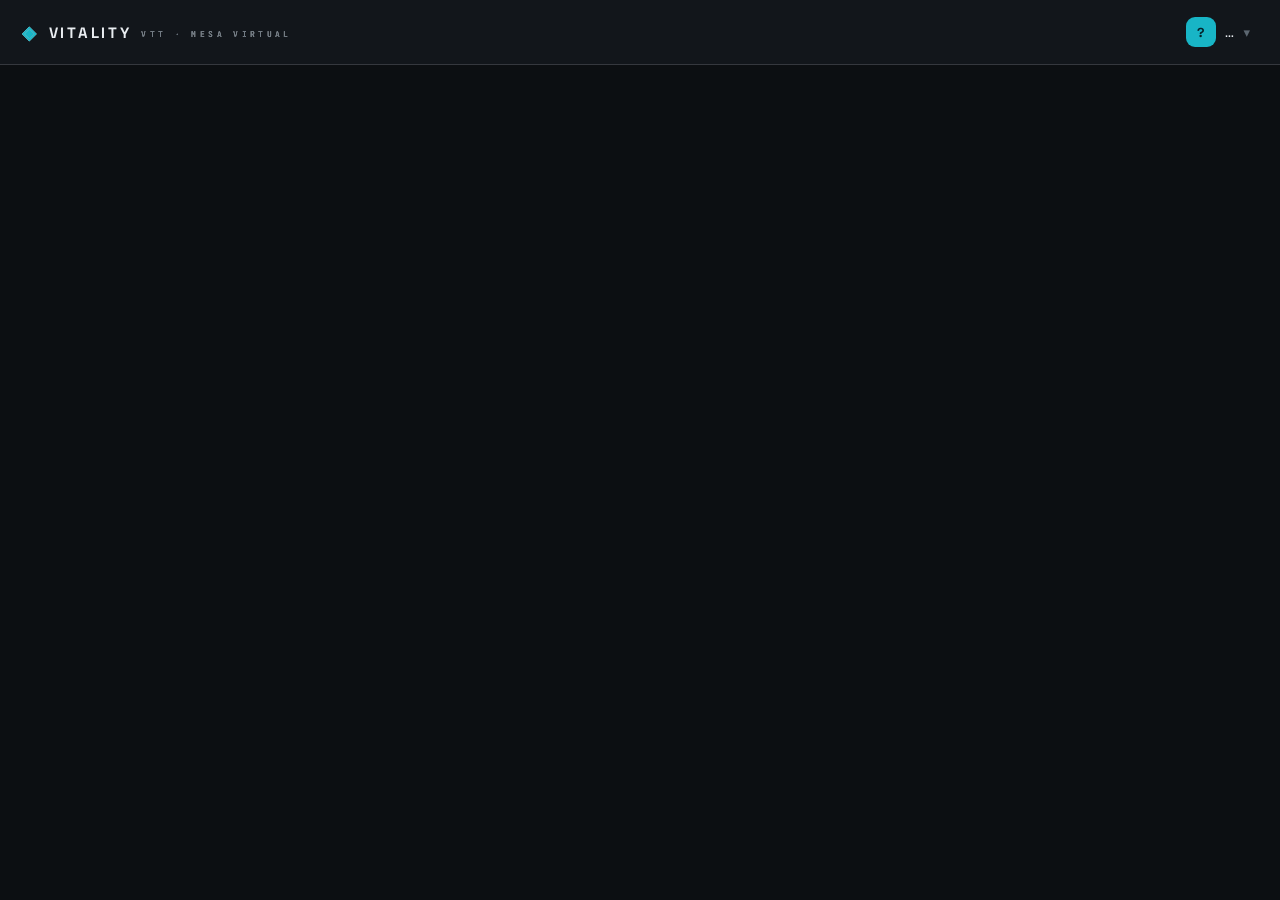
==== app.html @ e2b0008f "Versão inicial do Vitality VTT Mesa virtual de RPG com construtor de sistema completo: status/recurs" ====
<!DOCTYPE html>
<html lang="pt-BR">
<head>
<script>try{document.documentElement.dataset.theme=localStorage.getItem("vt_theme")||"dark"}catch(e){}</script>
<meta charset="utf-8">
<meta name="viewport" content="width=device-width, initial-scale=1, viewport-fit=cover">
<title>Vitality · Plataforma</title>
<link rel="preconnect" href="https://fonts.googleapis.com">
<link rel="preconnect" href="https://fonts.gstatic.com" crossorigin>
<link href="https://fonts.googleapis.com/css2?family=Space+Grotesk:wght@500;600;700&family=Hanken+Grotesk:wght@400;500;600;700&family=JetBrains+Mono:wght@400;500;700&display=swap" rel="stylesheet">
<link rel="stylesheet" href="lib/theme.css?v=9">
</head>
<body class="home-page"> 
<div id="fallback" class="solid"></div>

<!-- Barra superior -->
<header class="nav">
  <div class="brand"><span class="mark">◈</span> VITALITY<small>VTT · MESA VIRTUAL</small></div>
  <div class="spacer"></div>
  <div class="nav-user" id="nav-user">
    <button type="button" class="chip" id="nav-user-btn" aria-haspopup="menu" aria-expanded="false" onclick="toggleUserMenu()">
      <span class="av" id="nav-av">?</span><b id="nav-name">…</b><span style="color:var(--ink-faint)">▾</span>
    </button>
    <div class="drop glass" role="menu">
      <button role="menuitem" onclick="openProfile()"><span class="ic"><svg viewBox="0 0 24 24" fill="none" stroke="currentColor" stroke-width="1.6" stroke-linecap="round" stroke-linejoin="round" aria-hidden="true"><circle cx="12" cy="8" r="3.6"/><path d="M4.5 20c.8-4 3.6-6.5 7.5-6.5s6.7 2.5 7.5 6.5"/></svg></span>Meu perfil</button>
      <button role="menuitem" onclick="openSettings()"><span class="ic"><svg viewBox="0 0 24 24" fill="none" stroke="currentColor" stroke-width="1.6" stroke-linecap="round" stroke-linejoin="round" aria-hidden="true"><circle cx="12" cy="12" r="3.2"/><path d="M12 3.5v2.6M12 17.9v2.6M20.5 12h-2.6M6.1 12H3.5M17.7 6.3l-1.8 1.8M8.1 15.9l-1.8 1.8M17.7 17.7l-1.8-1.8M8.1 8.1 6.3 6.3"/></svg></span>Configurações</button>
      <button role="menuitem" onclick="openHelp()"><span class="ic"><svg viewBox="0 0 24 24" fill="none" stroke="currentColor" stroke-width="1.6" stroke-linecap="round" stroke-linejoin="round" aria-hidden="true"><circle cx="12" cy="12" r="9"/><path d="M9.2 9.3a2.8 2.8 0 1 1 4 2.6c-.9.5-1.7 1-1.7 2.1"/><circle cx="12" cy="17.2" r=".4" fill="currentColor" stroke="none"/></svg></span>Ajuda ou suporte</button>
      <button role="menuitem" id="theme-menu-item" onclick="doToggleTheme()"><span class="ic" id="theme-menu-icon"><svg viewBox="0 0 24 24" fill="none" stroke="currentColor" stroke-width="1.6" stroke-linecap="round" stroke-linejoin="round" aria-hidden="true"><path d="M20 14.5A8.5 8.5 0 1 1 9.5 4a7 7 0 0 0 10.5 10.5Z"/></svg></span><span id="theme-menu-label">Tema</span></button>
      <div class="divider"></div>
      <button role="menuitem" onclick="doLogout()"><span class="ic"><svg viewBox="0 0 24 24" fill="none" stroke="currentColor" stroke-width="1.6" stroke-linecap="round" stroke-linejoin="round" aria-hidden="true"><path d="M9 21H5a2 2 0 0 1-2-2V5a2 2 0 0 1 2-2h4"/><path d="M16 17l5-5-5-5"/><path d="M21 12H9"/></svg></span>Sair</button>
    </div>
  </div>
</header>

<main class="home" id="home" style="visibility:hidden">
  <div class="home-head">
    <h1 id="greet">Bem-vindo</h1>
    <p>Crie uma mesa, entre na de um Mestre pelo código, ou monte sua biblioteca de itens. Dúvidas? Clique no <b style="color:var(--brass)">?</b> no canto da tela.</p>
  </div>

  <div id="onboard"></div>

  <nav class="home-tabs">
    <button data-sec="mesas" class="on" onclick="showSec('mesas')"><span class="ic"><svg viewBox="0 0 24 24" fill="none" stroke="currentColor" stroke-width="1.6" stroke-linejoin="round" stroke-linecap="round" aria-hidden="true"><rect x="6" y="6" width="12" height="12" rx="2.5" transform="rotate(45 12 12)"/><circle cx="12" cy="9.2" r="1" fill="currentColor" stroke="none"/><circle cx="9.2" cy="12" r="1" fill="currentColor" stroke="none"/><circle cx="14.8" cy="12" r="1" fill="currentColor" stroke="none"/><circle cx="12" cy="14.8" r="1" fill="currentColor" stroke="none"/></svg></span>Mesas</button>
    <button data-sec="sistemas" onclick="showSec('sistemas')"><span class="ic"><svg viewBox="0 0 24 24" fill="none" stroke="currentColor" stroke-width="1.6" stroke-linejoin="round" stroke-linecap="round" aria-hidden="true"><circle cx="12" cy="12" r="3.2"/><path d="M12 3.5v2.6M12 17.9v2.6M20.5 12h-2.6M6.1 12H3.5M17.7 6.3l-1.8 1.8M8.1 15.9l-1.8 1.8M17.7 17.7l-1.8-1.8M8.1 8.1 6.3 6.3"/></svg></span>Sistemas</button>
    <button data-sec="itens" onclick="showSec('itens')"><span class="ic"><svg viewBox="0 0 24 24" fill="none" stroke="currentColor" stroke-width="1.6" stroke-linejoin="round" stroke-linecap="round" aria-hidden="true"><path d="M8 8c0-2.8 1.8-5 4-5s4 2.2 4 5"/><path d="M6 8h12l1.4 11.2a2 2 0 0 1-2 2.3H6.6a2 2 0 0 1-2-2.3L6 8Z"/></svg></span>Itens</button>
  </nav>

  <div id="msg" class="msg" role="status" aria-live="polite"></div>

  <!-- ===================== MESAS ===================== -->
  <section id="sec-mesas">
    <div class="action-row">
      <div class="action-card">
        <h4>Criar mesa</h4>
        <p>Escolha o sistema que a mesa vai usar — ela puxa os status, classes, árvores e itens dele. Você vira o Mestre e recebe um código de convite.</p>
        <form onsubmit="return doCreate(event)">
          <div class="fld"><label>Sistema da campanha</label><select id="new-system" class="fld-input"></select></div>
          <div class="inline-form">
            <input id="new-name" placeholder="Nome da mesa" required maxlength="60">
            <button class="btn go auto" type="submit"><span class="spin"></span>Criar</button>
          </div>
        </form>
      </div>
      <div class="action-card">
        <h4>Entrar em mesa</h4>
        <p>Recebeu um código de um Mestre? Entre como Jogador.</p>
        <form class="inline-form" onsubmit="return doJoin(event)">
          <input id="join-code" placeholder="Código (ex.: A1B2C3)" required maxlength="12" style="text-transform:uppercase">
          <button class="btn auto" type="submit"><span class="spin"></span>Entrar</button>
        </form>
      </div>
    </div>
    <div class="section-title">Minhas mesas</div>
    <div id="mesas"><div class="empty">Carregando…</div></div>
  </section>

  <!-- ===================== SISTEMAS ===================== -->
  <section id="sec-sistemas" style="display:none">
    <div class="seg glass sys-subtabs" role="tablist">
      <button role="tab" data-sub="loja" class="on" aria-selected="true" onclick="showSysSub('loja')">Loja</button>
      <button role="tab" data-sub="favoritos" aria-selected="false" onclick="showSysSub('favoritos')">Favoritos</button>
      <button role="tab" data-sub="criar" aria-selected="false" onclick="showSysSub('criar')">Criar</button>
    </div>

    <!-- ---------- LOJA (sistemas publicados por outros criadores) ---------- -->
    <div id="sys-loja">
      <div class="section-title">Sistemas publicados por outros criadores</div>
      <div id="store-systems" class="grid"><div class="empty">Carregando…</div></div>
    </div>

    <!-- ---------- FAVORITOS ---------- -->
    <div id="sys-favoritos" style="display:none">
      <div class="section-title">Sistemas favoritados</div>
      <div id="fav-systems" class="grid"><div class="empty">Carregando…</div></div>
    </div>

    <!-- ---------- CRIAR (sistemas do próprio usuário) ---------- -->
    <div id="sys-criar" style="display:none">
      <div class="action-row">
        <div class="action-card" style="flex:1">
          <h4>Criar sistema de RPG</h4>
          <p>Monte seu próprio sistema: status, fórmulas, classes, subclasses, árvores e itens — pra usar nas suas mesas.</p>
          <form class="inline-form" onsubmit="return doCreateSystem(event)">
            <input id="sys-name" placeholder="Nome do sistema (ex.: Meu Sistema de RPG)" required maxlength="60">
            <button class="btn go auto" type="submit"><span class="spin"></span>Criar e abrir</button>
          </form>
        </div>
      </div>
      <div class="section-title">Meus sistemas</div>
      <div id="systems" class="grid"><div class="empty">Carregando…</div></div>
    </div>
  </section>

  <!-- ===================== ITENS ===================== -->
  <section id="sec-itens" style="display:none">
    <div class="seg glass item-subtabs" role="tablist">
      <button role="tab" data-sub="loja" class="on" aria-selected="true" onclick="showItemSub('loja')">Loja</button>
      <button role="tab" data-sub="favoritos" aria-selected="false" onclick="showItemSub('favoritos')">Favoritos</button>
      <button role="tab" data-sub="criar" aria-selected="false" onclick="showItemSub('criar')">Criar</button>
    </div>

    <!-- ---------- LOJA (itens de outros criadores) ---------- -->
    <div id="itens-loja">
      <div class="toolbar">
        <div class="search-field">
          <svg viewBox="0 0 24 24" fill="none" stroke="currentColor" stroke-width="1.8" stroke-linecap="round" aria-hidden="true"><circle cx="10.5" cy="10.5" r="6.5"/><path d="M20 20l-5.2-5.2"/></svg>
          <input id="store-q" placeholder="Buscar na loja por nome ou descrição..." oninput="paintStore()">
        </div>
        <select id="store-cat-f" class="fld-input" onchange="paintStore()"></select>
      </div>
      <div id="store-items" class="item-grid"><div class="empty">Carregando…</div></div>
    </div>

    <!-- ---------- FAVORITOS ---------- -->
    <div id="itens-favoritos" style="display:none">
      <div class="toolbar">
        <div class="search-field">
          <svg viewBox="0 0 24 24" fill="none" stroke="currentColor" stroke-width="1.8" stroke-linecap="round" aria-hidden="true"><circle cx="10.5" cy="10.5" r="6.5"/><path d="M20 20l-5.2-5.2"/></svg>
          <input id="fav-q" placeholder="Buscar nos favoritos..." oninput="paintFavorites()">
        </div>
        <select id="fav-cat-f" class="fld-input" onchange="paintFavorites()"></select>
      </div>
      <div id="fav-items" class="item-grid"><div class="empty">Carregando…</div></div>
    </div>

    <!-- ---------- CRIAR (biblioteca do próprio usuário) ---------- -->
    <div id="itens-criar" style="display:none">
      <div style="display:flex;align-items:center;justify-content:space-between;margin-bottom:14px">
        <div class="section-title" style="margin:0">Sua biblioteca de itens</div>
        <button class="btn go auto sm" onclick="openItemForm()">+ Criar item</button>
      </div>

      <div class="toolbar">
        <div class="search-field">
          <svg viewBox="0 0 24 24" fill="none" stroke="currentColor" stroke-width="1.8" stroke-linecap="round" aria-hidden="true"><circle cx="10.5" cy="10.5" r="6.5"/><path d="M20 20l-5.2-5.2"/></svg>
          <input id="item-q" placeholder="Buscar item por nome ou descrição..." oninput="paintItems()">
        </div>
        <select id="item-cat-f" class="fld-input" onchange="paintItems()"></select>
      </div>

      <div id="item-editor" class="surface" style="display:none;margin-bottom:20px">
        <h4 style="font-family:var(--disp);font-size:17px;color:var(--bone);margin:0 0 16px" id="item-editor-title">Novo item</h4>
        <form id="item-form" class="item-form" onsubmit="return saveItem(event)">
          <div class="fld"><label>Nome</label><input id="it-name" required maxlength="80" placeholder="Ex.: Lâmina de Escarlate"></div>
          <div class="fld"><label>Categoria</label><select id="it-cat" class="fld-input" onchange="updateItemCategoryFields()"></select></div>
          <div class="fld"><label>Raridade</label><select id="it-rar" class="fld-input"></select></div>

          <div class="fld" id="it-damage-fld" style="display:none">
            <label>Dano <span style="text-transform:none;letter-spacing:0;color:var(--ink-faint)">(fórmula, ex.: 1d8+2)</span></label>
            <input id="it-damage" placeholder="Ex.: 1d8+2" aria-describedby="it-damage-err">
            <div class="fld-err" id="it-damage-err"></div>
          </div>
          <div class="fld" id="it-protection-fld" style="display:none">
            <label>Proteção</label>
            <input id="it-protection" type="number" min="0" step="1" placeholder="Ex.: 5" aria-describedby="it-protection-err">
            <div class="fld-err" id="it-protection-err"></div>
          </div>

          <div class="fld full"><label>Descrição</label>
            <textarea id="it-desc" placeholder="O que o item é, o que faz, sua história..."
              style="width:100%;min-height:84px;background:var(--field);border:1px solid var(--line2);border-radius:10px;color:var(--ink);font-family:var(--serif);font-size:14px;padding:11px 12px;line-height:1.55"></textarea></div>
          <div class="fld full"><label>Imagem do item <span style="text-transform:none;letter-spacing:0;color:var(--ink-faint)">(opcional — PNG/JPG/WebP, até 3 MB)</span></label>
            <div class="img-picker">
              <img id="it-img-prev" class="img-thumb" alt="" style="display:none">
              <div class="img-actions">
                <input type="file" id="it-img-file" accept="image/*" style="display:none" onchange="onItemImg(this)">
                <button type="button" class="btn auto sm" onclick="document.getElementById('it-img-file').click()">Escolher imagem</button>
                <button type="button" class="btn auto sm" id="it-img-rm" style="display:none" onclick="clearItemImg()">Remover</button>
              </div>
            </div></div>
          <div class="fld full"><label>Modificadores de status <span id="it-mods-hint" style="text-transform:none;letter-spacing:0;color:var(--ink-faint)">(o que o item adiciona — opcional)</span></label>
            <div id="mod-list"></div>
            <button type="button" class="btn auto sm" id="it-mods-add" onclick="addModRow()">+ Adicionar modificador</button>
            <div class="fld-err" id="it-mods-err"></div>
          </div>
          <div class="fld full">
            <label class="check-row" for="it-published">
              <input type="checkbox" id="it-published">
              <span>Publicar na loja — outros usuários podem ver e adicionar este item aos próprios sistemas</span>
            </label>
          </div>
          <div class="full actions">
            <button type="button" class="btn" onclick="closeItemForm()">Cancelar</button>
            <button type="submit" class="btn go"><span class="spin"></span>Salvar item</button>
          </div>
        </form>
      </div>

      <div id="items" class="item-grid"><div class="empty">Carregando…</div></div>
    </div>
  </section>
</main>

<script type="module">
import * as db from './lib/db.js?v=24';
import { mountHelp, mountThemeToggle, openHelpGuide, openProfileModal, openSettingsModal, toggleTheme, getTheme } from './lib/ui.js?v=3';

mountHelp('home');
mountThemeToggle();
const ICON_SUN = '<svg viewBox="0 0 24 24" fill="none" stroke="currentColor" stroke-width="1.6" stroke-linecap="round" stroke-linejoin="round" aria-hidden="true"><circle cx="12" cy="12" r="4.2"/><path d="M12 2.5v2.4M12 19.1v2.4M4.6 4.6l1.7 1.7M17.7 17.7l1.7 1.7M2.5 12h2.4M19.1 12h2.4M4.6 19.4l1.7-1.7M17.7 6.3l1.7-1.7"/></svg>';
const ICON_MOON = '<svg viewBox="0 0 24 24" fill="none" stroke="currentColor" stroke-width="1.6" stroke-linecap="round" stroke-linejoin="round" aria-hidden="true"><path d="M20 14.5A8.5 8.5 0 1 1 9.5 4a7 7 0 0 0 10.5 10.5Z"/></svg>';
function paintThemeMenuItem() {
  const icon = document.getElementById('theme-menu-icon'), label = document.getElementById('theme-menu-label');
  if (!icon || !label) return;
  const light = getTheme() === 'light';
  icon.innerHTML = light ? ICON_SUN : ICON_MOON;
  label.textContent = light ? 'Tema: claro' : 'Tema: escuro';
}
paintThemeMenuItem();
const $ = (id) => document.getElementById(id);
const esc = (s) => (s == null ? '' : String(s)).replace(/[&<>"]/g, (c) => ({ '&':'&amp;','<':'&lt;','>':'&gt;','"':'&quot;' }[c]));
const emptyState = (icon, title, desc, cta) => `<div class="empty-cta"><div class="ec-icon">${icon}</div>
  <div class="ec-title">${title}</div><div class="ec-desc">${desc}</div>${cta || ''}</div>`;

// ícones geométricos (linha do wordmark ◈) — substituem emoji em estados vazios/onboarding
const ICON = {
  dice: '<svg viewBox="0 0 24 24" fill="none" stroke="currentColor" stroke-width="1.6" stroke-linejoin="round" stroke-linecap="round" aria-hidden="true"><rect x="6" y="6" width="12" height="12" rx="2.5" transform="rotate(45 12 12)"/><circle cx="12" cy="9.2" r="1" fill="currentColor" stroke="none"/><circle cx="9.2" cy="12" r="1" fill="currentColor" stroke="none"/><circle cx="14.8" cy="12" r="1" fill="currentColor" stroke="none"/><circle cx="12" cy="14.8" r="1" fill="currentColor" stroke="none"/></svg>',
  gear: '<svg viewBox="0 0 24 24" fill="none" stroke="currentColor" stroke-width="1.6" stroke-linejoin="round" stroke-linecap="round" aria-hidden="true"><circle cx="12" cy="12" r="3.2"/><path d="M12 3.5v2.6M12 17.9v2.6M20.5 12h-2.6M6.1 12H3.5M17.7 6.3l-1.8 1.8M8.1 15.9l-1.8 1.8M17.7 17.7l-1.8-1.8M8.1 8.1 6.3 6.3"/></svg>',
  pouch: '<svg viewBox="0 0 24 24" fill="none" stroke="currentColor" stroke-width="1.6" stroke-linejoin="round" stroke-linecap="round" aria-hidden="true"><path d="M8 8c0-2.8 1.8-5 4-5s4 2.2 4 5"/><path d="M6 8h12l1.4 11.2a2 2 0 0 1-2 2.3H6.6a2 2 0 0 1-2-2.3L6 8Z"/></svg>',
  spark: '<svg viewBox="0 0 24 24" fill="none" stroke="currentColor" stroke-width="1.6" stroke-linejoin="round" stroke-linecap="round" aria-hidden="true"><path d="M12 3v4.5M12 16.5V21M3 12h4.5M16.5 12H21M6.3 6.3l2.4 2.4M15.3 15.3l2.4 2.4M17.7 6.3l-2.4 2.4M8.7 15.3l-2.4 2.4"/></svg>',
  search: '<svg viewBox="0 0 24 24" fill="none" stroke="currentColor" stroke-width="1.8" stroke-linecap="round" aria-hidden="true"><circle cx="10.5" cy="10.5" r="6.5"/><path d="M20 20l-5.2-5.2"/></svg>',
};

// mapeia erros crus do backend pra mensagens em PT; a causa exata vai só pro console
function friendlyError(e) {
  const raw = (e && e.message) || '';
  if (raw) console.error('[erro]', raw);
  const map = [
    [/duplicate key|already exists/i, 'já existe um registro com esse nome.'],
    [/join_code|invalid.*code|c[oó]digo.*inv[aá]lid/i, 'código inválido ou expirado.'],
    [/permission denied|not authorized|rls/i, 'você não tem permissão para fazer isso.'],
    [/network|fetch failed|failed to fetch/i, 'sem conexão com o servidor — verifique sua internet.'],
    [/jwt|session|not authenticated/i, 'sua sessão expirou — recarregue a página.'],
  ];
  for (const [re, msg] of map) if (re.test(raw)) return msg;
  return 'algo deu errado — tente de novo em instantes.';
}

// modal de confirmação estilizado (mesmo padrão visual do guia) — substitui confirm() nativo
function confirmModal({ title, desc, confirmLabel = 'Confirmar', danger = true } = {}) {
  return new Promise((resolve) => {
    const trigger = document.activeElement;
    const w = document.createElement('div');
    w.className = 'ui-modal';
    w.setAttribute('role', 'alertdialog');
    w.setAttribute('aria-modal', 'true');
    w.setAttribute('aria-labelledby', 'confirm-title');
    w.innerHTML = `<div class="box guide">
      <div class="ghead"><h3 id="confirm-title">${esc(title)}</h3><button class="x" aria-label="Fechar">×</button></div>
      <p class="gintro">${esc(desc)}</p>
      <div style="display:flex;gap:10px;justify-content:flex-end;margin-top:6px">
        <button class="btn auto" id="cm-cancel">Cancelar</button>
        <button class="btn auto ${danger ? 'danger' : 'go'}" id="cm-ok">${esc(confirmLabel)}</button>
      </div>
    </div>`;
    const finish = (result) => { w.remove(); document.removeEventListener('keydown', onEsc); if (trigger && trigger.focus) trigger.focus(); resolve(result); };
    const onEsc = (e) => { if (e.key === 'Escape') finish(false); };
    w.addEventListener('click', (e) => { if (e.target === w) finish(false); });
    w.querySelector('.x').onclick = () => finish(false);
    w.querySelector('#cm-cancel').onclick = () => finish(false);
    w.querySelector('#cm-ok').onclick = () => finish(true);
    document.addEventListener('keydown', onEsc);
    document.body.appendChild(w);
    w.querySelector('#cm-ok').focus();
  });
}

const CATEGORIES = ['Arma', 'Armadura', 'Escudo', 'Ferramenta', 'Consumível', 'Acessório', 'Artefato', 'Material', 'Outro'];
const RARITIES = ['Comum', 'Incomum', 'Raro', 'Épico', 'Lendário', 'Único'];
let profileName = '';
let myEmail = null;
let editingItemId = null;
let itemImageUrl = null;   // URL já salva (edição) ou definida por upload
let itemImageFile = null;  // arquivo novo escolhido, ainda não enviado
let myUserId = null;
let _favIds = new Set();      // ids favoritados pelo usuário atual
const _itemById = new Map();  // cache de todo item já visto (loja/favoritos/criar), pra abrir o modal de detalhe por id

function showMsg(t, kind) { const m = $('msg'); m.textContent = t; m.className = 'msg show ' + (kind || 'err'); setTimeout(() => { if (m.textContent === t) m.className = 'msg'; }, 4000); }
function busy(form, on) { const b = form.querySelector('button[type=submit]'); if (b) { b.classList.toggle('loading', on); b.disabled = on; } }
function cacheItems(list) { (list || []).forEach((it) => _itemById.set(it.id, it)); return list; }

/* ---------- boot: sessão ---------- */
(async () => {
  // popula selects
  $('it-cat').innerHTML = CATEGORIES.map((c) => `<option>${c}</option>`).join('');
  $('it-rar').innerHTML = RARITIES.map((r) => `<option>${r}</option>`).join('');
  const catOptions = '<option value="">Todas as categorias</option>' + CATEGORIES.map((c) => `<option>${c}</option>`).join('');
  $('item-cat-f').innerHTML = catOptions;
  $('store-cat-f').innerHTML = catOptions;
  $('fav-cat-f').innerHTML = catOptions;

  const session = await db.requireSession();
  if (!session) return;
  await startHome();
})();

async function startHome() {
  const [profile, user] = await Promise.all([db.getMyProfile(), db.getUser()]);
  profileName = profile?.display_name || 'Aventureiro';
  myUserId = user?.id || null;
  myEmail = user?.email || null;
  $('nav-name').textContent = profileName;
  $('nav-av').textContent = profileName.charAt(0).toUpperCase();
  $('greet').textContent = 'Bem-vindo, ' + profileName;
  $('home').style.visibility = 'visible';
  renderMesas();
  renderSystems();
  try { _favIds = await db.listFavoriteItemIds(); } catch (e) { console.error('[favoritos]', e); }
  renderItems();
  renderStore();
  renderFavorites();
  try { _favSysIds = await db.listFavoriteSystemIds(); } catch (e) { console.error('[favoritos]', e); }
  renderStoreSystems();
  renderFavSystems();
}

/* ---------- nav / nome ---------- */
function closeUserMenu() { $('nav-user').classList.remove('open'); $('nav-user-btn')?.setAttribute('aria-expanded', 'false'); }
window.toggleUserMenu = () => {
  const open = $('nav-user').classList.toggle('open');
  $('nav-user-btn')?.setAttribute('aria-expanded', String(open));
  if (open) $('nav-user').querySelector('.drop button')?.focus();
};
document.addEventListener('click', (e) => { if (!e.target.closest('#nav-user')) closeUserMenu(); });
document.addEventListener('keydown', (e) => { if (e.key === 'Escape' && $('nav-user').classList.contains('open')) { closeUserMenu(); $('nav-user-btn')?.focus(); } });
window.openProfile = () => {
  closeUserMenu();
  openProfileModal({
    email: myEmail,
    displayName: profileName,
    onSave: async (name) => {
      try { await db.updateDisplayName(name); } catch (e) { throw new Error(friendlyError(e)); }
      profileName = name;
      $('nav-name').textContent = profileName; $('nav-av').textContent = profileName.charAt(0).toUpperCase();
      $('greet').textContent = 'Bem-vindo, ' + profileName;
      showMsg('Nome atualizado.', 'ok');
    },
  });
};
window.openSettings = () => {
  closeUserMenu();
  openSettingsModal({
    onChangePassword: async (pw) => {
      try { await db.updatePassword(pw); } catch (e) { throw new Error(friendlyError(e)); }
      showMsg('Senha atualizada.', 'ok');
    },
  });
};
window.openHelp = () => { closeUserMenu(); openHelpGuide('home'); };
window.doToggleTheme = () => { toggleTheme(); paintThemeMenuItem(); };
window.doLogout = async () => {
  closeUserMenu();
  await db.signOut();
  location.href = 'login.html';
};

/* ---------- seções ---------- */
window.showSec = (sec) => {
  document.querySelectorAll('.home-tabs button').forEach((b) => b.classList.toggle('on', b.dataset.sec === sec));
  $('sec-mesas').style.display = sec === 'mesas' ? '' : 'none';
  $('sec-sistemas').style.display = sec === 'sistemas' ? '' : 'none';
  $('sec-itens').style.display = sec === 'itens' ? '' : 'none';
};
window.showItemSub = (sub) => {
  document.querySelectorAll('.item-subtabs button').forEach((b) => {
    const on = b.dataset.sub === sub;
    b.classList.toggle('on', on); b.setAttribute('aria-selected', String(on));
  });
  $('itens-loja').style.display = sub === 'loja' ? '' : 'none';
  $('itens-favoritos').style.display = sub === 'favoritos' ? '' : 'none';
  $('itens-criar').style.display = sub === 'criar' ? '' : 'none';
};

/* ---------- sistemas ---------- */
let _favSysIds = new Set();
const _systemById = new Map();
function cacheSystems(list) { (list || []).forEach((s) => _systemById.set(s.id, s)); return list; }

window.showSysSub = (sub) => {
  document.querySelectorAll('.sys-subtabs button').forEach((b) => {
    const on = b.dataset.sub === sub;
    b.classList.toggle('on', on); b.setAttribute('aria-selected', String(on));
  });
  $('sys-loja').style.display = sub === 'loja' ? '' : 'none';
  $('sys-favoritos').style.display = sub === 'favoritos' ? '' : 'none';
  $('sys-criar').style.display = sub === 'criar' ? '' : 'none';
};

async function renderSystems() {
  const box = $('systems');
  try {
    const systems = cacheSystems(await db.listSystems());
    _sysCount = systems.length; renderOnboard();
    fillSystemPicker(systems);   // alimenta o seletor de sistema do "Criar mesa"
    if (!systems.length) { box.className = ''; box.innerHTML = emptyState(ICON.gear, 'Nenhum sistema ainda',
      'O sistema é o coração do seu RPG: status, fórmulas, classes, árvores e itens. Crie o primeiro no campo acima ↑'); return; }
    box.className = 'grid';
    box.innerHTML = systems.map((s) => `
      <a class="card-tile" href="sistema.html?id=${s.id}">
        <h3>${esc(s.name)}</h3>
        <div class="meta">${s.is_published ? 'Publicado na loja · ' : ''}Abrir construtor →</div>
      </a>`).join('');
  } catch (e) { box.className = ''; box.innerHTML = '<div class="empty">Erro: ' + esc(friendlyError(e)) + '</div>'; }
}
window.doCreateSystem = (ev) => { ev.preventDefault(); const name = $('sys-name').value.trim(); if (!name) return false; busy(ev.target, true);
  db.createSystem(name).then((s) => { location.href = 'sistema.html?id=' + s.id; }).catch((e) => { showMsg('Não deu pra criar o sistema: ' + friendlyError(e)); busy(ev.target, false); }); return false; };

/* ---------- card de sistema (Loja/Favoritos — não navega, abre modal de detalhe) ---------- */
function systemCardHtml(s) {
  const isFav = _favSysIds.has(s.id);
  return `
    <div class="card-tile" onclick='openSystemDetail("${s.id}")' tabindex="0" role="button" aria-label="Ver detalhes de ${esc(s.name)}">
      <button class="poster-fav ${isFav ? 'on' : ''}" style="position:absolute;top:10px;right:10px" onclick='event.stopPropagation();toggleFavoriteSystem("${s.id}")' aria-label="${isFav ? 'Remover dos favoritos' : 'Favoritar'}" aria-pressed="${isFav}">${HEART_ICON}</button>
      <h3 style="padding-right:26px">${esc(s.name)}</h3>
      ${s.description ? `<p class="meta" style="white-space:normal;-webkit-line-clamp:3;display:-webkit-box;-webkit-box-orient:vertical;overflow:hidden;margin:2px 0">${esc(s.description)}</p>` : ''}
      <div class="meta">por ${esc(s.creator_name || '—')}</div>
    </div>`;
}
async function renderStoreSystems() {
  const box = $('store-systems');
  try {
    const systems = cacheSystems(await db.listStoreSystems());
    if (!systems.length) { box.className = ''; box.innerHTML = emptyState(ICON.gear, 'A loja ainda está vazia',
      'Quando outros criadores publicarem sistemas, eles aparecem aqui pra você explorar.'); return; }
    box.className = 'grid';
    box.innerHTML = systems.map(systemCardHtml).join('');
  } catch (e) { box.className = ''; box.innerHTML = '<div class="empty">Erro: ' + esc(friendlyError(e)) + '</div>'; }
}
async function renderFavSystems() {
  const box = $('fav-systems');
  try {
    const systems = cacheSystems(await db.listFavoriteSystems());
    if (!systems.length) { box.className = ''; box.innerHTML = emptyState(HEART_ICON, 'Nenhum sistema favoritado',
      'Clique no coração de um sistema na loja pra guardá-lo aqui.'); return; }
    box.className = 'grid';
    box.innerHTML = systems.map(systemCardHtml).join('');
  } catch (e) { box.className = ''; box.innerHTML = '<div class="empty">Erro: ' + esc(friendlyError(e)) + '</div>'; }
}
window.toggleFavoriteSystem = async (id) => {
  const wasFav = _favSysIds.has(id);
  try {
    if (wasFav) { await db.removeFavoriteSystem(id); _favSysIds.delete(id); }
    else { await db.addFavoriteSystem(id); _favSysIds.add(id); }
  } catch (e) { showMsg('Não foi possível favoritar: ' + friendlyError(e)); return; }
  renderStoreSystems(); renderFavSystems();
};
window.openSystemDetail = (id) => {
  const s = _systemById.get(id);
  if (!s) return;
  const isOwner = !!myUserId && s.owner_id === myUserId;
  const isFav = _favSysIds.has(id);
  const trigger = document.activeElement;
  const w = document.createElement('div');
  w.className = 'ui-modal';
  w.setAttribute('role', 'dialog'); w.setAttribute('aria-modal', 'true'); w.setAttribute('aria-labelledby', 'sdet-title');
  w.innerHTML = `<div class="box guide item-detail">
    <div class="ghead"><h3 id="sdet-title">${esc(s.name)}</h3><button class="x" aria-label="Fechar">×</button></div>
    <div class="idet-badges">${isOwner ? `<span class="badge ${s.is_published ? 'mod' : 'cat'}">${s.is_published ? 'Publicado na loja' : 'Privado'}</span>` : ''}</div>
    ${s.description ? `<p class="gintro">${esc(s.description)}</p>` : `<p class="gintro" style="color:var(--ink-faint)">Sem descrição.</p>`}
    <div class="idet-creator">Criado por ${esc(s.creator_name || '—')}</div>
    <div class="idet-actions">
      <button class="btn auto ${isFav ? 'on' : ''}" id="sdet-fav">${isFav ? HEART_ICON + ' Remover dos favoritos' : HEART_ICON + ' Favoritar'}</button>
      ${isOwner ? `<a class="btn go auto" href="sistema.html?id=${s.id}">Abrir no construtor</a>` : ''}
    </div>
  </div>`;
  const close = () => { w.remove(); document.removeEventListener('keydown', onEsc); if (trigger && trigger.focus) trigger.focus(); };
  const onEsc = (e) => { if (e.key === 'Escape') close(); };
  w.addEventListener('click', (e) => { if (e.target === w) close(); });
  w.querySelector('.x').onclick = close;
  w.querySelector('#sdet-fav').onclick = () => { toggleFavoriteSystem(id); close(); };
  document.addEventListener('keydown', onEsc);
  document.body.appendChild(w);
  w.querySelector('.x').focus();
};

/* ---------- mesas ---------- */
let _mesaCount = null, _sysCount = null;
function renderOnboard() {
  const box = $('onboard');
  if (!box || _mesaCount === null || _sysCount === null) return;
  if (localStorage.getItem('vt_onboard_hide') === '1' || (_sysCount > 0 && _mesaCount > 0)) { box.innerHTML = ''; return; }
  const step = (n, done, title, desc, action) => `
    <div class="ostep ${done ? 'done' : ''}"><div class="n">${done ? '<svg viewBox="0 0 24 24" width="13" height="13" fill="none" stroke="currentColor" stroke-width="2.2" stroke-linecap="round" stroke-linejoin="round" aria-hidden="true"><path d="M5 12.5l4.5 4.5L19 7"/></svg>' : n}</div>
      <div><b>${title}</b><p>${desc}</p>${(!done && action) ? action : ''}</div></div>`;
  box.innerHTML = `<div class="onboard">
    <div class="ohead"><h3><span class="ic" style="vertical-align:-2px">${ICON.spark}</span>Primeiros passos</h3><button class="x" title="Dispensar" onclick="hideOnboard()">×</button></div>
    <div class="steps">
      ${step(1, _sysCount > 0, 'Crie seu sistema', 'Status, fórmulas, classes, árvores e itens do seu RPG.',
        `<button class="btn sm auto" onclick="showSec('sistemas')">Ir para Sistemas</button>`)}
      ${step(2, _mesaCount > 0, 'Crie uma mesa', 'Escolha o sistema, dê um nome e ganhe um código de convite.',
        `<button class="btn sm auto" onclick="showSec('mesas');document.getElementById('new-name').focus()">Criar mesa</button>`)}
      ${step(3, false, 'Convide os jogadores', 'Compartilhe o código da mesa — cada um entra como Jogador e monta a ficha.', '')}
    </div></div>`;
}
window.hideOnboard = () => { localStorage.setItem('vt_onboard_hide', '1'); $('onboard').innerHTML = ''; };

async function renderMesas() {
  const box = $('mesas');
  try {
    const mesas = await db.listMyCampaigns();
    _mesaCount = mesas.length; renderOnboard();
    if (!mesas.length) { box.className = ''; box.innerHTML = emptyState(ICON.dice, 'Nenhuma mesa ainda',
      'Crie a sua no card acima escolhendo um sistema, ou entre na mesa de um Mestre com o código de convite.'); return; }
    box.className = 'grid';
    box.innerHTML = mesas.map((m) => `
      <a class="card-tile" href="mesa.html?id=${m.id}">
        <div class="tile-head">
          ${m.image_url
            ? `<img class="mesa-av" src="${esc(m.image_url)}" alt="">`
            : `<span class="mesa-av">${esc((m.name || '?').trim().charAt(0).toUpperCase() || '?')}</span>`}
          <div class="grow" style="min-width:0">
            <span class="role ${m.role}">${m.role === 'gm' ? 'Mestre' : 'Jogador'}</span>
            <h3 style="margin:6px 0 0">${esc(m.name)}</h3>
          </div>
        </div>
        <div class="meta">${m.role === 'gm' ? 'Código: ' + esc(m.join_code) : 'Entrar na mesa →'}</div>
      </a>`).join('');
  } catch (e) { box.className = ''; box.innerHTML = '<div class="empty">Erro: ' + esc(friendlyError(e)) + '</div>'; }
}
window.doCreate = (ev) => { ev.preventDefault(); const name = $('new-name').value.trim(); const systemId = $('new-system').value;
  if (!name) return false;
  if (!systemId) { showMsg('Crie um sistema primeiro (aba Sistemas) para usar na mesa.'); showSec('sistemas'); return false; }
  busy(ev.target, true);
  db.createCampaign(name, systemId).then((c) => { location.href = 'mesa.html?id=' + c.id; }).catch((e) => { showMsg('Não deu pra criar a mesa: ' + friendlyError(e)); busy(ev.target, false); }); return false; };
function fillSystemPicker(systems) {
  const sel = $('new-system'); if (!sel) return;
  if (!systems.length) { sel.innerHTML = '<option value="">— nenhum sistema ainda —</option>'; sel.disabled = true; return; }
  sel.disabled = false;
  sel.innerHTML = systems.map((s) => `<option value="${s.id}">${esc(s.name)}</option>`).join('');
}
window.doJoin = (ev) => { ev.preventDefault(); const code = $('join-code').value.trim().toUpperCase(); if (!code) return false; busy(ev.target, true);
  db.joinCampaignByCode(code).then((c) => { location.href = 'mesa.html?id=' + c.id; }).catch((e) => { showMsg('Não deu pra entrar na mesa: ' + friendlyError(e)); busy(ev.target, false); }); return false; };

/* ---------- itens ---------- */
function addModRow(name = '', value = '') {
  const row = document.createElement('div');
  row.className = 'mod-row';
  row.innerHTML = `<input class="mn" placeholder="Status (ex.: Vida)" value="${esc(name)}">
    <input class="mv" placeholder="+/-" value="${esc(value)}">
    <button type="button" onclick="this.parentElement.remove()"><svg viewBox="0 0 24 24" width="12" height="12" fill="none" stroke="currentColor" stroke-width="2" stroke-linecap="round" aria-hidden="true"><path d="M6 6l12 12M18 6 6 18"/></svg></button>`;
  $('mod-list').appendChild(row);
}
window.addModRow = () => addModRow();

// mostra/esconde os campos obrigatórios da categoria escolhida (Arma / Armadura·Escudo / Acessório·Artefato)
window.updateItemCategoryFields = () => {
  const cat = $('it-cat').value;
  const isWeapon = cat === 'Arma';
  const isProtective = cat === 'Armadura' || cat === 'Escudo';
  const needsModifier = cat === 'Acessório' || cat === 'Artefato';
  $('it-damage-fld').style.display = isWeapon ? '' : 'none';
  $('it-protection-fld').style.display = isProtective ? '' : 'none';
  $('it-mods-hint').textContent = needsModifier
    ? '(obrigatório nesta categoria — adicione pelo menos 1)'
    : '(o que o item adiciona — opcional)';
  if (!isWeapon) { $('it-damage').value = ''; }
  if (!isProtective) { $('it-protection').value = ''; }
};
function setItemFieldError(fieldId, errId, msg) {
  const el = $(fieldId);
  if (el && (el.tagName === 'INPUT' || el.tagName === 'SELECT')) { el.classList.add('invalid'); el.setAttribute('aria-invalid', 'true'); }
  const err = $(errId);
  if (err) { err.textContent = msg; err.classList.add('show'); }
}
function clearItemFieldErrors() {
  $('item-form').querySelectorAll('.invalid').forEach((el) => { el.classList.remove('invalid'); el.removeAttribute('aria-invalid'); });
  $('item-form').querySelectorAll('.fld-err.show').forEach((el) => el.classList.remove('show'));
}

function setItemImgPreview(url) {
  const img = $('it-img-prev'); const rm = $('it-img-rm');
  if (url) { img.src = url; img.style.display = ''; rm.style.display = ''; }
  else { img.removeAttribute('src'); img.style.display = 'none'; rm.style.display = 'none'; }
}
window.onItemImg = (input) => {
  const file = input.files && input.files[0];
  if (!file) return;
  if (!file.type.startsWith('image/')) { showMsg('Selecione um arquivo de imagem.'); input.value = ''; return; }
  if (file.size > 3 * 1024 * 1024) { showMsg('Imagem muito grande (máx. 3 MB).'); input.value = ''; return; }
  itemImageFile = file;
  setItemImgPreview(URL.createObjectURL(file));
};
window.clearItemImg = () => { itemImageFile = null; itemImageUrl = null; $('it-img-file').value = ''; setItemImgPreview(null); };

window.openItemForm = (item = null) => {
  editingItemId = item?.id || null;
  $('item-editor-title').textContent = item ? 'Editar item' : 'Novo item';
  $('it-name').value = item?.name || '';
  $('it-cat').value = item?.category || 'Outro';
  $('it-rar').value = item?.rarity || 'Comum';
  $('it-desc').value = item?.description || '';
  $('it-damage').value = item?.weapon_damage || '';
  $('it-protection').value = item?.protection ?? '';
  $('it-published').checked = !!item?.is_published;
  itemImageUrl = item?.image_url || null; itemImageFile = null;
  $('it-img-file').value = ''; setItemImgPreview(itemImageUrl);
  $('mod-list').innerHTML = '';
  (item?.modifiers || []).forEach((m) => addModRow(m.name, m.value));
  clearItemFieldErrors();
  updateItemCategoryFields();
  $('item-editor').style.display = '';
  $('it-name').focus();
};
window.closeItemForm = () => { $('item-editor').style.display = 'none'; editingItemId = null; itemImageFile = null; itemImageUrl = null; };

window.saveItem = (ev) => {
  ev.preventDefault();
  clearItemFieldErrors();
  const modifiers = [...document.querySelectorAll('#mod-list .mod-row')]
    .map((r) => ({ name: r.querySelector('.mn').value.trim(), value: r.querySelector('.mv').value.trim() }))
    .filter((m) => m.name);
  const name = $('it-name').value.trim();
  if (!name) return false;
  const category = $('it-cat').value;
  const weaponDamage = $('it-damage').value.trim();
  const protectionRaw = $('it-protection').value;
  let firstInvalid = null;
  if (category === 'Arma') {
    if (!weaponDamage) { setItemFieldError('it-damage', 'it-damage-err', 'Informe o dano (ex.: 1d8+2).'); firstInvalid = firstInvalid || 'it-damage'; }
  } else if (category === 'Armadura' || category === 'Escudo') {
    if (protectionRaw === '') { setItemFieldError('it-protection', 'it-protection-err', 'Informe o valor de proteção.'); firstInvalid = firstInvalid || 'it-protection'; }
  } else if (category === 'Acessório' || category === 'Artefato') {
    if (!modifiers.length) { $('it-mods-err').textContent = 'Adicione pelo menos 1 modificador pra esta categoria.'; $('it-mods-err').classList.add('show'); firstInvalid = firstInvalid || 'it-mods-add'; }
  }
  if (firstInvalid) { $(firstInvalid).focus(); return false; }
  busy(ev.target, true);
  (async () => {
    try {
      if (itemImageFile) itemImageUrl = await db.uploadImage(itemImageFile, 'items');
      const payload = {
        name,
        category,
        rarity: $('it-rar').value,
        description: $('it-desc').value.trim(),
        modifiers,
        weapon_damage: category === 'Arma' ? weaponDamage : null,
        protection: (category === 'Armadura' || category === 'Escudo') ? Number(protectionRaw) : null,
        image_url: itemImageUrl,
        is_published: $('it-published').checked,
      };
      await (editingItemId ? db.updateItem2(editingItemId, payload) : db.createItem(payload));
      busy(ev.target, false); closeItemForm(); renderItems(); showMsg('Item salvo.', 'ok');
    } catch (e) { busy(ev.target, false); showMsg('Não foi possível salvar o item: ' + friendlyError(e)); }
  })();
  return false;
};

/* ---------- card de item (pôster) — usado em Loja / Favoritos / Criar ---------- */
const HEART_ICON = '<svg viewBox="0 0 24 24" aria-hidden="true"><path d="M12 20.5s-7.5-4.8-9.8-9.3C.6 7.7 2.3 4.5 5.6 4a4.9 4.9 0 0 1 6.4 2 4.9 4.9 0 0 1 6.4-2c3.3.5 5 3.7 3.4 7.2C19.5 15.7 12 20.5 12 20.5Z" stroke-width="1.8" stroke-linejoin="round"/></svg>';
function itemCardHtml(it) {
  const isFav = _favIds.has(it.id);
  const isMine = !!myUserId && it.owner_id === myUserId;
  const rarityKey = 'r-' + esc((it.rarity || 'comum').toLowerCase());
  const initial = esc((it.name || '?').trim().charAt(0).toUpperCase() || '?');
  const bgStyle = it.image_url ? ` style="background-image:url('${esc(it.image_url)}')"` : '';
  return `
    <div class="poster-card ${it.image_url ? '' : 'ph ' + rarityKey}"${bgStyle} onclick='openItemDetail("${it.id}")' tabindex="0" role="button" aria-label="Ver detalhes de ${esc(it.name)}">
      ${!it.image_url ? `<span class="poster-initial">${initial}</span>` : ''}
      ${isMine ? `<span class="poster-pub ${it.is_published ? 'on' : ''}">${it.is_published ? 'Publicado' : 'Privado'}</span>` : ''}
      <button class="poster-fav ${isFav ? 'on' : ''}" onclick='event.stopPropagation();toggleFavorite("${it.id}")' aria-label="${isFav ? 'Remover dos favoritos' : 'Favoritar'}" aria-pressed="${isFav}">${HEART_ICON}</button>
      ${it.description ? `<div class="poster-hover"><p>${esc(it.description.slice(0, 90))}${it.description.length > 90 ? '…' : ''}</p></div>` : ''}
      <div class="poster-scrim">
        <div class="poster-badges">${it.rarity ? `<span class="badge ${rarityKey}">${esc(it.rarity)}</span>` : ''}</div>
        <h4 class="poster-name">${esc(it.name)}</h4>
        <div class="poster-meta">${esc(it.creator_name || '—')}</div>
      </div>
    </div>`;
}
function filterItems(items, qId, catId) {
  const q = ($(qId)?.value || '').trim().toLowerCase();
  const cat = $(catId)?.value || '';
  return items.filter((it) =>
    (!q || (it.name || '').toLowerCase().includes(q) || (it.description || '').toLowerCase().includes(q)) &&
    (!cat || it.category === cat));
}

/* ---------- Criar (biblioteca própria) ---------- */
async function renderItems() {
  const box = $('items');
  try {
    window._myItems = cacheItems(await db.listItems());
    paintItems();
  } catch (e) { box.className = ''; box.innerHTML = '<div class="empty">Erro: ' + esc(friendlyError(e)) + '</div>'; }
}
window.paintItems = () => {
  const box = $('items');
  const items = window._myItems || [];
  if (!items.length) { box.className = ''; box.innerHTML = emptyState(ICON.pouch, 'Sua biblioteca está vazia',
    'Crie itens reutilizáveis com modificadores de status, imagem e raridade — depois é só copiar pras suas mesas.',
    '<button class="btn go auto sm" onclick="openItemForm()">+ Criar meu primeiro item</button>'); return; }
  const filtered = filterItems(items, 'item-q', 'item-cat-f');
  if (!filtered.length) { box.className = ''; box.innerHTML = emptyState(ICON.search, 'Nada encontrado',
    'Nenhum item corresponde à busca ou ao filtro. Tente outro termo ou limpe o filtro.'); return; }
  box.className = 'item-grid';
  box.innerHTML = filtered.map(itemCardHtml).join('');
};

/* ---------- Loja (itens de outros criadores) ---------- */
async function renderStore() {
  const box = $('store-items');
  try {
    window._storeItems = cacheItems(await db.listStoreItems());
    paintStore();
  } catch (e) { box.className = ''; box.innerHTML = '<div class="empty">Erro: ' + esc(friendlyError(e)) + '</div>'; }
}
window.paintStore = () => {
  const box = $('store-items');
  const items = window._storeItems || [];
  if (!items.length) { box.className = ''; box.innerHTML = emptyState(ICON.dice, 'A loja ainda está vazia',
    'Quando outros criadores publicarem itens na própria biblioteca, eles aparecem aqui pra você explorar e adicionar aos seus sistemas.'); return; }
  const filtered = filterItems(items, 'store-q', 'store-cat-f');
  if (!filtered.length) { box.className = ''; box.innerHTML = emptyState(ICON.search, 'Nada encontrado',
    'Nenhum item corresponde à busca ou ao filtro. Tente outro termo ou limpe o filtro.'); return; }
  box.className = 'item-grid';
  box.innerHTML = filtered.map(itemCardHtml).join('');
};

/* ---------- Favoritos ---------- */
async function renderFavorites() {
  const box = $('fav-items');
  try {
    window._favItems = cacheItems(await db.listFavoriteItems());
    paintFavorites();
  } catch (e) { box.className = ''; box.innerHTML = '<div class="empty">Erro: ' + esc(friendlyError(e)) + '</div>'; }
}
window.paintFavorites = () => {
  const box = $('fav-items');
  const items = window._favItems || [];
  if (!items.length) { box.className = ''; box.innerHTML = emptyState(HEART_ICON, 'Nenhum favorito ainda',
    'Clique no coração de um item, na sua biblioteca ou na loja, pra guardá-lo aqui.'); return; }
  const filtered = filterItems(items, 'fav-q', 'fav-cat-f');
  if (!filtered.length) { box.className = ''; box.innerHTML = emptyState(ICON.search, 'Nada encontrado',
    'Nenhum item corresponde à busca ou ao filtro. Tente outro termo ou limpe o filtro.'); return; }
  box.className = 'item-grid';
  box.innerHTML = filtered.map(itemCardHtml).join('');
};

/* ---------- favoritar ---------- */
window.toggleFavorite = async (id) => {
  const wasFav = _favIds.has(id);
  try {
    if (wasFav) { await db.removeFavorite(id); _favIds.delete(id); }
    else { await db.addFavorite(id); _favIds.add(id); }
  } catch (e) { showMsg('Não foi possível favoritar: ' + friendlyError(e)); return; }
  paintItems(); paintStore();
  renderFavorites();
  syncDetailFavButton(id);
};

/* ---------- modal de detalhe (permissões: dono edita, visitante adiciona a um sistema) ---------- */
function syncDetailFavButton(id) {
  const btn = document.querySelector(`.ui-modal[data-item-id="${id}"] #idet-fav`);
  if (!btn) return;
  const isFav = _favIds.has(id);
  btn.classList.toggle('on', isFav);
  btn.innerHTML = (isFav ? HEART_ICON + ' Remover dos favoritos' : HEART_ICON + ' Favoritar');
}
window.openItemDetail = async (id) => {
  const it = _itemById.get(id);
  if (!it) return;
  const isOwner = !!myUserId && it.owner_id === myUserId;
  const isFav = _favIds.has(id);
  const trigger = document.activeElement;
  const w = document.createElement('div');
  w.className = 'ui-modal';
  w.dataset.itemId = id;
  w.setAttribute('role', 'dialog'); w.setAttribute('aria-modal', 'true'); w.setAttribute('aria-labelledby', 'idet-title');
  w.innerHTML = `<div class="box guide item-detail">
    <div class="ghead"><h3 id="idet-title">${esc(it.name)}</h3><button class="x" aria-label="Fechar">×</button></div>
    ${it.image_url ? `<img class="idet-img" src="${esc(it.image_url)}" alt="">` : ''}
    <div class="idet-badges">
      ${it.rarity ? `<span class="badge r-${esc((it.rarity || '').toLowerCase())}">${esc(it.rarity)}</span>` : ''}
      ${it.category ? `<span class="badge cat">${esc(it.category)}</span>` : ''}
      ${it.weapon_damage ? `<span class="badge mod">Dano ${esc(it.weapon_damage)}</span>` : ''}
      ${(it.protection != null && it.protection !== '') ? `<span class="badge mod">Proteção ${esc(String(it.protection))}</span>` : ''}
      ${isOwner ? `<span class="badge ${it.is_published ? 'mod' : 'cat'}">${it.is_published ? 'Publicado na loja' : 'Privado'}</span>` : ''}
    </div>
    ${it.description ? `<p class="gintro">${esc(it.description)}</p>` : ''}
    ${(it.modifiers && it.modifiers.length) ? `<div class="mods" style="margin-bottom:12px">${it.modifiers.map((m) => `<span class="badge mod">${esc(m.name)} ${esc(m.value)}</span>`).join('')}</div>` : ''}
    <div class="idet-creator">Criado por ${esc(it.creator_name || '—')}</div>
    <div class="idet-actions">
      <button class="btn auto ${isFav ? 'on' : ''}" id="idet-fav">${isFav ? HEART_ICON + ' Remover dos favoritos' : HEART_ICON + ' Favoritar'}</button>
      ${isOwner
        ? `<button class="btn auto" id="idet-edit">Editar</button><button class="btn danger auto" id="idet-del">Excluir</button>`
        : `<select id="idet-sys-pick" class="fld-input" style="max-width:200px"><option value="">Carregando sistemas…</option></select><button class="btn go auto" id="idet-add-sys">+ Adicionar a um sistema</button>`}
    </div>
  </div>`;
  const close = () => { w.remove(); document.removeEventListener('keydown', onEsc); if (trigger && trigger.focus) trigger.focus(); };
  const onEsc = (e) => { if (e.key === 'Escape') close(); };
  w.addEventListener('click', (e) => { if (e.target === w) close(); });
  w.querySelector('.x').onclick = close;
  w.querySelector('#idet-fav').onclick = () => toggleFavorite(id);
  if (isOwner) {
    w.querySelector('#idet-edit').onclick = () => { close(); showItemSub('criar'); openItemForm(it); };
    w.querySelector('#idet-del').onclick = () => { close(); delItem(id); };
  } else {
    const sel = w.querySelector('#idet-sys-pick');
    db.listSystems().then((systems) => {
      if (!systems.length) { sel.innerHTML = '<option value="">— crie um sistema primeiro —</option>'; sel.disabled = true; return; }
      sel.innerHTML = systems.map((s) => `<option value="${s.id}">${esc(s.name)}</option>`).join('');
    }).catch(() => { sel.innerHTML = '<option value="">Erro ao carregar sistemas</option>'; });
    w.querySelector('#idet-add-sys').onclick = async (ev) => {
      const systemId = sel.value;
      if (!systemId) { showMsg('Escolha um sistema.'); return; }
      const btn = ev.currentTarget; btn.disabled = true;
      try {
        await db.addSystemItemFromLibrary(systemId, id);
        showMsg('Item adicionado ao sistema.', 'ok');
        close();
      } catch (e) { showMsg('Não foi possível adicionar: ' + friendlyError(e)); btn.disabled = false; }
    };
  }
  document.addEventListener('keydown', onEsc);
  document.body.appendChild(w);
  w.querySelector('.x').focus();
};

window.editItem = (id) => { const it = _itemById.get(id); if (it) { showItemSub('criar'); openItemForm(it); } };
window.delItem = async (id) => {
  const it = _itemById.get(id);
  const ok = await confirmModal({
    title: 'Excluir item',
    desc: `Isto remove "${it?.name || 'este item'}" da sua biblioteca. Cópias já adicionadas em mesas ou sistemas não são afetadas. Esta ação não pode ser desfeita.`,
    confirmLabel: 'Excluir',
    danger: true,
  });
  if (!ok) return;
  db.deleteItem2(id).then(() => { renderItems(); showMsg('Item excluído.', 'ok'); }).catch((e) => showMsg('Não foi possível excluir: ' + friendlyError(e)));
};
</script>
</body>
</html>
---- lib/theme.css ----
/* ============================================================
   Tema Vitality — tokens visuais reaproveitados do protótipo
   (liquid glass, fundo cósmico, fontes, botões e campos).
   ============================================================ */
:root{
  color-scheme: dark;
  --bgA:138,104,214; --bgB:74,118,206; --bgC:196,132,224; --bgGlow:255,242,255; --bgDeep:#1b1536; --bgEdge:#080615;
  --maq:#35c6d4; --carne:#f2585e; --escarlate:#f2585e; --brass:#18b5c6; --good:#3ecf7e; --bone:#e9edf1;--on-primary:#04222a;
  --ink:#e9edf1; --ink-dim:#93a0ab; --ink-faint:#5c6771;
  --line:rgba(233,237,241,.09); --line2:rgba(233,237,241,.16);
  /* tokens de superfície (semânticos — trocam por tema) */
  --app-bg:#0c0f12;
  --field:#181d23; --field-2:#141820;
  --panel:#12161b; --surface:#12161b;
  --bar:#12161b;
  --title-grad:linear-gradient(90deg,var(--bone),var(--bone));
  --disp:'Space Grotesk',sans-serif; --serif:'Hanken Grotesk',system-ui,sans-serif; --mono:'JetBrains Mono',monospace;
  --glass:#12161b;
  --glass-rim:0 0 #0000;
  --glass-lift:0 8px 24px rgba(0,0,0,.42);
  /* movimento — curva "expo-out" (assentamento premium, tipo Linear/Vercel) */
  --ease:cubic-bezier(0.16,1,0.3,1); --ease-in:cubic-bezier(0.4,0,1,1);
  --dur-1:.12s; --dur-2:.2s; --dur-3:.34s;
}
/* ---------- TEMA CLARO ---------- */
:root[data-theme="light"]{
  color-scheme: light;
  --maq:#0e8f9c; --carne:#d43f45; --escarlate:#d43f45; --brass:#0f9aab; --good:#188a4e; --bone:#12161b;--on-primary:#ffffff;
  --ink:#1f242c; --ink-dim:#515c68; --ink-faint:#8a96a2;
  --line:rgba(20,28,45,.12); --line2:rgba(20,28,45,.18);
  --app-bg:#eef1f5;
  --field:#ffffff; --field-2:#f2f5f8;
  --panel:#ffffff; --surface:#ffffff;
  --bar:#ffffff;
  --title-grad:linear-gradient(90deg,var(--bone),var(--bone));
  --glass:#ffffff;
  --glass-rim:inset 1px 1px 0 rgba(255,255,255,.9), inset 0 0 0 1px rgba(20,28,45,.05);
  --glass-lift:0 10px 28px rgba(40,55,85,.12), 0 2px 6px rgba(40,55,85,.06);
  /* nebulosa de fundo pastel para o tema claro (mesa/sistema) */
  --bgA:150,120,220; --bgB:110,150,220; --bgC:210,160,230; --bgGlow:255,255,255;
  --bgDeep:#eef0f6; --bgEdge:#dde1ea;
}
:root[data-theme="light"] #fallback{opacity:.6}
*{box-sizing:border-box}
html,body{margin:0;min-height:100%;background:var(--app-bg)}
body{font-family:var(--serif);color:var(--ink);-webkit-font-smoothing:antialiased;-webkit-tap-highlight-color:transparent}

/* ---------- camadas de fundo ---------- */
#fallback{position:fixed;inset:0;pointer-events:none;z-index:-2;
  background:
   radial-gradient(1000px 760px at 30% 24%, rgba(var(--bgA),.26), transparent 60%),
   radial-gradient(1100px 860px at 74% 80%, rgba(var(--bgB),.22), transparent 62%),
   radial-gradient(760px 640px at 55% 52%, rgba(var(--bgC),.14), transparent 60%),
   radial-gradient(460px 380px at 50% 46%, rgba(var(--bgGlow),.10), transparent 60%),
   radial-gradient(1700px 1300px at 50% 44%, var(--bgDeep), var(--bgEdge) 82%)}
#fx{position:fixed;inset:0;width:100%;height:100%;pointer-events:none;z-index:-1}

/* ---------- vidro genérico ---------- */
.glass{background:var(--glass);-webkit-backdrop-filter:none;backdrop-filter:none;
  border:1px solid var(--line2);box-shadow:var(--glass-rim),var(--glass-lift)}

/* ---------- títulos ---------- */
.title{font-family:var(--disp);font-weight:700;letter-spacing:.2em;font-size:18px;
  background:var(--title-grad);-webkit-background-clip:text;background-clip:text;color:transparent;white-space:nowrap}
.title small{display:block;font-family:var(--mono);font-weight:400;font-size:9px;letter-spacing:.4em;color:var(--ink-faint);margin-top:5px}

/* ---------- campos ---------- */
.fld{margin-bottom:14px}
.fld label{display:block;font-family:var(--mono);font-size:10px;letter-spacing:.16em;text-transform:uppercase;color:var(--ink-faint);margin-bottom:6px}
.fld input{width:100%;background:var(--field);border:1px solid var(--line2);border-radius:10px;color:var(--ink);font-family:var(--serif);font-size:15px;padding:12px 13px}
.fld input::placeholder{color:var(--ink-faint)}
.fld input:focus{outline:none;border-color:var(--brass)}
/* estado de erro inline (formulários com campo obrigatório condicional) */
.fld-err{display:none;font-family:var(--mono);font-size:10px;color:var(--escarlate);margin-top:6px;line-height:1.4}
.fld-err.show{display:block}
.fld input.invalid,.fld select.invalid{border-color:var(--escarlate)}
.fld input.invalid:focus,.fld select.invalid:focus{border-color:var(--escarlate)}

/* ---------- botões ---------- */
.btn{width:100%;font-family:var(--mono);font-size:12px;letter-spacing:.1em;text-transform:uppercase;border-radius:11px;padding:13px;cursor:pointer;border:1px solid var(--line2);background:var(--field);color:var(--ink-dim);transition:.15s;display:flex;align-items:center;justify-content:center;gap:9px}
.btn:hover{color:var(--ink);border-color:var(--ink-faint)}
.btn:active{transform:scale(.97)}
.btn:disabled{opacity:.5;cursor:default;transform:none}
.btn.go{background:var(--brass);color:var(--on-primary);border:0;font-weight:700}
.btn.go:hover{filter:brightness(1.04)}
/* ações destrutivas — precisam LER como perigo (excluir, remover, apagar) */
.btn.danger{color:var(--escarlate);border-color:rgba(242,88,94,.32)}
.btn.danger:hover{color:#fff;background:var(--escarlate);border-color:var(--escarlate)}

/* ---------- segmented (entrar / criar conta) ---------- */
.seg{display:flex;border-radius:999px;overflow:hidden;padding:3px;margin-bottom:22px}
.seg button{flex:1;font-family:var(--mono);font-size:11px;letter-spacing:.1em;text-transform:uppercase;background:transparent;color:var(--ink-dim);border:0;padding:10px 14px;cursor:pointer;border-radius:999px;transition:.18s}
.seg button.on{color:var(--on-primary);background:var(--brass)}

/* ---------- divisor "ou" ---------- */
.divider{display:flex;align-items:center;gap:12px;margin:18px 0;color:var(--ink-faint);font-family:var(--mono);font-size:10px;letter-spacing:.3em;text-transform:uppercase}
.divider::before,.divider::after{content:"";flex:1;height:1px;background:var(--line)}

/* ---------- mensagens ---------- */
.msg{font-family:var(--mono);font-size:11px;letter-spacing:.02em;line-height:1.5;border-radius:10px;padding:11px 13px;margin-bottom:16px;display:none}
.msg.show{display:block}
/* fundo sólido (color-mix com --surface, opaco) em vez de um tom translúcido — o toast fica fixo
   por cima de qualquer tela, e com pouca opacidade dava pra ler o conteúdo por trás dele.
   Modelo padrão pra qualquer caixa de aviso nova: cor de destaque + var(--surface), nunca rgba(...,baixo%) sozinho. */
.msg.err{color:#ffd0c8;background:color-mix(in srgb,var(--escarlate) 30%,var(--surface));border:1px solid var(--escarlate)}
.msg.ok{color:#d6fff7;background:color-mix(in srgb,var(--maq) 30%,var(--surface));border:1px solid var(--maq)}

/* ---------- spinner ---------- */
.spin{width:15px;height:15px;border-radius:50%;border:2px solid rgba(8,22,26,.35);border-top-color:var(--on-primary);animation:rot .7s linear infinite;display:none}
.btn.loading .spin{display:inline-block}
@keyframes rot{to{transform:rotate(360deg)}}

:focus-visible{outline:2px solid var(--maq);outline-offset:2px}
@media (prefers-reduced-motion:reduce){.spin{animation:none}}

/* ============================================================
   App shell — lobby / mesa
   ============================================================ */
/* altura fixa (não mais "auto" via padding vertical) — mais fina, e dá um número definido pros
   filhos esticarem contra (align-self:stretch) sem precisar de margem negativa, que inflava a
   altura real do header em vez de encostar o sublinhado na borda de baixo dele */
.topbar{position:sticky;top:0;z-index:20;display:flex;align-items:center;gap:12px;
  height:52px;padding:0 18px;background:var(--bar);
  border-bottom:1px solid var(--line2);backdrop-filter:none;-webkit-backdrop-filter:none}
.topbar .title{font-size:15px}
.topbar .spacer{flex:1}
.user-chip{display:flex;align-items:center;gap:9px;font-family:var(--serif);font-size:13px;color:var(--ink-dim);
  border-radius:0;padding:0}
.user-chip b{color:var(--bone);font-weight:600}
.user-chip.glass{background:transparent;border:0;box-shadow:none;padding:0}
.topbar-brand{display:flex;align-items:center;gap:8px;font-family:var(--disp);font-weight:700;font-size:15px;letter-spacing:.12em;color:var(--bone);text-decoration:none;white-space:nowrap}
.topbar-brand .mark{color:var(--brass);font-size:17px}
.topbar-brand:hover{color:var(--brass)}
.iconbtn{width:30px;height:30px;border-radius:9px;border:1px solid var(--line2);background:var(--field);
  color:var(--ink-dim);font-family:var(--mono);font-size:12px;cursor:pointer;display:flex;align-items:center;justify-content:center}
.iconbtn:hover{color:var(--ink)}

.page{max-width:920px;margin:0 auto;padding:8px 18px 60px}
.section-title{font-family:var(--mono);font-size:10px;letter-spacing:.26em;text-transform:uppercase;color:var(--ink-faint);margin:26px 2px 12px}

/* botão auto (não estica 100%) */
.btn.auto{width:auto;display:inline-flex;padding:11px 18px}
.btn.sm{padding:8px 12px;font-size:10px}

/* grade de cards */
.grid{display:grid;grid-template-columns:repeat(auto-fit,minmax(240px,1fr));gap:14px}
.card-tile{position:relative;border-radius:16px;padding:18px;cursor:pointer;transition:transform var(--dur-2) var(--ease),border-color var(--dur-2) var(--ease),box-shadow var(--dur-2) var(--ease);border:1px solid var(--line2);
  background:var(--surface);
  display:flex;flex-direction:column;gap:10px;min-height:120px;text-decoration:none;color:inherit}
.card-tile:hover{border-color:var(--brass);transform:translateY(-2px)}
.card-tile h3{font-family:var(--disp);font-size:17px;font-weight:600;margin:0;color:var(--bone)}
.card-tile .role{font-family:var(--mono);font-size:9px;letter-spacing:.16em;text-transform:uppercase;padding:3px 8px;border-radius:6px;width:fit-content}
.role.gm{color:var(--on-primary);background:var(--brass)}
.role.player{color:var(--maq);border:1px solid rgba(53,198,212,.4)}
.card-tile .meta{font-family:var(--mono);font-size:10px;color:var(--ink-faint);letter-spacing:.04em;margin-top:auto}

/* card de ação (criar/entrar) */
.action-row{display:flex;gap:14px;flex-wrap:wrap}
.action-card{flex:1;min-width:260px;border-radius:16px;padding:18px;border:1px solid var(--line2);background:var(--surface)}
/* .glass em card-tile/action-card continua funcionando onde já era usado (ex.: tiles de mesa.html) —
   especificidade composta pra vencer o empate com a regra .glass sozinha, independente da ordem no arquivo */
.card-tile.glass,.action-card.glass{background:var(--glass);-webkit-backdrop-filter:none;backdrop-filter:none;
  border:1px solid var(--line2);box-shadow:var(--glass-rim),var(--glass-lift)}
.action-card h4{font-family:var(--disp);font-size:15px;font-weight:600;margin:0 0 4px;color:var(--bone)}
.action-card p{font-family:var(--mono);font-size:10px;color:var(--ink-faint);line-height:1.5;margin:0 0 14px}
.inline-form{display:flex;gap:8px}
.inline-form input{flex:1;background:var(--field);border:1px solid var(--line2);border-radius:10px;
  color:var(--ink);font-family:var(--serif);font-size:14px;padding:10px 12px}
.inline-form input:focus{outline:none;border-color:var(--brass)}

/* chip de código de convite */
.code-chip{display:inline-flex;align-items:center;gap:10px;font-family:var(--mono);border-radius:10px;padding:8px 12px;border:1px solid var(--line2)}
.code-chip .code{font-size:18px;letter-spacing:.22em;color:var(--brass);font-weight:700}
.code-chip button{background:transparent;border:0;color:var(--ink-faint);cursor:pointer;font-family:var(--mono);font-size:10px;letter-spacing:.1em;text-transform:uppercase}
.code-chip button:hover{color:var(--ink)}


/* listas (membros, itens, atributos) */
.list{display:flex;flex-direction:column;gap:8px}
.list-row{display:flex;align-items:center;gap:12px;border-radius:12px;padding:12px 14px;border:1px solid var(--line);transition:border-color .15s}
.list-row:hover{border-color:var(--line2)}
.list-row .grow{flex:1;min-width:0}
.list-row .nm{font-family:var(--serif);font-size:15px;color:var(--ink)}
.list-row .sub{font-family:var(--mono);font-size:10px;color:var(--ink-faint);letter-spacing:.04em;margin-top:2px}
.empty{font-family:var(--mono);font-size:11px;color:var(--ink-faint);text-align:center;padding:28px;border:1px dashed var(--line2);border-radius:14px;letter-spacing:.03em}
/* estado vazio com convite (ícone + título + descrição + CTA) — primeira impressão de cada seção */
.empty-cta{display:flex;flex-direction:column;align-items:center;text-align:center;gap:7px;padding:40px 26px;
  border:1px dashed var(--line2);border-radius:16px;background:var(--field-2);animation:fadeUp .3s var(--ease)}
.ec-icon{line-height:1;margin-bottom:3px;color:var(--ink-faint)}
.ec-icon svg{width:34px;height:34px;display:block}
.ec-title{font-family:var(--disp);font-size:16px;font-weight:600;color:var(--bone)}
.ec-desc{font-family:var(--mono);font-size:11px;color:var(--ink-faint);line-height:1.65;max-width:360px}
.empty-cta .btn{margin-top:8px}

/* campos inline menores p/ ficha */
.fld.row{display:flex;align-items:center;gap:12px;margin-bottom:10px}
.fld.row label{margin:0;flex:0 0 130px}
.fld.row input{flex:1}

/* ============================================================
   HOME — tela inicial (sólida + glass, estilo VTT)
   ============================================================ */
body.home-page{overflow-y:auto}
/* fundo totalmente uniforme — uma superfície só, sem degradê nem emenda */
#fallback.solid{background:var(--app-bg)}

/* navbar superior */
.nav{position:sticky;top:0;z-index:30;display:flex;align-items:center;gap:14px;padding:12px 22px;
  background:var(--bar);
  border-bottom:1px solid var(--line2);backdrop-filter:none;-webkit-backdrop-filter:none}
.brand{display:flex;align-items:center;gap:10px;font-family:var(--disp);font-weight:700;letter-spacing:.18em;font-size:15px;
  background:var(--title-grad);-webkit-background-clip:text;background-clip:text;color:transparent}
.brand .mark{font-size:18px;-webkit-text-fill-color:var(--brass);color:var(--brass)}
.brand small{display:block;font-family:var(--mono);font-weight:400;font-size:8px;letter-spacing:.42em;color:var(--ink-faint);-webkit-text-fill-color:var(--ink-faint);margin-top:3px}
.nav .spacer{flex:1}

/* menu do usuário (nome) */
.nav-user{position:relative}
.nav-user .chip{display:flex;align-items:center;gap:9px;cursor:pointer;border-radius:10px;padding:5px 8px 5px 6px;
  border:0;background:transparent;font-family:var(--serif);font-size:13px;color:var(--ink);
  appearance:none;-webkit-appearance:none;margin:0;text-align:left;transition:background .12s}
.nav-user .chip:focus-visible{outline:2px solid var(--maq);outline-offset:2px}
.nav-user .chip:hover{background:var(--field)}
.nav-user .chip .av{width:30px;height:30px;border-radius:9px;display:flex;align-items:center;justify-content:center;
  font-family:var(--disp);font-weight:700;font-size:13px;color:var(--on-primary);background:var(--brass)}
.nav-user .chip b{color:var(--bone);font-weight:600;letter-spacing:0}
/* fundo sólido (não só o .glass translúcido): backdrop-filter de um elemento aninhado dentro de outro que
   também tem backdrop-filter (o .topbar) não renderiza em Chromium — sem isso o menu fica ilegível sobre fotos */
.nav-user .drop{position:absolute;top:calc(100% + 8px);right:0;min-width:212px;display:none;flex-direction:column;gap:3px;
  padding:7px;border-radius:13px;z-index:40;background:var(--panel)}
.nav-user.open .drop{display:flex}
.nav-user .drop button{font-family:var(--mono);font-size:12px;color:var(--ink);background:transparent;border:0;border-radius:9px;
  padding:9px 11px;text-align:left;cursor:pointer}
.nav-user .drop button:hover{background:var(--field)}
.nav-user .drop a{display:block;font-family:var(--mono);font-size:12px;color:var(--ink);background:transparent;border:0;
  border-radius:9px;padding:9px 11px;text-align:left;cursor:pointer;text-decoration:none}
.nav-user .drop a:hover{background:var(--field)}
.nav-user .drop button.on{color:var(--brass)}
.nav-user .drop .divider{height:1px;background:var(--line);margin:5px 3px}

/* menu combinado da mesa (topbar, canto esquerdo): reaproveita .nav-user/.chip/.drop do menu de conta —
   mesmo componente, ancorado à esquerda em vez da direita, com hamburguer + avatar + nome no lugar do avatar+nome simples */
.mesa-menu .chip{padding:5px 10px 5px 6px;border-radius:10px}
.mesa-menu .hamburger{font-size:15px;line-height:1;color:var(--ink-dim)}
.mesa-menu .drop{left:0;right:auto;min-width:230px}

/* layout central */
.home{max-width:1040px;margin:0 auto;padding:26px 22px 70px}
.home-head{margin:6px 2px 20px}
.home-head h1{font-family:var(--disp);font-weight:600;font-size:26px;margin:0 0 6px;color:var(--bone)}
.home-head p{font-family:var(--mono);font-size:11px;letter-spacing:.04em;color:var(--ink-faint);margin:0}

/* abas de seção (Mesas / Itens) — sublinhado */
.home-tabs{display:flex;gap:6px;border-bottom:1px solid var(--line);margin-bottom:24px}
.home-tabs button{position:relative;font-family:var(--mono);font-size:12px;letter-spacing:.1em;text-transform:uppercase;
  color:var(--ink-faint);background:transparent;border:0;padding:12px 16px;cursor:pointer;transition:.15s}
.home-tabs button:hover{color:var(--ink-dim)}
.home-tabs button.on{color:var(--bone)}
.home-tabs button.on::after{content:"";position:absolute;left:12px;right:12px;bottom:-1px;height:2px;border-radius:2px;
  background:var(--brass)}

/* superfície sólida (aterra o conteúdo) */
.surface{background:var(--surface);border:1px solid var(--line);border-radius:18px;padding:20px}

/* selects no padrão dos inputs */
select.fld-input,.fld select{width:100%;background:var(--field);border:1px solid var(--line2);border-radius:10px;
  color:var(--ink);font-family:var(--serif);font-size:14px;padding:11px 12px;cursor:pointer}
select.fld-input:focus{outline:none;border-color:var(--brass)}
select option{background:var(--panel);color:var(--ink)}

/* criador de item */
.item-form{display:grid;grid-template-columns:1fr 1fr;gap:14px}
.item-form .full{grid-column:1 / -1}
.mod-row{display:flex;gap:8px;margin-bottom:8px}
.mod-row input{background:var(--field);border:1px solid var(--line2);border-radius:9px;color:var(--ink);
  font-family:var(--serif);font-size:14px;padding:9px 11px}
.mod-row .mn{flex:1}.mod-row .mv{width:90px}
.mod-row button{width:38px;border:1px solid var(--line2);background:var(--field);color:var(--ink-faint);border-radius:9px;cursor:pointer}
.mod-row button:hover{color:var(--escarlate);border-color:rgba(242,88,94,.4)}

.mods{display:flex;flex-wrap:wrap;gap:5px}

/* ============================================================
   Cards de item — pôster (Loja / Favoritos / Criar)
   ============================================================ */
.item-subtabs{max-width:340px}
.item-grid{display:grid;grid-template-columns:repeat(auto-fill,minmax(150px,1fr));gap:14px;margin-top:4px}
.poster-card{position:relative;aspect-ratio:3/4;border-radius:14px;overflow:hidden;cursor:pointer;
  border:1px solid var(--line2);background-size:cover;background-position:center;background-color:var(--field-2);
  transition:transform var(--dur-2) var(--ease),border-color var(--dur-2) var(--ease),box-shadow var(--dur-2) var(--ease)}
.poster-card:hover,.poster-card:focus-visible{transform:translateY(-3px);border-color:var(--brass);
  box-shadow:0 14px 34px rgba(0,0,0,.42),0 0 0 1px rgba(24,181,198,.25)}
.poster-card:focus-visible{outline:2px solid var(--maq);outline-offset:2px}
.poster-card.ph{display:flex;align-items:center;justify-content:center}
.poster-initial{font-family:var(--disp);font-size:44px;font-weight:700;color:var(--ink-faint);opacity:.55}
.poster-card.ph.r-comum{background-image:linear-gradient(135deg,rgba(185,194,198,.22),var(--field-2))}
.poster-card.ph.r-incomum{background-image:linear-gradient(135deg,rgba(143,230,160,.22),var(--field-2))}
.poster-card.ph.r-raro{background-image:linear-gradient(135deg,rgba(122,184,255,.22),var(--field-2))}
.poster-card.ph.r-épico{background-image:linear-gradient(135deg,rgba(199,156,255,.24),var(--field-2))}
.poster-card.ph.r-lendário{background-image:linear-gradient(135deg,rgba(24,181,198,.26),var(--field-2))}
.poster-card.ph.r-único{background-image:linear-gradient(135deg,rgba(242,88,94,.24),var(--field-2))}
.poster-fav{position:absolute;top:8px;right:8px;z-index:3;width:30px;height:30px;border-radius:50%;border:1px solid rgba(255,255,255,.24);
  background:rgba(10,12,18,.55);backdrop-filter:blur(4px);-webkit-backdrop-filter:blur(4px);color:#fff;
  display:flex;align-items:center;justify-content:center;cursor:pointer;opacity:.82;
  transition:opacity var(--dur-1) var(--ease),transform var(--dur-1) var(--ease),background var(--dur-1) var(--ease)}
.poster-fav svg{width:15px;height:15px;fill:none;stroke:currentColor}
.poster-fav:hover,.poster-fav:focus-visible{opacity:1;transform:scale(1.08)}
.poster-fav.on{opacity:1;background:rgba(10,12,18,.7)}
.poster-fav.on svg{fill:var(--escarlate);stroke:var(--escarlate)}
.poster-hover{position:absolute;inset:0;z-index:2;display:flex;align-items:flex-start;padding:34px 10px 0;
  background:rgba(6,8,13,.55);opacity:0;transition:opacity var(--dur-2) var(--ease);pointer-events:none}
.poster-card:hover .poster-hover,.poster-card:focus-visible .poster-hover{opacity:1}
.poster-hover p{font-family:var(--mono);font-size:10.5px;line-height:1.5;color:var(--ink-dim);margin:0}
.poster-scrim{position:absolute;left:0;right:0;bottom:0;z-index:1;padding:20px 9px 9px;
  background:linear-gradient(180deg,transparent,rgba(4,5,9,.86) 65%)}
.poster-badges{display:flex;gap:4px;margin-bottom:4px}
.poster-name{font-family:var(--disp);font-size:13.5px;font-weight:600;color:#fff;margin:0;line-height:1.25;
  text-shadow:0 1px 4px rgba(0,0,0,.6);display:-webkit-box;-webkit-line-clamp:2;-webkit-box-orient:vertical;overflow:hidden}
.poster-meta{font-family:var(--mono);font-size:9px;color:rgba(255,255,255,.7);margin-top:3px;text-shadow:0 1px 3px rgba(0,0,0,.5)}
/* selo de publicação — só aparece nos seus próprios itens/sistemas */
.poster-pub{position:absolute;top:8px;left:8px;z-index:3;font-family:var(--mono);font-size:8px;letter-spacing:.08em;text-transform:uppercase;
  padding:3px 7px;border-radius:6px;color:rgba(255,255,255,.85);background:rgba(10,12,18,.6);backdrop-filter:blur(4px);-webkit-backdrop-filter:blur(4px)}
.poster-pub.on{color:var(--maq)}
@media (prefers-reduced-motion:reduce){.poster-card:hover,.poster-card:focus-visible{transform:none}}

/* checkbox de publicar (item/sistema na loja) */
.check-row{display:flex;align-items:flex-start;gap:10px;cursor:pointer}
.check-row input[type=checkbox]{width:16px;height:16px;margin-top:2px;accent-color:var(--brass);cursor:pointer;flex:0 0 auto}
.check-row span{font-family:var(--serif);font-size:13px;color:var(--ink-dim);line-height:1.5}

/* modal de detalhe do item */
.item-detail .idet-img{width:100%;max-height:220px;object-fit:cover;border-radius:12px;margin-bottom:12px;background:var(--field-2)}
.item-detail .idet-badges{display:flex;gap:6px;flex-wrap:wrap;margin-bottom:10px}
.item-detail .idet-creator{font-family:var(--mono);font-size:10px;color:var(--ink-faint);margin:0 0 14px}
.item-detail .idet-actions{display:flex;gap:10px;flex-wrap:wrap;justify-content:flex-end}
.item-detail .idet-actions .btn.on{color:var(--escarlate);border-color:rgba(242,88,94,.4)}
.item-detail .idet-actions .btn svg{width:13px;height:13px;fill:none;stroke:currentColor;vertical-align:-2px;margin-right:5px}
.item-detail .idet-actions .btn.on svg{fill:var(--escarlate);stroke:var(--escarlate)}

.badge{font-family:var(--mono);font-size:9px;letter-spacing:.08em;text-transform:uppercase;padding:3px 8px;border-radius:6px;border:1px solid var(--line2);color:var(--ink-dim);white-space:nowrap}
.badge.mod{color:var(--maq);border-color:rgba(53,198,212,.35);text-transform:none;letter-spacing:.02em}
.badge.cat{color:var(--ink-dim)}
.badge.r-comum{color:#b9c2c6;border-color:rgba(185,194,198,.4)}
.badge.r-incomum{color:#8fe6a0;border-color:rgba(143,230,160,.4)}
.badge.r-raro{color:#7ab8ff;border-color:rgba(122,184,255,.4)}
.badge.r-épico{color:#c79cff;border-color:rgba(199,156,255,.45)}
.badge.r-lendário{color:var(--brass);border-color:rgba(24,181,198,.5)}
.badge.r-único{color:var(--escarlate);border-color:rgba(242,88,94,.5)}

@media (max-width:680px){ .item-form{grid-template-columns:1fr} .home{padding:20px 14px 60px} .nav{padding:11px 14px} }

/* ============================================================
   POLISH v2 — animações, toasts, guias, onboarding, filtros
   ============================================================ */
/* movimento */
@keyframes fadeIn{from{opacity:0}to{opacity:1}}
@keyframes fadeUp{from{opacity:0;transform:translateY(10px)}to{opacity:1;transform:none}}
@keyframes popIn{from{opacity:0;transform:scale(.97) translateY(8px)}to{opacity:1;transform:none}}
.page,.home{animation:fadeIn .25s var(--ease)}
.grid>*{animation:fadeUp .35s var(--ease) backwards}
.grid>*:nth-child(2){animation-delay:.04s}.grid>*:nth-child(3){animation-delay:.08s}
.grid>*:nth-child(4){animation-delay:.12s}.grid>*:nth-child(5){animation-delay:.16s}.grid>*:nth-child(6){animation-delay:.2s}
.list>*{animation:fadeUp .28s var(--ease) backwards}
.action-card{animation:fadeUp .3s var(--ease) backwards}
.btn{transition:transform var(--dur-1) var(--ease), box-shadow var(--dur-2) var(--ease), color var(--dur-1) var(--ease), border-color var(--dur-1) var(--ease), background var(--dur-1) var(--ease), filter var(--dur-1) var(--ease)}
.btn:hover{transform:translateY(-1px)}
.card-tile:active{transform:scale(.985)}
.btn.go{box-shadow:0 4px 16px rgba(24,181,198,.22)}
.btn.go:hover{box-shadow:0 6px 20px rgba(24,181,198,.32)}
.card-tile:hover{box-shadow:0 12px 32px rgba(0,0,0,.4), 0 0 0 1px rgba(24,181,198,.28)}
::selection{background:rgba(24,181,198,.35)}
*{scrollbar-width:thin;scrollbar-color:rgba(255,255,255,.16) transparent}
::-webkit-scrollbar{width:10px;height:10px}
::-webkit-scrollbar-thumb{background:rgba(255,255,255,.13);border-radius:8px;border:2px solid transparent;background-clip:content-box}
::-webkit-scrollbar-track{background:transparent}

/* ícones nas abas */
.ic{margin-right:7px;opacity:.95;display:inline-flex;vertical-align:-3px}
.ic svg{width:15px;height:15px}

/* campo de busca com ícone embutido */
.search-field{position:relative;flex:1;min-width:180px}
.search-field svg{position:absolute;left:11px;top:50%;transform:translateY(-50%);width:15px;height:15px;color:var(--ink-faint);pointer-events:none}
.search-field input{padding-left:34px}

/* toast — o antigo #msg agora flutua no topo */
.msg{position:fixed;top:74px;left:50%;transform:translate(-50%,-10px);z-index:90;display:block;margin:0!important;
  min-width:240px;max-width:min(92vw,460px);text-align:center;opacity:0;pointer-events:none;
  transition:opacity .25s ease, transform .25s ease;box-shadow:0 10px 30px rgba(0,0,0,.45)}
.msg.show{opacity:1;transform:translate(-50%,0)}

/* botão flutuante de ajuda */
.help-fab{position:fixed;right:16px;bottom:16px;z-index:70;width:42px;height:42px;border-radius:50%;border:0;cursor:pointer;
  background:var(--brass);color:var(--on-primary);font-family:var(--disp);font-size:19px;font-weight:700;
  box-shadow:0 8px 24px rgba(0,0,0,.45), 0 0 0 1px rgba(255,255,255,.12);transition:transform .15s}
.help-fab:hover{transform:scale(1.08)}

/* modal de guia */
.ui-modal{position:fixed;inset:0;z-index:95;display:flex;align-items:center;justify-content:center;padding:20px;
  background:rgba(5,7,12,.72);animation:fadeIn .18s var(--ease)}
.ui-modal .box{width:100%;max-width:560px;max-height:82vh;overflow:auto;border-radius:18px;padding:24px 26px;
  background:var(--panel);border:1px solid var(--line2);box-shadow:0 22px 60px rgba(0,0,0,.55);animation:popIn .22s var(--ease)}
.guide .ghead{display:flex;align-items:center;gap:10px;margin-bottom:6px}
.guide h3{font-family:var(--disp);font-size:18px;color:var(--bone);margin:0;flex:1}
.guide .x{background:transparent;border:0;color:var(--ink-faint);font-size:24px;cursor:pointer;line-height:1}
.guide .gintro{font-family:var(--serif);font-size:14px;color:var(--ink-dim);line-height:1.6;margin:0 0 14px}
.gstep{display:flex;gap:12px;padding:11px 0;border-top:1px solid var(--line)}
.gstep .n{flex:0 0 26px;height:26px;border-radius:50%;display:flex;align-items:center;justify-content:center;
  background:var(--brass);color:var(--on-primary);font-family:var(--mono);font-weight:700;font-size:13px}
.gstep b{font-family:var(--serif);font-size:14.5px;color:var(--bone)}
.gstep p{font-family:var(--serif);font-size:13px;color:var(--ink-dim);line-height:1.55;margin:3px 0 0}
.gtips{margin-top:14px;border:1px solid rgba(53,198,212,.25);background:rgba(53,198,212,.06);border-radius:12px;padding:12px 14px}
.gtips b{font-family:var(--mono);font-size:10px;letter-spacing:.2em;text-transform:uppercase;color:var(--maq)}
.gtips ul{margin:8px 0 0;padding-left:18px}
.gtips li{font-family:var(--serif);font-size:13px;color:var(--ink-dim);line-height:1.6}

/* onboarding (primeiros passos) e guia rápido */
.onboard{border:1px solid rgba(24,181,198,.32);border-radius:16px;padding:16px 18px;margin:0 0 22px;
  background:linear-gradient(135deg,rgba(24,181,198,.09),rgba(24,181,198,.02));animation:fadeUp .3s var(--ease)}
.onboard .ohead{display:flex;align-items:center;gap:10px}
.onboard h3{font-family:var(--disp);font-size:15px;color:var(--bone);margin:0;flex:1}
.onboard .x{background:transparent;border:0;color:var(--ink-faint);font-size:20px;cursor:pointer;line-height:1}
.onboard .steps{display:grid;grid-template-columns:repeat(auto-fit,minmax(210px,1fr));gap:10px;margin-top:12px}
.ostep{display:flex;gap:10px;background:var(--field-2);border:1px solid var(--line);border-radius:12px;padding:12px}
.ostep.done{opacity:.55}
.ostep .n{flex:0 0 24px;height:24px;border-radius:50%;display:flex;align-items:center;justify-content:center;
  background:var(--brass);color:var(--on-primary);font-family:var(--mono);font-weight:700;font-size:12px}
.ostep b{font-family:var(--serif);font-size:13.5px;color:var(--bone)}
.ostep p{font-family:var(--mono);font-size:10px;color:var(--ink-faint);line-height:1.5;margin:3px 0 8px}

/* barra de busca / filtros */
.toolbar{display:flex;gap:10px;margin-bottom:14px;flex-wrap:wrap}
.toolbar input{flex:1;min-width:180px;background:var(--field);border:1px solid var(--line2);border-radius:10px;
  color:var(--ink);font-family:var(--serif);font-size:14px;padding:10px 12px}
.toolbar input:focus{outline:none;border-color:var(--brass)}
.toolbar select{max-width:220px;width:auto}

@media (prefers-reduced-motion:reduce){
  *{animation-duration:.001ms!important;animation-iteration-count:1!important}
  .btn:hover,.btn:active,.help-fab:hover,.card-tile:hover,.card-tile:active{transform:none}
}

/* ============================================================
   Rolador de dados (mesa) + recursos (atual/máximo)
   ============================================================ */
.dice-fab{position:fixed;right:16px;bottom:122px;z-index:70;height:42px;padding:0 16px;border-radius:999px;border:0;cursor:pointer;
  background:var(--maq);color:var(--on-primary);font-family:var(--mono);font-size:12px;font-weight:700;letter-spacing:.06em;
  box-shadow:0 8px 24px rgba(0,0,0,.45), 0 0 0 1px rgba(255,255,255,.12);transition:transform .15s;display:flex;align-items:center;gap:7px}
.dice-fab:hover{transform:translateY(-2px)}
.dice-panel{position:fixed;left:50%;bottom:174px;transform:translateX(-50%);z-index:72;width:340px;max-width:calc(100vw - 32px);max-height:65vh;
  display:none;flex-direction:column;border-radius:16px;overflow:hidden;background:var(--panel);border:1px solid var(--line2);
  box-shadow:0 20px 55px rgba(0,0,0,.55);animation:popIn .2s var(--ease)}
.dice-panel.open{display:flex}
.dice-panel .dh{display:flex;align-items:center;gap:8px;padding:16px;border-bottom:1px solid var(--line)}
.dice-panel .dh b{font-family:var(--disp);font-size:14px;color:var(--bone);flex:1}
.dice-panel .dh .x{background:transparent;border:0;color:var(--ink-faint);font-size:20px;cursor:pointer;line-height:1}
.dice-log{flex:1;overflow:auto;padding:16px;display:flex;flex-direction:column-reverse;gap:8px;min-height:120px}
.roll{border:1px solid var(--line);border-radius:10px;padding:8px 10px;animation:fadeUp .25s var(--ease)}
.roll.mine{border-color:rgba(24,181,198,.4);background:rgba(24,181,198,.05)}
.roll .rtop{display:flex;align-items:baseline;gap:8px}
.roll .who{font-family:var(--mono);font-size:10px;letter-spacing:.05em;color:var(--brass);text-transform:uppercase}
.roll .ftxt{font-family:var(--mono);font-size:10px;color:var(--ink-faint);margin-left:auto}
.roll .tot{font-family:var(--disp);font-size:22px;font-weight:700;color:var(--bone);line-height:1}
.roll .det{font-family:var(--mono);font-size:11px;color:var(--ink-dim);margin-top:3px;word-break:break-word}
.roll.secret{border-style:dashed}
/* pillar III (resolução mecânica): a rolagem em si é o evento mais importante da sessão — landing
   é um "batida" tier-2 aplicada só quando ela acabou de chegar (própria ou de outro jogador),
   nunca no carregamento inicial do log (renderRolls não passa justLanded) */
.roll.landing{animation:rollLand .5s var(--ease)}
.roll .tot.crit-max{color:var(--good);text-shadow:0 0 12px rgba(62,207,126,.5)}
.roll .tot.crit-min{color:var(--escarlate);text-shadow:0 0 10px rgba(242,88,94,.5)}
.roll.landing .tot.crit-max,.roll.landing .tot.crit-min{animation:critPulse .55s var(--ease)}
/* selo de texto ao lado do número quando a rolagem bate no máximo/mínimo do dado */
.roll .crit-tag{font-family:var(--mono);font-weight:700;font-size:10px;letter-spacing:.08em;text-transform:uppercase}
.roll .crit-tag.max{color:var(--good)}
.roll .crit-tag.min{color:var(--escarlate)}
@keyframes rollLand{0%{transform:scale(.96)}45%{transform:scale(1.015)}100%{transform:scale(1)}}
@keyframes critPulse{0%,100%{transform:scale(1)}35%{transform:scale(1.18)}}

/* montador interativo: quantidade + dado + status/fórmula do guia rápido */
.dice-builder{display:flex;gap:6px;padding:10px 14px 12px;flex-wrap:wrap}
.dice-builder select{background:var(--field);border:1px solid var(--line2);border-radius:9px;color:var(--ink);
  font-family:var(--mono);font-size:12px;padding:8px 9px;flex:1 1 90px;min-width:0}
.dice-builder .dice-qty{width:52px;flex:0 0 auto;background:var(--field);border:1px solid var(--line2);border-radius:9px;
  color:var(--ink);font-family:var(--mono);font-size:12px;padding:8px 6px;text-align:center}
.dice-builder select:focus,.dice-builder .dice-qty:focus{outline:none;border-color:var(--maq)}
.dice-builder .btn{flex:0 0 auto}

/* abas do painel direito: Rolagens / Conversa (mesmo padrão visual de .home-tabs) */
.rail-tabs{display:flex;flex:0 0 auto;border-bottom:1px solid var(--line)}
.rail-tabs button{flex:1;font-family:var(--mono);font-weight:600;font-size:11px;letter-spacing:.1em;text-transform:uppercase;
  color:var(--ink-faint);background:transparent;border:0;padding:11px;cursor:pointer;
  box-shadow:inset 0 -2px 0 transparent;transition:color .12s,box-shadow .12s}
.rail-tabs button:hover{color:var(--ink-dim)}
.rail-tabs button.on{color:var(--bone);box-shadow:inset 0 -2px 0 var(--brass)}

/* chat da mesa (aba "Conversa") — mesma estrutura visual do log de rolagens */
.chat-log{flex:1;overflow:auto;padding:16px;display:flex;flex-direction:column-reverse;gap:8px;min-height:120px}
.chat-msg{border:1px solid var(--line);border-radius:10px;padding:8px 10px;animation:fadeUp .25s var(--ease)}
.chat-msg.mine{border-color:rgba(24,181,198,.4);background:rgba(24,181,198,.05)}
.chat-msg .ctop{display:flex;align-items:baseline;gap:8px}
.chat-msg .who{font-family:var(--mono);font-size:10px;letter-spacing:.05em;color:var(--brass);text-transform:uppercase}
.chat-msg .cwhen{font-family:var(--mono);font-size:10px;color:var(--ink-faint);margin-left:auto}
.chat-msg .cbody{font-family:var(--serif);font-size:13.5px;color:var(--ink);margin-top:4px;line-height:1.45;word-break:break-word;white-space:pre-wrap}
.chat-msg.landing{animation:rollLand .5s var(--ease)}

/* rodapé fixo com o campo de mensagem — sempre visível, não importa a aba ativa */
.chat-input-row{flex:0 0 auto;border-top:1px solid var(--line);padding:16px;display:flex;gap:8px;align-items:center}
.chat-input-row input{flex:1;min-width:0;font-family:var(--serif);font-size:13px;color:var(--ink);
  background:var(--field);border:1px solid var(--line2);border-radius:10px;padding:10px 12px}
.chat-input-row input::placeholder{color:var(--ink-faint)}
.chat-input-row input:focus{outline:none;border-color:var(--brass)}
.chat-input-row button{width:38px;height:38px;flex:0 0 auto;border-radius:10px;border:0;cursor:pointer;
  background:var(--brass);color:var(--on-primary);display:flex;align-items:center;justify-content:center;transition:filter .15s,transform .15s}
.chat-input-row button:hover{filter:brightness(1.06)}
.chat-input-row button:active{transform:scale(.94)}

/* recurso: barra comprida (o PRINCIPAL da ficha) — a cor vem do sistema (GM escolhe) */
.res-row{margin-bottom:14px}
/* passo do recurso — só o par −/+ (sem caixa, sem campos atual/máx: isso já está no res-head) */
.res-bar-row{display:flex;align-items:center;gap:10px}
.res-step{display:flex;align-items:center;gap:6px;flex:0 0 auto}
.res-btn{width:27px;height:27px;border-radius:7px;border:1px solid var(--line2);background:var(--field);
  color:var(--ink);font-family:var(--mono);font-size:14px;cursor:pointer;line-height:1;transition:.12s}
.res-btn:hover{color:var(--maq);border-color:var(--maq)}
.res-btn.dmg:hover{color:var(--escarlate);border-color:rgba(242,88,94,.5)}

/* ============================================================
   HUD de status na ficha — painel estilo game, com a cara do site
   ============================================================ */
.status-hud{border:1px solid var(--line2);border-radius:18px;padding:16px 16px 18px;background:var(--surface);
  box-shadow:var(--glass-rim), 0 10px 30px rgba(0,0,0,.22);margin-bottom:20px;container-type:inline-size}
.hud-sec-label{font-family:var(--mono);font-size:10px;letter-spacing:.24em;text-transform:uppercase;color:var(--ink-faint);
  display:flex;align-items:center;gap:10px;margin:0 2px 11px}
.hud-sec-label .ln{flex:1;height:1px;background:linear-gradient(90deg,var(--line2),transparent)}

/* principais (recursos) em destaque — pílulas grandes, é o que o olho pega primeiro */
.hud-bars{display:flex;flex-direction:column;gap:14px;margin-bottom:22px}

/* secundários: grade de nome + caixa de número (sem ícones, como pedido) */
.hud-grid{display:grid;grid-template-columns:1fr 1fr;gap:11px}
.hud-cell{display:flex;align-items:center;gap:10px;border:1px solid var(--line2);border-radius:12px;padding:11px 13px;background:var(--field-2)}
.hud-cell .cn{flex:1;min-width:0;font-family:var(--mono);font-size:12px;letter-spacing:.12em;text-transform:uppercase;color:var(--ink-dim);white-space:nowrap;overflow:hidden;text-overflow:ellipsis}
.hud-num{min-width:50px;text-align:center;font-family:var(--mono);font-weight:700;font-size:18px;color:var(--bone);
  border:1px solid var(--line2);border-radius:9px;padding:5px 8px;background:var(--field)}
.hud-num.calc{color:var(--maq)}
.hud-cell .plus,.stat-ctl .plus{width:30px;height:30px;flex:0 0 auto;border-radius:8px;border:1px solid var(--line2);background:var(--field);
  color:var(--maq);font-family:var(--mono);font-size:15px;cursor:pointer;line-height:1}
.hud-cell .plus:hover:not(:disabled),.stat-ctl .plus:hover:not(:disabled){border-color:var(--maq)}
.hud-cell .plus:disabled,.stat-ctl .plus:disabled{opacity:.32;cursor:default}
.hud-cell.points{grid-column:1 / -1;border-color:rgba(24,181,198,.42);background:rgba(24,181,198,.07)}
.hud-cell.points .cn{color:var(--brass)}
.hud-cell.points .hud-num{color:var(--brass);border-color:rgba(24,181,198,.5)}
@media (max-width:560px){ .hud-grid{grid-template-columns:1fr} }

/* ficha: cabeçalho da aba "Atributos" + retrato/recursos num só cartão + status em cartões individuais */
.ficha-head{display:flex;align-items:baseline;justify-content:space-between;gap:12px;margin:0 0 14px;flex-wrap:wrap}
.ficha-head .section-title{margin:0}
.ficha-hint{font-family:var(--mono);font-size:11px;color:var(--ink-faint)}

/* nº de colunas fixo por linha (3 a 5, via container query no .status-hud) em vez de auto-fit:
   auto-fit deixava a contagem variar livremente com a largura (podia virar 1 coluna no celular
   ou 7+ num desktop bem largo) — aqui toda linha fica sempre com 3, 4 ou 5 status, e o que passar
   de 5 desce pra linha de baixo seguindo a mesma contagem */
.stat-grid{display:grid;grid-template-columns:repeat(3,1fr);gap:11px}
@container (min-width:474px){ .stat-grid{grid-template-columns:repeat(4,1fr)} }
@container (min-width:625px){ .stat-grid{grid-template-columns:repeat(5,1fr)} }
/* mesmo visual do "points-card/points-bar" (borda + fundo na cor, translúcidos) que as perícias
   já usam — cada status usa a própria cor (--stc, escolhida pelo Mestre), no tamanho de sempre */
.stat-tile{position:relative;
  border:1px solid color-mix(in srgb,var(--stc,var(--maq)) 42%,transparent);
  background:color-mix(in srgb,var(--stc,var(--maq)) 7%,transparent);
  border-radius:14px;padding:16px 12px 12px;display:flex;flex-direction:column;align-items:center;gap:2px;transition:border-color .15s}
.stat-tile:hover{border-color:var(--stc,var(--maq))}
.stat-tile .mod-badge{position:absolute;top:9px;right:9px;font-family:var(--mono);font-weight:700;font-size:10px;
  padding:2px 6px;border-radius:6px;background:rgba(24,181,198,.16);color:var(--brass)}
.stat-val{font-family:var(--mono);font-weight:700;font-size:26px;line-height:1;color:var(--bone);margin:6px 0 3px}
.stat-val.calc{color:var(--stc,var(--maq))}
/* pillar I: um tier-1 discreto (não tier-2 — ponto de status é rotina, não evento de jogo) só
   pra confirmar que o clique foi ouvido antes mesmo do botão "Salvar status" aparecer */
.stat-val.bump{animation:statBump .2s var(--ease)}
@keyframes statBump{0%{transform:scale(1)}50%{transform:scale(1.14)}100%{transform:scale(1)}}
.stat-name{font-family:var(--mono);font-size:11px;letter-spacing:.1em;text-transform:uppercase;color:var(--ink-dim);
  text-align:center;white-space:nowrap;overflow:hidden;text-overflow:ellipsis;max-width:100%}
.stat-ctl{display:flex;align-items:center;gap:8px;margin-top:10px}

/* perícias: mesmo visual do "points-card/points-bar" (borda + fundo na cor, translúcidos), só
   que no tamanho enxuto de uma caixinha — cada perícia usa a própria cor (--skc) em vez do brass fixo */
.skill-grid{display:grid;grid-template-columns:repeat(auto-fill,minmax(118px,1fr));gap:8px}
.skill-chip{display:flex;align-items:center;gap:8px;min-width:0;
  border:1px solid color-mix(in srgb,var(--skc,var(--maq)) 42%,transparent);
  background:color-mix(in srgb,var(--skc,var(--maq)) 7%,transparent);
  border-radius:10px;padding:8px 10px}
.skill-chip .skc-name{flex:1;min-width:0;font-family:var(--mono);font-size:10.5px;letter-spacing:.08em;text-transform:uppercase;
  color:var(--ink-dim);white-space:nowrap;overflow:hidden;text-overflow:ellipsis}
.skill-chip .skc-val{flex:0 0 auto;font-family:var(--mono);font-weight:700;font-size:14px;color:var(--skc,var(--maq))}

/* proficiências: liga/desliga, sem valor — pílula apagada quando não tem, sólida quando tem.
   Na visão do Mestre os chips viram <button> (clicável pra conceder/revogar). --pcc (cor da
   categoria, por hash do texto — ver profCategoryColor/profCategoryIcon) fica no .prof-group,
   que é ancestral comum do rótulo e dos chips, pra cascatear (custom property herda por DOM). */
.prof-groups{display:flex;flex-direction:column;gap:14px}
.prof-group{display:flex;flex-direction:column;gap:6px}
.prof-cat{display:flex;align-items:center;gap:6px;font-family:var(--mono);font-size:10px;letter-spacing:.16em;
  text-transform:uppercase;color:var(--pcc,var(--ink-faint))}
.prof-cat .ic{width:13px;height:13px}
.prof-chips{display:flex;flex-wrap:wrap;gap:7px}
.prof-chip{font-family:var(--mono);font-size:11px;letter-spacing:.03em;padding:6px 12px;border-radius:999px;
  border:1px solid var(--line2);background:var(--field-2);color:var(--ink-faint);}
.prof-chip.on{border-color:var(--pcc,var(--brass));background:color-mix(in srgb,var(--pcc,var(--brass)) 18%,var(--surface));color:var(--pcc,var(--brass));font-weight:600}
button.prof-chip{cursor:pointer;transition:border-color .12s,transform .12s;font:inherit}
button.prof-chip:hover{border-color:var(--pcc,var(--brass));transform:translateY(-1px)}

/* cabeçalho de categoria no construtor de sistema — catálogo de Proficiências e painel de
   concessão por Classe. Mesma cor/ícone por categoria da ficha, só que como um section-header. */
.prof-cat-head{display:flex;align-items:center;gap:8px;font-family:var(--mono);font-size:11px;letter-spacing:.14em;
  text-transform:uppercase;color:var(--pcc,var(--ink-dim));margin:16px 0 8px;padding-bottom:6px;border-bottom:1px solid var(--line2)}
.prof-cat-head .ic{color:var(--pcc,var(--ink-dim))}
.prof-cat-head.sm{font-size:10px;margin:10px 0 6px}

/* seletor de cor próprio — um color picker de verdade (quadrado de saturação/brilho + barra de
   matiz arrastáveis + hex + paleta), substitui <input type="color"> nativo do navegador — ver
   openColorPicker() em sistema.html/arvore.html. O gatilho é este swatch; o popover flutuante é
   .color-pop, montado sob demanda em document.body (position:fixed, sempre por cima). */
.color-swatch{--sw:#7ee6dc;width:34px;height:34px;padding:0;border-radius:8px;border:1px solid var(--line2);
  background:var(--sw);cursor:pointer;transition:transform .12s,border-color .12s;flex:0 0 auto;appearance:none}
.color-swatch:hover{transform:scale(1.06);border-color:var(--brass)}
.color-swatch.full{width:100%;height:38px;border-radius:8px}
.color-swatch.sm{width:24px;height:24px;border-radius:6px}

.color-pop{position:fixed;z-index:120;background:var(--surface);border:1px solid var(--line2);border-radius:14px;
  padding:12px;box-shadow:0 18px 44px rgba(0,0,0,.5);width:212px;animation:popIn .16s var(--ease)}
.cp-sv{position:relative;width:100%;height:120px;border-radius:10px;margin-bottom:10px;cursor:crosshair;
  touch-action:none;background:linear-gradient(to top,#000,transparent),linear-gradient(to right,#fff,hsl(var(--h,0) 100% 50%))}
.cp-sv-cursor{position:absolute;left:0;top:0;width:14px;height:14px;border-radius:50%;border:2px solid #fff;
  box-shadow:0 0 0 1px rgba(0,0,0,.55),0 1px 4px rgba(0,0,0,.4);transform:translate(-50%,-50%);pointer-events:none}
.cp-hue{position:relative;width:100%;height:14px;border-radius:7px;margin-bottom:10px;cursor:pointer;touch-action:none;
  background:linear-gradient(to right,#f00 0%,#ff0 17%,#0f0 33%,#0ff 50%,#00f 67%,#f0f 83%,#f00 100%)}
.cp-hue-cursor{position:absolute;left:0;top:50%;width:16px;height:16px;border-radius:50%;border:2px solid #fff;
  box-shadow:0 0 0 1px rgba(0,0,0,.55),0 1px 4px rgba(0,0,0,.4);transform:translate(-50%,-50%);pointer-events:none}
.cp-bottom{display:flex;align-items:center;gap:8px;margin-bottom:10px}
.cp-preview{--sw:#7ee6dc;width:32px;height:32px;border-radius:8px;background:var(--sw);border:1px solid var(--line2);flex:0 0 auto}
.cp-hex{flex:1;min-width:0;background:var(--field);border:1px solid var(--line2);border-radius:8px;
  color:var(--ink);font-family:var(--mono);font-size:12px;padding:7px 9px;text-transform:uppercase}
/* grid com largura fixa (repeat(8,1fr)) + swatch com tamanho fixo (22px) não bate: 8×22px + os
   espaçamentos passa da largura interna do popover e a grade estoura pela lateral. Solução: o
   swatch nunca tem px fixo, sempre 100% da própria coluna (com aspect-ratio pra ficar quadrado). */
.cp-grid{display:grid;grid-template-columns:repeat(8,1fr);gap:6px}
.cp-swatch{--sw:#000;width:100%;aspect-ratio:1;min-width:0;border-radius:6px;border:1px solid rgba(255,255,255,.14);
  background:var(--sw);cursor:pointer;padding:0;transition:transform .1s;appearance:none}
.cp-swatch:hover{transform:scale(1.18)}

.points-card{border:1px solid rgba(24,181,198,.42);background:rgba(24,181,198,.07);border-radius:18px;padding:16px}
.points-value{font-family:var(--mono);font-weight:700;font-size:30px;color:var(--brass);line-height:1;margin:6px 0 4px}

/* barra de pontos de status da própria ficha (jogador) — comprida, ocupando a largura toda embaixo
   da grade de status, em vez de uma coluna estreita e desproporcional do lado direito */
.points-bar{display:flex;align-items:center;gap:14px;flex-wrap:wrap;margin-top:16px;padding:14px 18px;
  border-radius:14px;border:1px solid rgba(24,181,198,.42);background:rgba(24,181,198,.07)}
.points-bar .pb-label{font-family:var(--mono);font-size:10px;font-weight:700;letter-spacing:.16em;text-transform:uppercase;color:var(--brass);white-space:nowrap}
.points-bar .pb-value{font-family:var(--disp);font-weight:700;font-size:26px;color:var(--brass);line-height:1}
.points-bar .pb-hint{font-family:var(--serif);font-size:13px;color:var(--ink-dim)}
.points-bar .btn{margin-left:auto;width:auto}
@media (max-width:560px){ .points-bar .btn{margin-left:0;width:100%} }

/* ============================================================
   Guia rápido — fórmulas pessoais do jogador (item + status)
   ============================================================ */
.formula-row{display:flex;align-items:center;gap:12px;border:1px solid var(--line2);border-radius:12px;
  padding:11px 14px;margin-bottom:8px;background:var(--field-2)}
.formula-row .fn{flex:1;min-width:0}
.formula-row .fn b{font-family:var(--serif);font-size:14.5px;color:var(--ink)}
.formula-row .fn .fbreak{display:block;font-family:var(--mono);font-size:10px;color:var(--ink-faint);margin-top:2px}
.formula-row .fresult{font-family:var(--disp);font-weight:700;font-size:22px;color:var(--maq);flex:0 0 auto;min-width:44px;text-align:center}
.fterm-row{display:flex;gap:8px;align-items:center;margin-bottom:8px;flex-wrap:wrap}
.fterm-row select,.fterm-row input{background:var(--field);border:1px solid var(--line2);border-radius:8px;
  color:var(--ink);font-family:var(--mono);font-size:12px;padding:7px 9px}
.fterm-row .fnum{width:70px}
.fterm-sign{width:30px;text-align:center;font-family:var(--mono);font-weight:700;color:var(--brass);flex:0 0 auto}

/* ============================================================
   Player de áudio do YouTube (mesa) — barra fixa embaixo, presa
   (não arrastável); um painel de busca/fila abre ancorado acima
   dela, centralizado (não "na lateral"). Tokens mapeados pros do
   tema; seletores escopados sob #yt-bar/#yt-panel de propósito —
   nomes de classe genéricos (.list, .card, .row...) não podem vazar
   pro resto do app.
   ============================================================ */
#yt-bar{
  --cta-glow:0 4px 16px rgba(24,181,198,.22); --cta-glow-h:0 6px 20px rgba(24,181,198,.32);
  position:fixed;left:0;right:0;bottom:0;z-index:71;height:50px;display:flex;align-items:center;gap:10px;
  padding:0 14px;background:var(--bar);border-top:1px solid var(--line2);color:var(--ink);
  -webkit-backdrop-filter:none;backdrop-filter:none;font-family:var(--serif)}

#yt-bar .yt-controls{display:flex;align-items:center;gap:3px;flex:0 0 auto}
#yt-bar .yt-btn{width:30px;height:30px;border-radius:9px;border:1px solid var(--line2);background:var(--field);
  color:var(--ink);font-size:12px;cursor:pointer;display:flex;align-items:center;justify-content:center;line-height:1;transition:.12s;flex-shrink:0}
#yt-bar .yt-btn:hover{color:var(--brass);border-color:var(--brass)}
#yt-bar .yt-btn.play{width:38px;height:38px;background:var(--brass);color:var(--on-primary);border:0;box-shadow:var(--cta-glow)}
#yt-bar .yt-btn.play:hover{box-shadow:var(--cta-glow-h);border-color:transparent}
#yt-bar .yt-btn.play svg{width:16px;height:16px}
#yt-bar .yt-btn svg{width:15px;height:15px}
#yt-bar .yt-btn#yt-panel-toggle{color:var(--ink-dim)}
#yt-bar .yt-btn#yt-panel-toggle:hover{color:var(--brass);border-color:var(--brass)}
#yt-bar .yt-btn.tgl{color:var(--ink-faint);position:relative}
#yt-bar .yt-btn.tgl:hover{color:var(--ink);border-color:var(--line2)}
#yt-bar .yt-btn.tgl.active{color:var(--maq);border-color:var(--maq)}
#yt-bar .yt-btn.tgl .one{display:none;position:absolute;top:-2px;right:-2px;
  font-family:var(--mono);font-size:7px;font-weight:700;color:var(--app-bg);background:var(--maq);
  line-height:1;padding:1px 2px;border-radius:3px}

#yt-bar .yt-track{flex:0 1 130px;min-width:0;font-family:var(--serif);font-size:12.5px;color:var(--ink-dim);
  white-space:nowrap;overflow:hidden;text-overflow:ellipsis}
#yt-bar .yt-track.error{color:var(--escarlate)}
#yt-bar .yt-track.idle{color:var(--ink-faint);font-style:italic}

#yt-bar .yt-progress-wrap{flex:1;display:flex;align-items:center;gap:8px;min-width:0}
#yt-bar .yt-time{font-family:var(--mono);font-size:10px;color:var(--ink-faint);flex:0 0 auto}
#yt-bar .yt-vol{display:flex;align-items:center;gap:6px;flex:0 0 auto}

#yt-bar #yt-seek,#yt-bar #yt-vol{-webkit-appearance:none;appearance:none;height:5px;border-radius:5px;
  background:var(--field-2);outline:none;cursor:pointer}
#yt-bar #yt-seek{flex:1;min-width:0}
#yt-bar #yt-vol{width:70px}
#yt-bar #yt-seek::-webkit-slider-thumb,#yt-bar #yt-vol::-webkit-slider-thumb{
  -webkit-appearance:none;width:12px;height:12px;border-radius:50%;background:var(--brass);cursor:pointer;box-shadow:0 0 6px rgba(24,181,198,.5)}
#yt-bar #yt-seek::-moz-range-thumb,#yt-bar #yt-vol::-moz-range-thumb{
  width:12px;height:12px;border:none;border-radius:50%;background:var(--brass);cursor:pointer}

/* Jogador não controla — barra de progresso é só visual (sem thumb arrastável) */
#yt-bar .yt-progress-bar{flex:1;min-width:0;height:5px;border-radius:5px;background:var(--field-2);overflow:hidden;position:relative}
#yt-bar .yt-progress-bar .yt-fill{display:block;height:100%;width:100%;border-radius:5px;
  background:var(--brass);transform:scaleX(0);transform-origin:left;transition:transform .2s linear}

/* ---- painel de busca/fila — sobe ancorado acima da barra, centralizado ---- */
#yt-panel{position:fixed;left:50%;bottom:74px;transform:translateX(-50%);z-index:72;
  width:400px;max-width:calc(100vw - 32px);max-height:60vh;
  display:none;flex-direction:column;border-radius:16px;overflow:hidden;background:var(--panel);border:1px solid var(--line2);
  box-shadow:0 20px 55px rgba(0,0,0,.55);animation:popIn .2s var(--ease);font-family:var(--serif)}
#yt-panel.open{display:flex}
#yt-panel .yt-panel-head{display:flex;align-items:center;gap:8px;padding:12px 14px;border-bottom:1px solid var(--line)}
#yt-panel .yt-panel-head b{font-family:var(--disp);font-size:14px;color:var(--bone);flex:1}
#yt-panel .yt-panel-head .x{background:transparent;border:0;color:var(--ink-faint);font-size:20px;cursor:pointer;line-height:1}
#yt-panel .yt-panel-body{padding:14px 16px;overflow-y:auto}
#yt-panel .yt-panel-body::-webkit-scrollbar{width:8px}
#yt-panel .yt-panel-body::-webkit-scrollbar-thumb{background:var(--line2);border-radius:8px}

#yt-panel .url-row{display:flex;gap:8px;margin-bottom:8px}
#yt-panel .url-row input{flex:1;padding:12px 13px;border-radius:10px;border:1px solid var(--line2);
  background:var(--field);color:var(--ink);font-family:var(--serif);font-size:14px;outline:none;
  transition:border-color var(--dur-1) var(--ease)}
#yt-panel .url-row input::placeholder{color:var(--ink-faint)}
#yt-panel .url-row input:focus{border-color:var(--brass)}
#yt-panel #yt-search{padding:0 16px;border:1px solid var(--line2);border-radius:10px;background:var(--field);
  color:var(--ink-dim);font-family:var(--mono);font-size:10px;letter-spacing:.16em;
  text-transform:uppercase;cursor:pointer;transition:all var(--dur-1) var(--ease)}
#yt-panel #yt-search:hover{color:var(--ink);background:rgba(255,255,255,.10);transform:translateY(-1px)}
#yt-panel #yt-search:active{transform:scale(.97)}

#yt-panel #yt-search-status{font-family:var(--serif);font-size:12.5px;font-style:italic;color:var(--ink-faint);min-height:16px;margin-bottom:8px}
#yt-panel #yt-search-status.error{color:var(--escarlate);font-style:normal}
#yt-panel #yt-search-status.ok{color:var(--maq);font-style:normal}

#yt-panel #yt-result{margin-bottom:12px}
#yt-panel #yt-result:empty{margin-bottom:0}
#yt-panel .card{display:flex;gap:12px;background:var(--surface);border:1px solid var(--line);border-radius:16px;padding:12px;margin-bottom:10px}
#yt-panel .card img{width:72px;height:54px;object-fit:cover;border-radius:8px;flex-shrink:0}
#yt-panel .card .meta{min-width:0;display:flex;flex-direction:column;justify-content:center}
#yt-panel .card .meta .t{font-family:var(--serif);font-size:14px;font-weight:600;color:var(--ink);line-height:1.3;overflow:hidden;display:-webkit-box;-webkit-line-clamp:2;-webkit-box-orient:vertical}
#yt-panel .card .meta .a{font-family:var(--mono);font-size:10px;letter-spacing:.12em;text-transform:uppercase;color:var(--ink-dim);margin-top:4px;white-space:nowrap;overflow:hidden;text-overflow:ellipsis}

#yt-panel .pl-head{display:flex;align-items:center;justify-content:space-between;gap:8px;margin-bottom:8px}
#yt-panel .pl-head .lbl{font-family:var(--mono);font-size:10px;letter-spacing:.16em;text-transform:uppercase;color:var(--ink-dim)}
#yt-panel #pl-all{width:auto!important;height:auto!important;padding:6px 10px!important;
  font-family:var(--mono);font-size:9px;letter-spacing:.14em;text-transform:uppercase;
  color:var(--ink-dim);background:var(--field);border:1px solid var(--line2)!important;border-radius:7px}
#yt-panel #pl-all:hover{color:var(--ink)}

#yt-panel .list{max-height:172px;overflow-y:auto;border:1px solid var(--line);border-radius:12px;background:rgba(0,0,0,.15)}
#yt-panel .list::-webkit-scrollbar{width:8px}
#yt-panel .list::-webkit-scrollbar-thumb{background:var(--line2);border-radius:8px}
#yt-panel .row{display:flex;align-items:center;gap:8px;padding:8px 10px;border-bottom:1px solid var(--line)}
#yt-panel .row:last-child{border-bottom:none}
#yt-panel .row .rt{flex:1;min-width:0;font-family:var(--serif);font-size:13px;color:var(--ink);white-space:nowrap;overflow:hidden;text-overflow:ellipsis}

#yt-panel .acts{display:flex;gap:8px}
#yt-panel .acts button{flex:1;padding:12px;border:1px solid var(--line2);border-radius:7px;cursor:pointer;
  font-family:var(--mono);font-size:10px;letter-spacing:.16em;text-transform:uppercase;
  background:var(--field);color:var(--ink-dim);transition:all var(--dur-1) var(--ease)}
#yt-panel .acts button:hover{color:var(--ink);background:rgba(255,255,255,.10);transform:translateY(-1px)}
#yt-panel .acts button:active{transform:scale(.97)}
#yt-panel .acts button.primary{background:var(--brass);color:var(--on-primary);
  border:none;font-weight:700;box-shadow:var(--cta-glow)}
#yt-panel .acts button.primary:hover{color:var(--on-primary);box-shadow:var(--cta-glow-h)}

#yt-panel .rowbtn{width:28px;height:28px;flex-shrink:0;border:1px solid var(--line2);border-radius:7px;
  background:var(--field);color:var(--ink-dim);cursor:pointer;font-size:12px;
  display:flex;align-items:center;justify-content:center;transition:all var(--dur-1) var(--ease)}
#yt-panel .rowbtn:hover{color:var(--ink);transform:translateY(-1px)}
#yt-panel .rowbtn.play{background:var(--brass);color:var(--on-primary);border:none;box-shadow:var(--cta-glow);font-weight:700}
#yt-panel .rowbtn.play:hover{color:var(--on-primary);box-shadow:var(--cta-glow-h)}

#yt-panel .sep{height:1px;background:var(--line);margin:14px 0}

#yt-panel .queue-head{display:flex;align-items:center;justify-content:space-between;margin-bottom:8px}
#yt-panel .queue-head .lbl{font-family:var(--mono);font-size:10px;letter-spacing:.16em;text-transform:uppercase;color:var(--ink-dim)}
#yt-panel #yt-clear{background:none;border:none;color:var(--escarlate);font-family:var(--mono);
  font-size:9px;letter-spacing:.14em;text-transform:uppercase;cursor:pointer;
  padding:4px 8px;border-radius:6px;transition:all var(--dur-1) var(--ease)}
#yt-panel #yt-clear:hover{background:var(--escarlate);color:#fff}
#yt-panel #yt-queue-empty{font-family:var(--serif);font-style:italic;font-size:12.5px;color:var(--ink-faint);padding:6px 2px}
#yt-panel .qrow{display:flex;align-items:center;gap:8px;padding:8px 10px;border-bottom:1px solid var(--line)}
#yt-panel .qrow:last-child{border-bottom:none}
#yt-panel .qrow.current{background:linear-gradient(90deg,rgba(24,181,198,.14),transparent);box-shadow:inset 2px 0 0 var(--brass)}
#yt-panel .qrow .idx{font-family:var(--mono);font-size:10px;color:var(--ink-faint);min-width:18px;cursor:pointer}
#yt-panel .qrow.current .idx{color:var(--brass)}
#yt-panel .qrow .qt{flex:1;min-width:0;font-family:var(--serif);font-size:13px;color:var(--ink);white-space:nowrap;overflow:hidden;text-overflow:ellipsis;cursor:pointer}
#yt-panel .qrow .x{width:22px;height:22px;border:none;border-radius:6px;background:transparent;color:var(--ink-faint);cursor:pointer;font-size:12px}
#yt-panel .qrow .x:hover{background:rgba(242,88,94,.15);color:var(--escarlate)}

#yt-panel .hint{font-family:var(--mono);font-size:9px;letter-spacing:.1em;text-transform:uppercase;color:var(--ink-faint);margin-top:12px;line-height:1.7;text-align:center}

#yt-player-host{position:fixed;left:-9999px;top:-9999px;width:320px;height:180px;overflow:hidden}

/* botão de desbloqueio quando o navegador bloqueia autoplay (Jogador entrando com música já tocando) */
.yt-unlock-fab{position:fixed;left:50%;bottom:74px;transform:translateX(-50%);z-index:73;height:36px;padding:0 14px;border-radius:999px;border:0;
  cursor:pointer;background:var(--brass);color:var(--on-primary);font-family:var(--mono);font-weight:700;
  font-size:11px;box-shadow:0 8px 20px rgba(0,0,0,.4);display:flex;align-items:center;gap:6px}

/* barra fixa embaixo empurra o conteúdo e os fabs pra não sobrepor */
body.has-ytbar{padding-bottom:0}
body.has-ytbar .page{padding-bottom:126px}
body.has-ytbar .help-fab{bottom:70px}
body.has-ytbar .theme-fab{bottom:70px}

@media (prefers-reduced-motion:reduce){
  #yt-bar *,#yt-panel *{transition:none!important;animation:none!important}
  #yt-bar button:hover,#yt-panel button:hover,#yt-bar button:active,#yt-panel button:active{transform:none!important}
}

/* ============================================================
   Alternador de tema (claro/escuro) — botão flutuante
   ============================================================ */
.theme-fab{position:fixed;left:16px;bottom:16px;z-index:70;width:42px;height:42px;border-radius:50%;cursor:pointer;
  border:1px solid var(--line2);background:var(--panel);color:var(--ink);font-size:18px;line-height:1;
  display:flex;align-items:center;justify-content:center;box-shadow:0 8px 24px rgba(0,0,0,.28);transition:transform .15s, border-color .15s}
.theme-fab:hover{transform:scale(1.08);border-color:var(--brass)}

/* ============================================================
   RESPONSIVO — celulares e tablets
   ============================================================ */
@media (max-width:760px){
  .nav{padding:11px 14px;gap:10px}
  .brand{font-size:13px;letter-spacing:.12em}
  .brand small{letter-spacing:.28em}
  .home{padding:20px 14px 84px}
  .home-head h1{font-size:22px}
  .page{padding:8px 14px 84px}
  .grid{grid-template-columns:1fr}
  .action-card{min-width:0}
  .item-form{grid-template-columns:1fr}
  .home-tabs{overflow-x:auto;flex-wrap:nowrap;-webkit-overflow-scrolling:touch;scrollbar-width:none}
  .home-tabs::-webkit-scrollbar{display:none}
  .home-tabs button{white-space:nowrap;flex:0 0 auto}
  .topbar{height:48px;padding:0 14px}
  .mesa-toptabs{overflow-x:auto;-webkit-overflow-scrolling:touch;scrollbar-width:none}
  .mesa-toptabs::-webkit-scrollbar{display:none}
  .fld.row{flex-direction:column;align-items:stretch;gap:6px}
  .fld.row label{flex:none}
  .ui-modal{padding:12px}
  .ui-modal .box{padding:20px 18px;max-height:88vh}
  .dice-panel{left:8px;right:8px;transform:none;width:auto;max-width:none;bottom:168px}
  .dice-fab{right:12px;bottom:118px}
  .help-fab{right:12px;bottom:14px}
  .theme-fab{left:12px;bottom:14px}
  .msg{top:64px;min-width:0;max-width:92vw}
  body.has-ytbar .page{padding-bottom:118px}
  body.has-ytbar .help-fab{bottom:62px}
  body.has-ytbar .theme-fab{bottom:62px}
  #yt-bar{height:44px;padding:0 10px;gap:6px}
  #yt-bar .yt-controls{gap:2px}
  #yt-bar .yt-btn{width:26px;height:26px;font-size:10px}
  #yt-bar .yt-btn svg{width:12px;height:12px}
  #yt-bar .yt-btn.play{width:30px;height:30px}
  #yt-bar .yt-btn.play svg{width:14px;height:14px}
  #yt-bar .yt-track{flex-basis:70px;font-size:11px}
  #yt-bar .yt-vol{display:none}
  #yt-panel{left:8px;right:8px;bottom:62px;transform:none;width:auto;max-width:none;max-height:70vh}
}
@media (max-width:420px){
  .home-head h1{font-size:20px}
  .card-tile{min-height:auto}
  .roll .tot{font-size:20px}
}

/* ============================================================
   Imagens — itens (card + seletor) e foto de perfil da mesa
   ============================================================ */
.img-picker{display:flex;align-items:center;gap:12px;flex-wrap:wrap}
.img-thumb{width:64px;height:64px;border-radius:12px;object-fit:cover;border:1px solid var(--line2);background:var(--field-2);flex:0 0 auto}
.img-actions{display:flex;gap:8px;flex-wrap:wrap}
.item-thumb{width:42px;height:42px;border-radius:9px;object-fit:cover;border:1px solid var(--line2);background:var(--field-2);flex:0 0 auto}
/* avatar da mesa (lobby + topo da mesa) */
.mesa-av{width:46px;height:46px;border-radius:12px;object-fit:cover;border:1px solid var(--line2);flex:0 0 auto;
  display:flex;align-items:center;justify-content:center;font-family:var(--disp);font-size:20px;color:var(--on-primary);
  background:var(--brass)}
.mesa-av.sm{width:30px;height:30px;border-radius:9px;font-size:14px;border-color:var(--line2)}
.tile-head{display:flex;align-items:center;gap:12px}

/* ============================================================
   Ficha do personagem — cartão de perfil, galeria e lore
   ============================================================ */
.char-card{display:grid;grid-template-columns:auto 1fr;gap:20px;align-items:center;padding:16px 20px;border-radius:16px;border:1px solid var(--line2);
  background:var(--surface);margin-bottom:20px}
.char-portrait{width:76px;height:76px;border-radius:16px;object-fit:cover;border:1px solid var(--line2);flex:0 0 auto;background:var(--field-2)}
.char-portrait.ph{display:flex;align-items:center;justify-content:center;font-family:var(--disp);font-size:30px;color:var(--brass);
  background:linear-gradient(135deg,var(--field),var(--field-2))}
.char-info{min-width:0;flex:1}
.char-info h2{font-family:var(--disp);font-size:20px;font-weight:600;margin:0 0 4px;color:var(--bone)}
.char-meta{font-family:var(--mono);font-size:11px;color:var(--ink-faint);letter-spacing:.03em;margin-bottom:10px}
.char-gallery{display:flex;flex-wrap:wrap;gap:12px;margin:10px 0}
.gal-thumb{position:relative;width:100px;aspect-ratio:1/1;border-radius:14px;overflow:hidden;border:1px solid var(--line2);
  background:var(--field-2);box-shadow:0 2px 8px rgba(0,0,0,.14);transition:transform var(--dur-2) var(--ease),border-color var(--dur-2) var(--ease)}
.gal-thumb:hover{transform:translateY(-2px)}
.gal-thumb.main{border-color:var(--brass)}
.gal-thumb img{width:100%;height:100%;object-fit:cover;display:block}
.gal-badge{position:absolute;top:6px;left:6px;z-index:2;display:flex;align-items:center;gap:3px;font-family:var(--mono);font-size:8px;
  letter-spacing:.06em;text-transform:uppercase;color:var(--on-primary);background:var(--brass);padding:3px 7px 3px 5px;border-radius:999px}
.gal-badge svg{width:10px;height:10px}
/* ações (trocar principal / remover) só aparecem ao passar o mouse — a miniatura fica limpa por padrão */
.gal-thumb-actions{position:absolute;left:0;right:0;bottom:0;z-index:2;display:flex;justify-content:center;gap:6px;padding:8px 6px 6px;
  background:linear-gradient(0deg,rgba(0,0,0,.65),rgba(0,0,0,0));opacity:0;pointer-events:none;transition:opacity var(--dur-2) var(--ease)}
.gal-thumb:hover .gal-thumb-actions,.gal-thumb:focus-within .gal-thumb-actions{opacity:1;pointer-events:auto}
.gal-act{width:24px;height:24px;border-radius:50%;padding:0;display:flex;align-items:center;justify-content:center;
  background:rgba(8,12,20,.6);backdrop-filter:blur(4px);-webkit-backdrop-filter:blur(4px);border:1px solid rgba(255,255,255,.25);
  color:#f1e7d4;cursor:pointer;transition:border-color .15s,color .15s}
.gal-act svg{width:12px;height:12px}
.gal-act:hover{border-color:var(--brass);color:var(--brass)}
.gal-act.danger:hover{border-color:#e2685a;color:#e2685a}
@media (hover:none){.gal-thumb-actions{opacity:1;pointer-events:auto}}

/* biografia: separada da caixa de recursos/status, sem borda própria */
.char-bio{margin-bottom:22px}
/* visualização grande da foto do personagem (capa própria ou o avatar como capa) — identidade inteira
   vive dentro da mesma caixa, sobre um fade na base, com atalhos de troca de foto sobrepostos */
/* coluna flex: a foto (absoluta, preenche tudo) fica atrás; o spacer reserva a "janela" só-foto no topo
   e cresce; a info fica em fluxo normal embaixo, então nunca é cortada nem sobrepõe o que vem depois,
   não importa quantas linhas o nome/tags ocupem */
.char-cover{position:relative;display:flex;flex-direction:column;border-radius:18px;overflow:hidden;
  background:var(--field-2);border:1px solid var(--line2)}
.char-cover-img{position:absolute;inset:0;width:100%;height:100%;object-fit:cover;display:block;cursor:default;
  touch-action:none;user-select:none;-webkit-user-drag:none}
/* reposicionar (arrastar) só é possível depois de clicar "Editar capa" */
.char-cover.editing .char-cover-img{cursor:grab}
.char-cover-img.dragging{cursor:grabbing}
.char-cover-scrim{position:absolute;left:0;right:0;bottom:0;height:75%;pointer-events:none;
  background:linear-gradient(180deg,rgba(0,0,0,0),rgba(0,0,0,.55) 45%,rgba(0,0,0,.88) 85%)}
/* controles de edição da capa/perfil ficam ocultos até passar o mouse sobre a caixa — só o essencial
   (nome, tags, foto) some visível por padrão; teclado usa :focus-within pra não escondê-los de quem navega sem mouse */
.char-cover-toolbar{position:absolute;top:14px;right:14px;z-index:2;display:flex;gap:8px;
  opacity:0;pointer-events:none;transition:opacity var(--dur-2) var(--ease)}
.char-cover:hover .char-cover-toolbar,.char-cover:focus-within .char-cover-toolbar,
.char-cover.editing .char-cover-toolbar{opacity:1;pointer-events:auto}
/* "Trocar capa" e o arrasto só aparecem depois de entrar no modo de edição — "Editar capa" é o único
   atalho visível antes disso, pra não misturar reposicionar com só passar o mouse */
.char-cover-toolbar .cover-replace-btn{display:none}
.char-cover.editing .cover-replace-btn{display:flex}
.btn.overlay{width:auto;background:rgba(8,12,20,.55);backdrop-filter:blur(6px);-webkit-backdrop-filter:blur(6px);
  border-color:rgba(255,255,255,.22);color:#f1e7d4}
.btn.overlay:hover{background:rgba(8,12,20,.75);border-color:var(--brass);color:var(--brass)}
.char-cover-spacer{flex:1 1 auto;min-height:150px}
.char-cover-info{position:relative;z-index:2;flex:0 0 auto;display:flex;flex-wrap:wrap;align-items:flex-end;
  gap:12px 16px;padding:16px 18px}
.char-portrait-wrap{position:relative;flex:0 0 auto}
.char-cover-info .char-info{flex:1 1 160px;min-width:0;padding-bottom:2px}
.char-cover-info .btn.overlay{margin-left:auto;opacity:0;pointer-events:none;transition:opacity var(--dur-2) var(--ease)}
.char-cover:hover .char-cover-info .btn.overlay,.char-cover:focus-within .char-cover-info .btn.overlay{opacity:1;pointer-events:auto}
.char-cover-info .char-portrait{width:124px;height:124px;border-radius:22px;border:3px solid var(--app-bg);
  box-shadow:0 6px 18px rgba(0,0,0,.35)}
.char-cover-info .char-portrait.ph{font-size:44px}
.portrait-edit-btn{position:absolute;right:-4px;bottom:-4px;width:26px;height:26px;border-radius:50%;padding:0;
  background:rgba(8,12,20,.75);backdrop-filter:blur(4px);-webkit-backdrop-filter:blur(4px);
  border:1px solid rgba(255,255,255,.25);color:#f1e7d4;display:flex;align-items:center;justify-content:center;
  cursor:pointer;font-size:11px;transition:border-color .15s,color .15s,opacity var(--dur-2) var(--ease);
  opacity:0;pointer-events:none}
.char-cover:hover .portrait-edit-btn,.char-cover:focus-within .portrait-edit-btn{opacity:1;pointer-events:auto}
.portrait-edit-btn:hover{border-color:var(--brass);color:var(--brass)}
@media (hover:none){
  .char-cover-toolbar,.char-cover-info .btn.overlay,.portrait-edit-btn{opacity:1;pointer-events:auto}
}
/* nome/tags sentam sobre a foto — cor fixa clara, não a do tema, já que o fundo é sempre uma foto escurecida */
.char-cover-info .char-info h2,.char-bio-row .char-info h2{font-size:28px}
.char-cover-info .char-info h2{color:#f1e7d4;text-shadow:0 1px 4px rgba(0,0,0,.5)}
.char-cover-info .char-tag{color:#f1e7d4;background:rgba(255,255,255,.14);border-color:rgba(255,255,255,.24)}
/* etiquetas de classe/subclasse usam a cor definida pelo Mestre via style inline (vence a regra
   acima, que só serve pras tags genéricas de idade/sexo) — só precisam de sombra pra legibilidade
   sobre a foto de capa */
.char-cover-info .class-tag{text-shadow:0 1px 3px rgba(0,0,0,.55)}
/* seletor inline de classe/subclasse (antes de escolhidas) — parece uma etiqueta, mas é clicável */
.class-pick-inline{font-family:var(--mono);font-size:10.5px;letter-spacing:.03em;background:var(--field-2);
  border:1px dashed var(--line2);border-radius:999px;padding:4px 11px;color:var(--ink-dim);cursor:pointer;max-width:160px}
.class-pick-inline:hover{border-color:var(--brass);color:var(--brass)}
.char-cover-info .class-pick-inline{background:rgba(255,255,255,.1);border-color:rgba(255,255,255,.32);color:#f1e7d4}
.char-bio-row{display:flex;align-items:center;gap:16px}
.char-tags{display:flex;flex-wrap:wrap;gap:6px}
.char-tag{font-family:var(--mono);font-size:10.5px;letter-spacing:.04em;color:var(--ink-dim);
  background:var(--field-2);border:1px solid var(--line2);border-radius:999px;padding:4px 11px}
@media (max-width:600px){
  .char-cover-spacer{min-height:120px}
  .char-cover-info{padding:12px 14px;gap:10px 12px}
  .char-cover-info .char-portrait{width:92px;height:92px;border-radius:16px}
  .char-cover-info .char-portrait.ph{font-size:32px}
  .char-cover-info .char-info h2,.char-bio-row .char-info h2{font-size:23px}
}

/* recurso interativo (ficha do próprio jogador): rótulo + barra única (não mais segmentada em pips) */
.res-head{display:flex;align-items:center;justify-content:space-between;gap:10px;margin-bottom:8px}
.res-label{display:flex;align-items:center;gap:8px;font-family:var(--disp);font-weight:600;font-size:15px;
  letter-spacing:.05em;text-transform:uppercase;color:var(--res-color,var(--maq))}
.res-dot{width:8px;height:8px;border-radius:50%;flex:0 0 auto;background:var(--res-color,var(--maq));
  box-shadow:0 0 7px var(--res-color,var(--maq))}
.res-amt-line{font-family:var(--mono);font-size:13px;color:var(--ink-dim)}
.res-amt-line b{font-size:16px;color:var(--bone)}
/* trilho + preenchimento — barra comprida única, um pouco mais grossa que o padrão de progress bar */
.res-track{position:relative;flex:1;min-width:0;height:14px;border-radius:999px;background:var(--field-2);
  border:1px solid var(--line2);overflow:hidden;box-shadow:inset 0 1px 4px rgba(0,0,0,.3)}
.res-fill{position:absolute;inset:0;width:0%;border-radius:999px;background:var(--res-color,var(--maq));
  transition:width .35s var(--ease)}
/* pillar III: um flash breve no preenchimento inteiro em vez do repaint instantâneo — dano/cura
   ainda avisa visualmente, só que na barra única em vez de varrer segmento por segmento */
.res-fill.res-fill-heal{animation:resFillHeal .45s var(--ease)}
.res-fill.res-fill-dmg{animation:resFillDmg .45s var(--ease)}
@keyframes resFillHeal{0%{filter:brightness(1)}40%{filter:brightness(1.55);box-shadow:0 0 10px 1px var(--res-color,var(--maq))}100%{filter:brightness(1)}}
@keyframes resFillDmg{0%{filter:brightness(1)}40%{filter:brightness(.55);box-shadow:0 0 10px 1px var(--escarlate)}100%{filter:brightness(1)}}

/* ---------- ajustes finos do tema claro ---------- */
:root[data-theme="light"] *{scrollbar-color:rgba(20,28,45,.28) transparent}
:root[data-theme="light"] ::-webkit-scrollbar-thumb{background:rgba(20,28,45,.24)}
:root[data-theme="light"] .msg.err{color:#8a1c3a}
:root[data-theme="light"] .msg.ok{color:#0a5b52}
:root[data-theme="light"] .gtips{border-color:rgba(14,143,131,.3);background:rgba(14,143,131,.06)}
:root[data-theme="light"] .role.player{border-color:rgba(14,143,131,.4)}

/* reskin: fundo sólido plano, sem partículas cósmicas */
#fallback{background:var(--app-bg)!important}
#fx{display:none!important}

/* ============================================================
   MESA — cockpit de 3 colunas (trilho nav · ficha · dados)
   escopado em .mesa-page; app/sistema/login não são afetados
   ============================================================ */
.mesa-nav{display:flex;flex-direction:column;gap:3px}
.mesa-nav button,.mesa-nav a{display:flex;align-items:center;gap:9px;width:100%;text-align:left;font-family:var(--mono);font-size:12px;letter-spacing:.05em;text-transform:uppercase;color:var(--ink-dim);background:transparent;border:0;border-radius:9px;padding:11px 12px;cursor:pointer;text-decoration:none;transition:background .12s,color .12s}
.mesa-nav button:hover,.mesa-nav a:hover{background:var(--field);color:var(--ink)}
.mesa-nav button.on{background:color-mix(in srgb,var(--brass) 15%,transparent);color:var(--brass)}
.mesa-nav .divider{height:1px;background:var(--line);margin:7px 6px}
.mesa-rail-left{padding:16px}
.mesa-main{padding:16px 16px 44px}
@media (min-width:821px){
  .mesa-page{overflow:hidden}
  .mesa-page .topbar{position:fixed;top:0;left:0;right:0;z-index:30}
  .mesa-page .mesa-menu .hamburger{display:none}
  .mesa-page .mesa-body{position:fixed;top:52px;bottom:50px;left:0;right:340px;display:grid;grid-template-columns:340px 1fr}
  .mesa-page .mesa-rail-left{border-right:1px solid var(--line2);overflow:auto;background:var(--panel)}
  .mesa-page .mesa-main{overflow:auto;padding:24px 32px 48px;min-width:0}
  .mesa-page .dice-fab{display:none!important}
  .mesa-page .dice-panel{display:flex!important;position:fixed;top:52px;bottom:50px;right:0;left:auto;width:340px;max-width:340px;max-height:none;transform:none;border:0;border-left:1px solid var(--line2);border-radius:0;box-shadow:none;z-index:20;animation:none}
  .mesa-page .dice-panel .dh .x{display:none}
  /* o canto direito agora tem o rodapé de chat (botão de enviar) fixo dentro do trilho de dados —
     a aba de dicas (?) migra pro canto esquerdo, ao lado do alternador de tema, pra não ficar
     flutuando em cima do botão de enviar mensagem */
  .mesa-page .help-fab{left:68px;right:auto}
}

/* ============================================================
   HOME — cara de menu de jogo (VTT), não dashboard/SSO
   escopado em body.home-page
   ============================================================ */
body.home-page #fallback.solid{background:radial-gradient(1200px 520px at 50% -14%, color-mix(in srgb,var(--brass) 13%,transparent), transparent 68%),radial-gradient(900px 520px at 100% -6%, color-mix(in srgb,var(--brass) 6%,transparent), transparent 60%),var(--app-bg)}
body.home-page .home{max-width:1120px;padding-top:38px}
body.home-page .home-head{margin:6px 2px 30px}
body.home-page .home-head h1{font-family:var(--disp);font-size:40px;letter-spacing:-.02em;line-height:1.02;color:var(--bone)}
body.home-page .home-head p{font-size:14px;max-width:580px;line-height:1.6}
body.home-page .home-tabs{gap:6px;margin-bottom:28px}
body.home-page .home-tabs button{font-size:13px;padding:14px 20px}
body.home-page .section-title{font-size:11px;letter-spacing:.24em;margin:32px 2px 16px}
body.home-page .grid{grid-template-columns:repeat(auto-fit,minmax(280px,1fr));gap:16px}
body.home-page .card-tile{min-height:158px;padding:20px;border:1px solid var(--line2);background:linear-gradient(158deg,color-mix(in srgb,var(--brass) 7%,var(--surface)),var(--surface) 62%);position:relative;overflow:hidden}
body.home-page .card-tile:hover{transform:translateY(-4px);border-color:var(--brass);box-shadow:0 18px 44px rgba(0,0,0,.5),0 0 0 1px color-mix(in srgb,var(--brass) 45%,transparent),0 0 34px -6px color-mix(in srgb,var(--brass) 45%,transparent)}
body.home-page .card-tile h3{font-family:var(--disp);font-size:20px;color:var(--bone)}
body.home-page .card-tile .meta{font-size:11px;color:var(--ink-dim);letter-spacing:.03em}
body.home-page .card-tile .tile-head{display:flex;gap:13px;align-items:flex-start}
body.home-page .card-tile .mesa-av{width:54px;height:54px;border-radius:13px;font-family:var(--disp);font-weight:700;font-size:22px;overflow:hidden;flex:none;display:flex;align-items:center;justify-content:center;background:color-mix(in srgb,var(--brass) 16%,var(--field));color:var(--brass);border:1px solid var(--line2)}
body.home-page .card-tile .mesa-av img{width:100%;height:100%;object-fit:cover}
body.home-page .action-card{background:linear-gradient(158deg,color-mix(in srgb,var(--brass) 6%,var(--surface)),var(--surface) 66%);border:1px solid var(--line2)}
body.home-page .action-card h4{font-family:var(--disp);font-size:16px;color:var(--bone)}

/* MESA — abas no topo + party no trilho esquerdo */
/* abas do topo esticam pra ocupar a altura toda do header (agora que .topbar tem altura FIXA,
   align-self:stretch funciona limpo, sem precisar de margem negativa) — sem isso o botão fica
   centralizado verticalmente e o sublinhado ativo (box-shadow inset) sobra "flutuando" no meio da
   barra em vez de encostar na borda de baixo do header, que é onde ele precisa estar */
.mesa-toptabs{display:flex;align-items:stretch;align-self:stretch;gap:2px;margin-left:6px;min-width:0}
.mesa-toptabs button{display:flex;align-items:center;height:100%;font-family:var(--mono);font-weight:500;font-size:11.5px;letter-spacing:.07em;text-transform:uppercase;color:var(--ink-faint);background:transparent;border:0;padding:0 13px;cursor:pointer;white-space:nowrap;box-shadow:inset 0 -2px 0 transparent;transition:color .12s,box-shadow .12s}
.mesa-toptabs button:hover{color:var(--ink-dim)}
.mesa-toptabs button.on{color:var(--bone);box-shadow:inset 0 -2px 0 var(--brass)}
.party-label{font-family:var(--mono);font-size:10px;font-weight:600;letter-spacing:.18em;text-transform:uppercase;color:var(--ink-faint);margin:0 2px 12px}
.party-row{display:flex;align-items:center;gap:10px;padding:9px 10px;border-radius:11px;border:1px solid var(--line);margin-bottom:7px;background:var(--field-2)}
.party-row.me{border-color:color-mix(in srgb,var(--brass) 45%,transparent);background:color-mix(in srgb,var(--brass) 10%,transparent)}
.party-av{width:32px;height:32px;flex:none;border-radius:9px;display:flex;align-items:center;justify-content:center;font-family:var(--disp);font-weight:700;font-size:14px;background:var(--field);border:1px solid var(--line2);color:var(--ink-dim)}
.party-row.me .party-av{background:var(--brass);color:var(--on-primary);border:0}
.party-info{min-width:0}
.party-name{font-family:var(--serif);font-weight:600;font-size:13px;color:var(--bone);white-space:nowrap;overflow:hidden;text-overflow:ellipsis}
.party-role{font-family:var(--mono);font-size:9px;letter-spacing:.1em;text-transform:uppercase;color:var(--ink-faint);margin-top:2px}
.mesa-extra{margin-top:16px;border-top:1px solid var(--line);padding-top:12px;display:flex;flex-direction:column;gap:2px}
.mesa-extra button,.mesa-extra a{display:block;text-align:left;width:100%;font-family:var(--mono);font-size:11px;letter-spacing:.04em;text-transform:uppercase;color:var(--ink-dim);background:transparent;border:0;border-radius:8px;padding:9px 10px;cursor:pointer;text-decoration:none}
.mesa-extra button:hover,.mesa-extra a:hover{background:var(--field);color:var(--ink)}
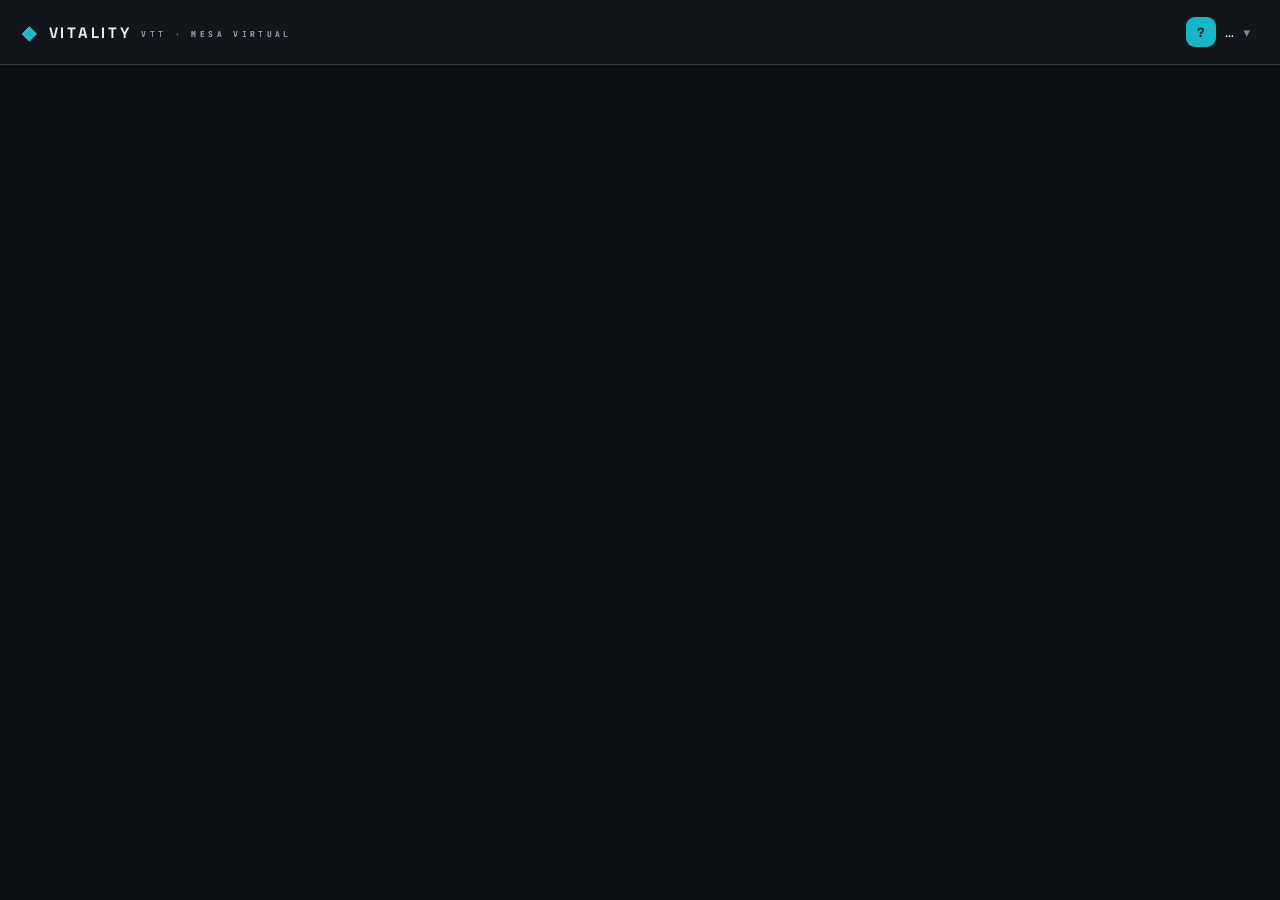
==== commit e28ac501: "Seletor de funções em fórmulas, traços de raça com bônus por fórmula e revisão completa de UX - ƒ(x)" ====
--- a/app.html
+++ b/app.html
@@ -8,7 +8,7 @@
 <link rel="preconnect" href="https://fonts.googleapis.com">
 <link rel="preconnect" href="https://fonts.gstatic.com" crossorigin>
 <link href="https://fonts.googleapis.com/css2?family=Space+Grotesk:wght@500;600;700&family=Hanken+Grotesk:wght@400;500;600;700&family=JetBrains+Mono:wght@400;500;700&display=swap" rel="stylesheet">
-<link rel="stylesheet" href="lib/theme.css?v=9">
+<link rel="stylesheet" href="lib/theme.css?v=41">
 </head>
 <body class="home-page"> 
 <div id="fallback" class="solid"></div>
@@ -40,10 +40,10 @@
 
   <div id="onboard"></div>
 
-  <nav class="home-tabs">
-    <button data-sec="mesas" class="on" onclick="showSec('mesas')"><span class="ic"><svg viewBox="0 0 24 24" fill="none" stroke="currentColor" stroke-width="1.6" stroke-linejoin="round" stroke-linecap="round" aria-hidden="true"><rect x="6" y="6" width="12" height="12" rx="2.5" transform="rotate(45 12 12)"/><circle cx="12" cy="9.2" r="1" fill="currentColor" stroke="none"/><circle cx="9.2" cy="12" r="1" fill="currentColor" stroke="none"/><circle cx="14.8" cy="12" r="1" fill="currentColor" stroke="none"/><circle cx="12" cy="14.8" r="1" fill="currentColor" stroke="none"/></svg></span>Mesas</button>
-    <button data-sec="sistemas" onclick="showSec('sistemas')"><span class="ic"><svg viewBox="0 0 24 24" fill="none" stroke="currentColor" stroke-width="1.6" stroke-linejoin="round" stroke-linecap="round" aria-hidden="true"><circle cx="12" cy="12" r="3.2"/><path d="M12 3.5v2.6M12 17.9v2.6M20.5 12h-2.6M6.1 12H3.5M17.7 6.3l-1.8 1.8M8.1 15.9l-1.8 1.8M17.7 17.7l-1.8-1.8M8.1 8.1 6.3 6.3"/></svg></span>Sistemas</button>
-    <button data-sec="itens" onclick="showSec('itens')"><span class="ic"><svg viewBox="0 0 24 24" fill="none" stroke="currentColor" stroke-width="1.6" stroke-linejoin="round" stroke-linecap="round" aria-hidden="true"><path d="M8 8c0-2.8 1.8-5 4-5s4 2.2 4 5"/><path d="M6 8h12l1.4 11.2a2 2 0 0 1-2 2.3H6.6a2 2 0 0 1-2-2.3L6 8Z"/></svg></span>Itens</button>
+  <nav class="home-tabs" role="tablist">
+    <button data-sec="mesas" class="on" role="tab" aria-selected="true" onclick="showSec('mesas')"><span class="ic"><svg viewBox="0 0 24 24" fill="none" stroke="currentColor" stroke-width="1.6" stroke-linejoin="round" stroke-linecap="round" aria-hidden="true"><rect x="6" y="6" width="12" height="12" rx="2.5" transform="rotate(45 12 12)"/><circle cx="12" cy="9.2" r="1" fill="currentColor" stroke="none"/><circle cx="9.2" cy="12" r="1" fill="currentColor" stroke="none"/><circle cx="14.8" cy="12" r="1" fill="currentColor" stroke="none"/><circle cx="12" cy="14.8" r="1" fill="currentColor" stroke="none"/></svg></span>Mesas</button>
+    <button data-sec="sistemas" role="tab" aria-selected="false" onclick="showSec('sistemas')"><span class="ic"><svg viewBox="0 0 24 24" fill="none" stroke="currentColor" stroke-width="1.6" stroke-linejoin="round" stroke-linecap="round" aria-hidden="true"><circle cx="12" cy="12" r="3.2"/><path d="M12 3.5v2.6M12 17.9v2.6M20.5 12h-2.6M6.1 12H3.5M17.7 6.3l-1.8 1.8M8.1 15.9l-1.8 1.8M17.7 17.7l-1.8-1.8M8.1 8.1 6.3 6.3"/></svg></span>Sistemas</button>
+    <button data-sec="itens" role="tab" aria-selected="false" onclick="showSec('itens')"><span class="ic"><svg viewBox="0 0 24 24" fill="none" stroke="currentColor" stroke-width="1.6" stroke-linejoin="round" stroke-linecap="round" aria-hidden="true"><path d="M8 8c0-2.8 1.8-5 4-5s4 2.2 4 5"/><path d="M6 8h12l1.4 11.2a2 2 0 0 1-2 2.3H6.6a2 2 0 0 1-2-2.3L6 8Z"/></svg></span>Itens</button>
   </nav>
 
   <div id="msg" class="msg" role="status" aria-live="polite"></div>
@@ -55,7 +55,9 @@
         <h4>Criar mesa</h4>
         <p>Escolha o sistema que a mesa vai usar — ela puxa os status, classes, árvores e itens dele. Você vira o Mestre e recebe um código de convite.</p>
         <form onsubmit="return doCreate(event)">
-          <div class="fld"><label>Sistema da campanha</label><select id="new-system" class="fld-input"></select></div>
+          <div class="fld"><label for="new-system">Sistema da campanha</label><select id="new-system" class="fld-input" required onchange="onNewSystemChange()"></select>
+            <div class="fld-err" id="new-system-err">Escolha um sistema para a mesa.</div>
+            <div id="new-system-preview" style="font-family:var(--mono);font-size:10.5px;color:var(--ink-faint);margin-top:6px"></div></div>
           <div class="inline-form">
             <input id="new-name" placeholder="Nome da mesa" required maxlength="60">
             <button class="btn go auto" type="submit"><span class="spin"></span>Criar</button>
@@ -71,7 +73,7 @@
         </form>
       </div>
     </div>
-    <div class="section-title">Minhas mesas</div>
+    <div class="section-title" role="heading" aria-level="2">Minhas mesas</div>
     <div id="mesas"><div class="empty">Carregando…</div></div>
   </section>
 
@@ -85,13 +87,13 @@
 
     <!-- ---------- LOJA (sistemas publicados por outros criadores) ---------- -->
     <div id="sys-loja">
-      <div class="section-title">Sistemas publicados por outros criadores</div>
+      <div class="section-title" role="heading" aria-level="2">Sistemas publicados por outros criadores</div>
       <div id="store-systems" class="grid"><div class="empty">Carregando…</div></div>
     </div>
 
     <!-- ---------- FAVORITOS ---------- -->
     <div id="sys-favoritos" style="display:none">
-      <div class="section-title">Sistemas favoritados</div>
+      <div class="section-title" role="heading" aria-level="2">Sistemas favoritados</div>
       <div id="fav-systems" class="grid"><div class="empty">Carregando…</div></div>
     </div>
 
@@ -107,7 +109,7 @@
           </form>
         </div>
       </div>
-      <div class="section-title">Meus sistemas</div>
+      <div class="section-title" role="heading" aria-level="2">Meus sistemas</div>
       <div id="systems" class="grid"><div class="empty">Carregando…</div></div>
     </div>
   </section>
@@ -118,6 +120,7 @@
       <button role="tab" data-sub="loja" class="on" aria-selected="true" onclick="showItemSub('loja')">Loja</button>
       <button role="tab" data-sub="favoritos" aria-selected="false" onclick="showItemSub('favoritos')">Favoritos</button>
       <button role="tab" data-sub="criar" aria-selected="false" onclick="showItemSub('criar')">Criar</button>
+      <button role="tab" data-sub="pacotes" aria-selected="false" onclick="showItemSub('pacotes')">Pacotes</button>
     </div>
 
     <!-- ---------- LOJA (itens de outros criadores) ---------- -->
@@ -147,7 +150,7 @@
     <!-- ---------- CRIAR (biblioteca do próprio usuário) ---------- -->
     <div id="itens-criar" style="display:none">
       <div style="display:flex;align-items:center;justify-content:space-between;margin-bottom:14px">
-        <div class="section-title" style="margin:0">Sua biblioteca de itens</div>
+        <div class="section-title" role="heading" aria-level="2" style="margin:0">Sua biblioteca de itens</div>
         <button class="btn go auto sm" onclick="openItemForm()">+ Criar item</button>
       </div>
 
@@ -165,6 +168,8 @@
           <div class="fld"><label>Nome</label><input id="it-name" required maxlength="80" placeholder="Ex.: Lâmina de Escarlate"></div>
           <div class="fld"><label>Categoria</label><select id="it-cat" class="fld-input" onchange="updateItemCategoryFields()"></select></div>
           <div class="fld"><label>Raridade</label><select id="it-rar" class="fld-input"></select></div>
+          <div class="fld"><label>Tipo de equipamento <span style="text-transform:none;letter-spacing:0;color:var(--ink-faint)">(opcional — define em qual slot da tela de equipamentos ele encaixa, se o item for copiado pra um sistema)</span></label>
+            <select id="it-eqtype" class="fld-input"></select></div>
 
           <div class="fld" id="it-damage-fld" style="display:none">
             <label>Dano <span style="text-transform:none;letter-spacing:0;color:var(--ink-faint)">(fórmula, ex.: 1d8+2)</span></label>
@@ -209,12 +214,26 @@
 
       <div id="items" class="item-grid"><div class="empty">Carregando…</div></div>
     </div>
+
+    <!-- ---------- PACOTES (grupos de itens da biblioteca, pra importar de uma vez num sistema) ---------- -->
+    <div id="itens-pacotes" style="display:none">
+      <div style="display:flex;align-items:center;justify-content:space-between;margin-bottom:14px">
+        <div class="section-title" role="heading" aria-level="2" style="margin:0">Meus pacotes de itens</div>
+        <button class="btn go auto sm" onclick="openPackageForm()">+ Criar pacote</button>
+      </div>
+      <p style="font-family:var(--mono);font-size:10px;color:var(--ink-faint);line-height:1.6;margin:0 0 14px">
+        Agrupe vários itens da sua biblioteca num pacote — depois, dentro de qualquer sistema, importe o pacote inteiro de uma vez em vez de copiar item por item.</p>
+
+      <div id="package-editor" class="surface" style="display:none;margin-bottom:20px"></div>
+
+      <div id="packages" class="list"><div class="empty">Carregando…</div></div>
+    </div>
   </section>
 </main>
 
 <script type="module">
-import * as db from './lib/db.js?v=24';
-import { mountHelp, mountThemeToggle, openHelpGuide, openProfileModal, openSettingsModal, toggleTheme, getTheme } from './lib/ui.js?v=3';
+import * as db from './lib/db.js?v=40';
+import { mountHelp, mountThemeToggle, openHelpGuide, openProfileModal, openSettingsModal, toggleTheme, getTheme, trapFocus } from './lib/ui.js?v=4';
 
 mountHelp('home');
 mountThemeToggle();
@@ -274,7 +293,8 @@
         <button class="btn auto ${danger ? 'danger' : 'go'}" id="cm-ok">${esc(confirmLabel)}</button>
       </div>
     </div>`;
-    const finish = (result) => { w.remove(); document.removeEventListener('keydown', onEsc); if (trigger && trigger.focus) trigger.focus(); resolve(result); };
+    const untrap = trapFocus(w);
+    const finish = (result) => { untrap(); w.remove(); document.removeEventListener('keydown', onEsc); if (trigger && trigger.focus) trigger.focus(); resolve(result); };
     const onEsc = (e) => { if (e.key === 'Escape') finish(false); };
     w.addEventListener('click', (e) => { if (e.target === w) finish(false); });
     w.querySelector('.x').onclick = () => finish(false);
@@ -288,6 +308,17 @@
 
 const CATEGORIES = ['Arma', 'Armadura', 'Escudo', 'Ferramenta', 'Consumível', 'Acessório', 'Artefato', 'Material', 'Outro'];
 const RARITIES = ['Comum', 'Incomum', 'Raro', 'Épico', 'Lendário', 'Único'];
+// tipos de item equipável — mesma lista usada no editor de item do sistema (sistema.html) e no
+// "Tipo aceito" dos slots da tela de equipamentos; casam por igualdade exata de texto. Fica
+// duplicada aqui (mesmo padrão de CATEGORIES/RARITIES neste arquivo) pra manter tudo sincronizado
+// quando um item da biblioteca é copiado pra dentro de um sistema.
+const EQUIP_TYPES = ['Capacete', 'Peitoral', 'Calças', 'Botas', 'Luvas', 'Cinto', 'Capa/Manto', 'Escudo',
+  'Anel', 'Colar/Pingente', 'Brinco', 'Arma (uma mão)', 'Arma (duas mãos)', 'Acessório'];
+function equipTypeOptionsHtml(current, emptyLabel) {
+  const extra = current && !EQUIP_TYPES.includes(current) ? [current] : [];
+  return `<option value="">${esc(emptyLabel)}</option>` +
+    [...EQUIP_TYPES, ...extra].map((t) => `<option value="${esc(t)}" ${current === t ? 'selected' : ''}>${esc(t)}</option>`).join('');
+}
 let profileName = '';
 let myEmail = null;
 let editingItemId = null;
@@ -297,8 +328,11 @@
 let _favIds = new Set();      // ids favoritados pelo usuário atual
 const _itemById = new Map();  // cache de todo item já visto (loja/favoritos/criar), pra abrir o modal de detalhe por id
 
-function showMsg(t, kind) { const m = $('msg'); m.textContent = t; m.className = 'msg show ' + (kind || 'err'); setTimeout(() => { if (m.textContent === t) m.className = 'msg'; }, 4000); }
-function busy(form, on) { const b = form.querySelector('button[type=submit]'); if (b) { b.classList.toggle('loading', on); b.disabled = on; } }
+function showMsg(t, kind) { const m = $('msg'); m.textContent = t; m.className = 'msg show ' + (kind || 'err'); }
+// aceita tanto um <form> (procura o botão type=submit dentro) quanto o próprio botão (ex.:
+// savePackage passa ev.currentTarget de um <button type="button">, que não tem filho nenhum —
+// antes disso o querySelector sempre voltava vazio e o loading/disabled nunca ligava de verdade)
+function busy(el, on) { const b = el.matches('button') ? el : el.querySelector('button[type=submit]'); if (b) { b.classList.toggle('loading', on); b.disabled = on; } }
 function cacheItems(list) { (list || []).forEach((it) => _itemById.set(it.id, it)); return list; }
 
 /* ---------- boot: sessão ---------- */
@@ -331,6 +365,7 @@
   renderItems();
   renderStore();
   renderFavorites();
+  renderPackages();
   try { _favSysIds = await db.listFavoriteSystemIds(); } catch (e) { console.error('[favoritos]', e); }
   renderStoreSystems();
   renderFavSystems();
@@ -378,7 +413,7 @@
 
 /* ---------- seções ---------- */
 window.showSec = (sec) => {
-  document.querySelectorAll('.home-tabs button').forEach((b) => b.classList.toggle('on', b.dataset.sec === sec));
+  document.querySelectorAll('.home-tabs button').forEach((b) => { const on = b.dataset.sec === sec; b.classList.toggle('on', on); b.setAttribute('aria-selected', String(on)); });
   $('sec-mesas').style.display = sec === 'mesas' ? '' : 'none';
   $('sec-sistemas').style.display = sec === 'sistemas' ? '' : 'none';
   $('sec-itens').style.display = sec === 'itens' ? '' : 'none';
@@ -391,6 +426,7 @@
   $('itens-loja').style.display = sub === 'loja' ? '' : 'none';
   $('itens-favoritos').style.display = sub === 'favoritos' ? '' : 'none';
   $('itens-criar').style.display = sub === 'criar' ? '' : 'none';
+  $('itens-pacotes').style.display = sub === 'pacotes' ? '' : 'none';
 };
 
 /* ---------- sistemas ---------- */
@@ -411,13 +447,18 @@
 async function renderSystems() {
   const box = $('systems');
   try {
-    const systems = cacheSystems(await db.listSystems());
-    _sysCount = systems.length; renderOnboard();
-    fillSystemPicker(systems);   // alimenta o seletor de sistema do "Criar mesa"
-    if (!systems.length) { box.className = ''; box.innerHTML = emptyState(ICON.gear, 'Nenhum sistema ainda',
+    const [mine, favorites, store] = await Promise.all([
+      db.listSystems(),
+      db.listFavoriteSystems().catch(() => []),
+      db.listStoreSystems().catch(() => []),
+    ]);
+    cacheSystems(mine); cacheSystems(favorites); cacheSystems(store);
+    _sysCount = mine.length; renderOnboard();
+    fillSystemPicker(mine, favorites, store);   // alimenta o seletor de sistema do "Criar mesa"
+    if (!mine.length) { box.className = ''; box.innerHTML = emptyState(ICON.gear, 'Nenhum sistema ainda',
       'O sistema é o coração do seu RPG: status, fórmulas, classes, árvores e itens. Crie o primeiro no campo acima ↑'); return; }
     box.className = 'grid';
-    box.innerHTML = systems.map((s) => `
+    box.innerHTML = mine.map((s) => `
       <a class="card-tile" href="sistema.html?id=${s.id}">
         <h3>${esc(s.name)}</h3>
         <div class="meta">${s.is_published ? 'Publicado na loja · ' : ''}Abrir construtor →</div>
@@ -431,7 +472,7 @@
 function systemCardHtml(s) {
   const isFav = _favSysIds.has(s.id);
   return `
-    <div class="card-tile" onclick='openSystemDetail("${s.id}")' tabindex="0" role="button" aria-label="Ver detalhes de ${esc(s.name)}">
+    <div class="card-tile" onclick='openSystemDetail("${s.id}")' onkeydown='if(event.key==="Enter"||event.key===" "){event.preventDefault();openSystemDetail("${s.id}")}' tabindex="0" role="button" aria-label="Ver detalhes de ${esc(s.name)}">
       <button class="poster-fav ${isFav ? 'on' : ''}" style="position:absolute;top:10px;right:10px" onclick='event.stopPropagation();toggleFavoriteSystem("${s.id}")' aria-label="${isFav ? 'Remover dos favoritos' : 'Favoritar'}" aria-pressed="${isFav}">${HEART_ICON}</button>
       <h3 style="padding-right:26px">${esc(s.name)}</h3>
       ${s.description ? `<p class="meta" style="white-space:normal;-webkit-line-clamp:3;display:-webkit-box;-webkit-box-orient:vertical;overflow:hidden;margin:2px 0">${esc(s.description)}</p>` : ''}
@@ -485,7 +526,8 @@
       ${isOwner ? `<a class="btn go auto" href="sistema.html?id=${s.id}">Abrir no construtor</a>` : ''}
     </div>
   </div>`;
-  const close = () => { w.remove(); document.removeEventListener('keydown', onEsc); if (trigger && trigger.focus) trigger.focus(); };
+  const untrap = trapFocus(w);
+  const close = () => { untrap(); w.remove(); document.removeEventListener('keydown', onEsc); if (trigger && trigger.focus) trigger.focus(); };
   const onEsc = (e) => { if (e.key === 'Escape') close(); };
   w.addEventListener('click', (e) => { if (e.target === w) close(); });
   w.querySelector('.x').onclick = close;
@@ -541,15 +583,45 @@
 }
 window.doCreate = (ev) => { ev.preventDefault(); const name = $('new-name').value.trim(); const systemId = $('new-system').value;
   if (!name) return false;
-  if (!systemId) { showMsg('Crie um sistema primeiro (aba Sistemas) para usar na mesa.'); showSec('sistemas'); return false; }
+  const sysSel = $('new-system'); sysSel.classList.remove('invalid'); sysSel.removeAttribute('aria-invalid'); $('new-system-err').classList.remove('show');
+  if (!systemId) {
+    if (sysSel.disabled) { showMsg('Crie um sistema primeiro (aba Sistemas) para usar na mesa.'); showSec('sistemas'); return false; }
+    sysSel.classList.add('invalid'); sysSel.setAttribute('aria-invalid', 'true'); $('new-system-err').classList.add('show'); sysSel.focus();
+    return false;
+  }
   busy(ev.target, true);
   db.createCampaign(name, systemId).then((c) => { location.href = 'mesa.html?id=' + c.id; }).catch((e) => { showMsg('Não deu pra criar a mesa: ' + friendlyError(e)); busy(ev.target, false); }); return false; };
-function fillSystemPicker(systems) {
+function fillSystemPicker(mine, favorites, store) {
   const sel = $('new-system'); if (!sel) return;
-  if (!systems.length) { sel.innerHTML = '<option value="">— nenhum sistema ainda —</option>'; sel.disabled = true; return; }
+  const mineIds = new Set(mine.map((s) => s.id));
+  const favList = (favorites || []).filter((s) => !mineIds.has(s.id));
+  const favIds = new Set(favList.map((s) => s.id));
+  const storeList = (store || []).filter((s) => !mineIds.has(s.id) && !favIds.has(s.id));
+  if (!mine.length && !favList.length && !storeList.length) {
+    sel.innerHTML = '<option value="">— nenhum sistema disponível —</option>';
+    sel.disabled = true; $('new-system-preview').textContent = ''; return;
+  }
   sel.disabled = false;
-  sel.innerHTML = systems.map((s) => `<option value="${s.id}">${esc(s.name)}</option>`).join('');
-}
+  const opts = (list) => list.map((s) => `<option value="${s.id}">${esc(s.name)}</option>`).join('');
+  sel.innerHTML =
+    (mine.length      ? `<optgroup label="Meus sistemas">${opts(mine)}</optgroup>` : '') +
+    (favList.length   ? `<optgroup label="Favoritos">${opts(favList)}</optgroup>` : '') +
+    (storeList.length ? `<optgroup label="Loja">${opts(storeList)}</optgroup>` : '');
+  onNewSystemChange();
+}
+// resumo rápido do sistema escolhido — antes só o nome aparecia no select, sem nenhuma pista do
+// quanto o sistema já tem montado antes de comprometer a mesa a ele
+window.onNewSystemChange = async () => {
+  const id = $('new-system')?.value;
+  const box = $('new-system-preview'); if (!box) return;
+  if (!id) { box.textContent = ''; return; }
+  box.textContent = 'Carregando resumo…';
+  try {
+    const b = await db.getSystemBundle(id);
+    if ($('new-system').value !== id) return; // trocou de novo enquanto carregava
+    box.textContent = `${b.stats.length} status · ${b.classes.length} classes · ${b.trees.length} árvores · ${b.items.length} itens`;
+  } catch (_) { box.textContent = ''; }
+};
 window.doJoin = (ev) => { ev.preventDefault(); const code = $('join-code').value.trim().toUpperCase(); if (!code) return false; busy(ev.target, true);
   db.joinCampaignByCode(code).then((c) => { location.href = 'mesa.html?id=' + c.id; }).catch((e) => { showMsg('Não deu pra entrar na mesa: ' + friendlyError(e)); busy(ev.target, false); }); return false; };
 
@@ -559,10 +631,23 @@
   row.className = 'mod-row';
   row.innerHTML = `<input class="mn" placeholder="Status (ex.: Vida)" value="${esc(name)}">
     <input class="mv" placeholder="+/-" value="${esc(value)}">
-    <button type="button" onclick="this.parentElement.remove()"><svg viewBox="0 0 24 24" width="12" height="12" fill="none" stroke="currentColor" stroke-width="2" stroke-linecap="round" aria-hidden="true"><path d="M6 6l12 12M18 6 6 18"/></svg></button>`;
+    <button type="button" onclick="this.parentElement.remove();checkModsRequirement()"><svg viewBox="0 0 24 24" width="12" height="12" fill="none" stroke="currentColor" stroke-width="2" stroke-linecap="round" aria-hidden="true"><path d="M6 6l12 12M18 6 6 18"/></svg></button>`;
   $('mod-list').appendChild(row);
+  checkModsRequirement();
 }
 window.addModRow = () => addModRow();
+
+// avisa ANTES de tentar salvar (não só no submit) que a categoria escolhida exige pelo menos um
+// modificador — sem isso, dava pra preencher a descrição inteira do item e só descobrir o
+// requisito ao clicar em "Salvar item"
+window.checkModsRequirement = () => {
+  const cat = $('it-cat').value;
+  const needsModifier = cat === 'Acessório' || cat === 'Artefato';
+  const hasMod = $('mod-list').children.length > 0;
+  const err = $('it-mods-err');
+  if (needsModifier && !hasMod) { err.textContent = 'Esta categoria precisa de pelo menos 1 modificador.'; err.classList.add('show'); }
+  else { err.textContent = ''; err.classList.remove('show'); }
+};
 
 // mostra/esconde os campos obrigatórios da categoria escolhida (Arma / Armadura·Escudo / Acessório·Artefato)
 window.updateItemCategoryFields = () => {
@@ -577,6 +662,7 @@
     : '(o que o item adiciona — opcional)';
   if (!isWeapon) { $('it-damage').value = ''; }
   if (!isProtective) { $('it-protection').value = ''; }
+  checkModsRequirement();
 };
 function setItemFieldError(fieldId, errId, msg) {
   const el = $(fieldId);
@@ -606,10 +692,13 @@
 
 window.openItemForm = (item = null) => {
   editingItemId = item?.id || null;
-  $('item-editor-title').textContent = item ? 'Editar item' : 'Novo item';
+  $('item-editor-title').innerHTML = item
+    ? `Editar item <span style="font-family:var(--mono);font-size:11px;color:var(--ink-faint);font-weight:400">#${esc(item.item_code || '')}</span>`
+    : 'Novo item';
   $('it-name').value = item?.name || '';
   $('it-cat').value = item?.category || 'Outro';
   $('it-rar').value = item?.rarity || 'Comum';
+  $('it-eqtype').innerHTML = equipTypeOptionsHtml(item?.equipment_type || '', 'Nenhum (não equipável em slot)');
   $('it-desc').value = item?.description || '';
   $('it-damage').value = item?.weapon_damage || '';
   $('it-protection').value = item?.protection ?? '';
@@ -657,6 +746,7 @@
         modifiers,
         weapon_damage: category === 'Arma' ? weaponDamage : null,
         protection: (category === 'Armadura' || category === 'Escudo') ? Number(protectionRaw) : null,
+        equipment_type: $('it-eqtype').value || null,
         image_url: itemImageUrl,
         is_published: $('it-published').checked,
       };
@@ -669,22 +759,52 @@
 
 /* ---------- card de item (pôster) — usado em Loja / Favoritos / Criar ---------- */
 const HEART_ICON = '<svg viewBox="0 0 24 24" aria-hidden="true"><path d="M12 20.5s-7.5-4.8-9.8-9.3C.6 7.7 2.3 4.5 5.6 4a4.9 4.9 0 0 1 6.4 2 4.9 4.9 0 0 1 6.4-2c3.3.5 5 3.7 3.4 7.2C19.5 15.7 12 20.5 12 20.5Z" stroke-width="1.8" stroke-linejoin="round"/></svg>';
+// moldura de raridade "premium" (referência enviada pelo usuário): borda em degradê animado
+// por fora (via wrapper .rar-frame, truque do padding = espessura da borda) + decorações
+// internas dentro do .poster-card, que corta tudo com overflow:hidden — sweep de luz na
+// diagonal (Épico+), realce interno pulsando + linha no topo (Lendário+), vórtice duplo
+// girando em sentidos opostos + núcleo latejante (só Único) e estrelas de 8 pontas
+// (clip-path) piscando em posições fixas, mais densas a cada tier.
+function posterRarityLayers(rarity) {
+  const glintSpots = {
+    'Épico': [[16, 22]],
+    'Lendário': [[18, 18], [80, 28], [14, 66], [84, 86]],
+    'Único': [[12, 14], [82, 20], [6, 36], [90, 46], [16, 64], [86, 78], [24, 94], [72, 90], [48, 10], [46, 56], [66, 48]],
+  };
+  const spots = glintSpots[rarity] || [];
+  let glints = '';
+  spots.forEach((p, i) => {
+    const delay = (i * 0.28).toFixed(2);
+    const dur = (2.1 + (i % 4) * 0.3).toFixed(2);
+    const size = 8 + (i % 3) * 2;
+    glints += `<i class="pc-glint" style="left:${p[0]}%;top:${p[1]}%;width:${size}px;height:${size}px;animation-delay:${delay}s;animation-duration:${dur}s"></i>`;
+  });
+  let extra = '';
+  if (rarity === 'Épico' || rarity === 'Único') extra += `<span class="pc-sweep"></span>`;
+  if (rarity === 'Lendário' || rarity === 'Único') extra += `<span class="pc-highlight"></span><span class="pc-topline"></span><span class="pc-core"></span>`;
+  if (rarity === 'Único') extra += `<span class="pc-sweep pc-sweep2"></span><span class="pc-ring"></span><span class="pc-ring pc-ring2"></span>`;
+  return extra + glints;
+}
 function itemCardHtml(it) {
   const isFav = _favIds.has(it.id);
   const isMine = !!myUserId && it.owner_id === myUserId;
-  const rarityKey = 'r-' + esc((it.rarity || 'comum').toLowerCase());
+  const rarity = it.rarity || 'Comum';
+  const rarityKey = 'r-' + esc(rarity.toLowerCase());
   const initial = esc((it.name || '?').trim().charAt(0).toUpperCase() || '?');
   const bgStyle = it.image_url ? ` style="background-image:url('${esc(it.image_url)}')"` : '';
   return `
-    <div class="poster-card ${it.image_url ? '' : 'ph ' + rarityKey}"${bgStyle} onclick='openItemDetail("${it.id}")' tabindex="0" role="button" aria-label="Ver detalhes de ${esc(it.name)}">
-      ${!it.image_url ? `<span class="poster-initial">${initial}</span>` : ''}
-      ${isMine ? `<span class="poster-pub ${it.is_published ? 'on' : ''}">${it.is_published ? 'Publicado' : 'Privado'}</span>` : ''}
-      <button class="poster-fav ${isFav ? 'on' : ''}" onclick='event.stopPropagation();toggleFavorite("${it.id}")' aria-label="${isFav ? 'Remover dos favoritos' : 'Favoritar'}" aria-pressed="${isFav}">${HEART_ICON}</button>
-      ${it.description ? `<div class="poster-hover"><p>${esc(it.description.slice(0, 90))}${it.description.length > 90 ? '…' : ''}</p></div>` : ''}
-      <div class="poster-scrim">
-        <div class="poster-badges">${it.rarity ? `<span class="badge ${rarityKey}">${esc(it.rarity)}</span>` : ''}</div>
-        <h4 class="poster-name">${esc(it.name)}</h4>
-        <div class="poster-meta">${esc(it.creator_name || '—')}</div>
+    <div class="rar-frame" data-rarity="${esc(rarity)}">
+      <div class="poster-card" onclick='openItemDetail("${it.id}")' onkeydown='if(event.key==="Enter"||event.key===" "){event.preventDefault();openItemDetail("${it.id}")}' tabindex="0" role="button" aria-label="Ver detalhes de ${esc(it.name)}">
+        ${posterRarityLayers(rarity)}
+        ${isMine ? `<span class="poster-pub ${it.is_published ? 'on' : ''}">${it.is_published ? 'Publicado' : 'Privado'}</span>` : ''}
+        <button class="poster-fav ${isFav ? 'on' : ''}" onclick='event.stopPropagation();toggleFavorite("${it.id}")' aria-label="${isFav ? 'Remover dos favoritos' : 'Favoritar'}" aria-pressed="${isFav}">${HEART_ICON}</button>
+        <div class="poster-icon ${it.image_url ? '' : 'ph ' + rarityKey}"${bgStyle}>${!it.image_url ? `<span class="poster-initial">${initial}</span>` : ''}</div>
+        <div class="poster-body">
+          <h4 class="poster-name">${esc(it.name)}</h4>
+          ${it.rarity ? `<span class="rar-pill" data-rarity="${esc(it.rarity)}">${esc(it.rarity)}</span>` : ''}
+          ${it.description ? `<p class="poster-desc">${esc(it.description)}</p>` : ''}
+          <div class="poster-meta">${esc(it.creator_name || '—')}${it.item_code ? ` · #${esc(it.item_code)}` : ''}</div>
+        </div>
       </div>
     </div>`;
 }
@@ -788,13 +908,14 @@
   w.dataset.itemId = id;
   w.setAttribute('role', 'dialog'); w.setAttribute('aria-modal', 'true'); w.setAttribute('aria-labelledby', 'idet-title');
   w.innerHTML = `<div class="box guide item-detail">
-    <div class="ghead"><h3 id="idet-title">${esc(it.name)}</h3><button class="x" aria-label="Fechar">×</button></div>
+    <div class="ghead"><h3 id="idet-title">${esc(it.name)} <span style="font-family:var(--mono);font-size:11px;color:var(--ink-faint);font-weight:400">#${esc(it.item_code || '')}</span></h3><button class="x" aria-label="Fechar">×</button></div>
     ${it.image_url ? `<img class="idet-img" src="${esc(it.image_url)}" alt="">` : ''}
     <div class="idet-badges">
       ${it.rarity ? `<span class="badge r-${esc((it.rarity || '').toLowerCase())}">${esc(it.rarity)}</span>` : ''}
       ${it.category ? `<span class="badge cat">${esc(it.category)}</span>` : ''}
       ${it.weapon_damage ? `<span class="badge mod">Dano ${esc(it.weapon_damage)}</span>` : ''}
       ${(it.protection != null && it.protection !== '') ? `<span class="badge mod">Proteção ${esc(String(it.protection))}</span>` : ''}
+      ${it.equipment_type ? `<span class="badge" style="border-color:var(--maq);color:var(--maq)">${esc(it.equipment_type)}</span>` : ''}
       ${isOwner ? `<span class="badge ${it.is_published ? 'mod' : 'cat'}">${it.is_published ? 'Publicado na loja' : 'Privado'}</span>` : ''}
     </div>
     ${it.description ? `<p class="gintro">${esc(it.description)}</p>` : ''}
@@ -807,7 +928,8 @@
         : `<select id="idet-sys-pick" class="fld-input" style="max-width:200px"><option value="">Carregando sistemas…</option></select><button class="btn go auto" id="idet-add-sys">+ Adicionar a um sistema</button>`}
     </div>
   </div>`;
-  const close = () => { w.remove(); document.removeEventListener('keydown', onEsc); if (trigger && trigger.focus) trigger.focus(); };
+  const untrap = trapFocus(w);
+  const close = () => { untrap(); w.remove(); document.removeEventListener('keydown', onEsc); if (trigger && trigger.focus) trigger.focus(); };
   const onEsc = (e) => { if (e.key === 'Escape') close(); };
   w.addEventListener('click', (e) => { if (e.target === w) close(); });
   w.querySelector('.x').onclick = close;
@@ -849,6 +971,80 @@
   if (!ok) return;
   db.deleteItem2(id).then(() => { renderItems(); showMsg('Item excluído.', 'ok'); }).catch((e) => showMsg('Não foi possível excluir: ' + friendlyError(e)));
 };
+
+/* ---------- Pacotes de itens (agrupa itens da biblioteca pra importar de uma vez num sistema) ---------- */
+let _myPackages = [];
+let editingPackageId = null;
+async function renderPackages() {
+  const box = $('packages');
+  try {
+    _myPackages = await db.listItemPackages();
+    paintPackages();
+  } catch (e) { box.innerHTML = '<div class="empty">Erro: ' + esc(friendlyError(e)) + '</div>'; }
+}
+function paintPackages() {
+  const box = $('packages');
+  if (!_myPackages.length) { box.innerHTML = emptyState(ICON.pouch, 'Nenhum pacote ainda',
+    'Crie um pacote e escolha vários itens da sua biblioteca — depois é só importar o pacote inteiro dentro de um sistema.',
+    '<button class="btn go auto sm" onclick="openPackageForm()">+ Criar meu primeiro pacote</button>'); return; }
+  box.innerHTML = _myPackages.map((p) => `
+    <div class="list-row">
+      <div class="grow"><div class="nm">${esc(p.name)}</div>
+        <div class="sub">${p.item_ids.length} ${p.item_ids.length === 1 ? 'item' : 'itens'}</div></div>
+      <button class="btn sm auto" onclick="openPackageForm('${p.id}')">Editar</button>
+      <button class="btn sm danger auto" onclick="deletePackage('${p.id}')"><svg viewBox="0 0 24 24" width="12" height="12" fill="none" stroke="currentColor" stroke-width="2" stroke-linecap="round" aria-hidden="true"><path d="M6 6l12 12M18 6 6 18"/></svg></button>
+    </div>`).join('');
+}
+window.openPackageForm = (id = null) => {
+  const pkg = id ? _myPackages.find((p) => p.id === id) : null;
+  editingPackageId = pkg?.id || null;
+  const items = window._myItems || [];
+  const selected = new Set(pkg?.item_ids || []);
+  const box = $('package-editor');
+  box.innerHTML = `
+    <h4 style="font-family:var(--disp);font-size:17px;color:var(--bone);margin:0 0 16px">${pkg ? 'Editar pacote' : 'Novo pacote'}</h4>
+    <div class="fld" style="margin-bottom:14px"><label>Nome do pacote</label><input id="pkg-name" maxlength="60" value="${esc(pkg?.name || '')}" placeholder="Ex.: Kit inicial de aventureiro"></div>
+    <label style="display:block;font-family:var(--mono);font-size:10px;letter-spacing:.06em;text-transform:uppercase;color:var(--ink-faint);margin-bottom:8px">Itens do pacote</label>
+    <div id="pkg-item-list" class="list" style="max-height:360px;overflow:auto;margin-bottom:14px">
+      ${items.length ? items.map((it) => `
+        <label class="list-row" style="cursor:pointer">
+          <input type="checkbox" value="${it.id}" ${selected.has(it.id) ? 'checked' : ''} style="width:16px;height:16px;accent-color:var(--brass);flex:0 0 auto">
+          <div class="grow"><div class="nm">${esc(it.name)} <span style="font-family:var(--mono);font-size:9px;color:var(--ink-faint)">#${esc(it.item_code || '')}</span></div></div>
+        </label>`).join('') : '<div class="empty">Crie itens na aba "Criar" primeiro.</div>'}
+    </div>
+    <div class="full actions">
+      <button type="button" class="btn" onclick="closePackageForm()">Cancelar</button>
+      <button type="button" class="btn go" onclick="savePackage()"><span class="spin"></span>Salvar pacote</button>
+    </div>`;
+  box.style.display = '';
+  $('pkg-name').focus();
+};
+window.closePackageForm = () => { $('package-editor').style.display = 'none'; $('package-editor').innerHTML = ''; editingPackageId = null; };
+window.savePackage = async (ev) => {
+  const name = $('pkg-name').value.trim();
+  if (!name) { showMsg('Dê um nome ao pacote.'); return; }
+  const itemIds = [...document.querySelectorAll('#pkg-item-list input[type=checkbox]:checked')].map((cb) => cb.value);
+  const btn = ev.currentTarget; busy(btn, true);
+  try {
+    if (editingPackageId) {
+      await db.updateItemPackage(editingPackageId, { name });
+      await db.setItemPackageItems(editingPackageId, itemIds);
+    } else {
+      await db.createItemPackage(name, itemIds);
+    }
+    busy(btn, false); closePackageForm(); renderPackages(); showMsg('Pacote salvo.', 'ok');
+  } catch (e) { busy(btn, false); showMsg('Não foi possível salvar o pacote: ' + friendlyError(e)); }
+};
+window.deletePackage = async (id) => {
+  const pkg = _myPackages.find((p) => p.id === id);
+  const ok = await confirmModal({
+    title: 'Excluir pacote',
+    desc: `Isto remove o pacote "${pkg?.name || ''}". Os itens dele continuam na sua biblioteca — só o agrupamento é apagado.`,
+    confirmLabel: 'Excluir', danger: true,
+  });
+  if (!ok) return;
+  db.deleteItemPackage(id).then(() => { renderPackages(); showMsg('Pacote excluído.', 'ok'); }).catch((e) => showMsg('Não foi possível excluir: ' + friendlyError(e)));
+};
 </script>
 </body>
 </html>
--- a/lib/theme.css
+++ b/lib/theme.css
@@ -2,11 +2,25 @@
    Tema Vitality — tokens visuais reaproveitados do protótipo
    (liquid glass, fundo cósmico, fontes, botões e campos).
    ============================================================ */
+/* Escala de breakpoints em uso neste arquivo (CSS não permite var() dentro da condição de um
+   @media, então isso fica documentado aqui em vez de virar custom property):
+     420px  — cartões/formulários muito estreitos (ex.: login)
+     440px  — idem, telas de auth
+     560px  — barras de ação que precisam empilhar (ex.: .points-bar)
+     600px  — grades de 2 colunas que viram 1
+     680px  — painéis laterais que viram tela cheia
+     760px  — segunda coluna de formulário que empilha
+     821px (min-width) — liga o cockpit de 3 colunas da mesa (o único min-width; todos os outros
+                          daqui são max-width, "empilha abaixo de X")
+     900px  — .eq-layout (quadro + painel de edição) empilha
+   Cada um nasceu do componente que precisava dele, não de uma escala compartilhada — por isso os
+   valores não são redondos nem múltiplos entre si. Ao adicionar um breakpoint novo, prefira
+   reaproveitar um destes em vez de inventar mais um valor. */
 :root{
   color-scheme: dark;
   --bgA:138,104,214; --bgB:74,118,206; --bgC:196,132,224; --bgGlow:255,242,255; --bgDeep:#1b1536; --bgEdge:#080615;
   --maq:#35c6d4; --carne:#f2585e; --escarlate:#f2585e; --brass:#18b5c6; --good:#3ecf7e; --bone:#e9edf1;--on-primary:#04222a;
-  --ink:#e9edf1; --ink-dim:#93a0ab; --ink-faint:#5c6771;
+  --ink:#e9edf1; --ink-dim:#93a0ab; --ink-faint:#7e8993;
   --line:rgba(233,237,241,.09); --line2:rgba(233,237,241,.16);
   /* tokens de superfície (semânticos — trocam por tema) */
   --app-bg:#0c0f12;
@@ -26,15 +40,19 @@
 :root[data-theme="light"]{
   color-scheme: light;
   --maq:#0e8f9c; --carne:#d43f45; --escarlate:#d43f45; --brass:#0f9aab; --good:#188a4e; --bone:#12161b;--on-primary:#ffffff;
-  --ink:#1f242c; --ink-dim:#515c68; --ink-faint:#8a96a2;
+  --ink:#1f242c; --ink-dim:#515c68; --ink-faint:#5c6672;
   --line:rgba(20,28,45,.12); --line2:rgba(20,28,45,.18);
-  --app-bg:#eef1f5;
-  --field:#ffffff; --field-2:#f2f5f8;
-  --panel:#ffffff; --surface:#ffffff;
-  --bar:#ffffff;
+  /* off-white neutro (mesma família de cinza-neutro do Tailwind "Neutral"/Radix "Gray" — sem viés
+     azulado ou amarelado) no lugar do branco puro de antes: #ffffff em várias superfícies próximas
+     (campo, painel, topbar) lia como um branco "clínico" forte. Aqui só até 2 tons de leve — o
+     essencial é nenhuma superfície bater 100% de luminância. */
+  --app-bg:#eeeeec;
+  --field:#fafafa; --field-2:#f2f2f0;
+  --panel:#fafafa; --surface:#fafafa;
+  --bar:#fafafa;
   --title-grad:linear-gradient(90deg,var(--bone),var(--bone));
-  --glass:#ffffff;
-  --glass-rim:inset 1px 1px 0 rgba(255,255,255,.9), inset 0 0 0 1px rgba(20,28,45,.05);
+  --glass:#fafafa;
+  --glass-rim:inset 1px 1px 0 rgba(255,255,255,.6), inset 0 0 0 1px rgba(20,28,45,.05);
   --glass-lift:0 10px 28px rgba(40,55,85,.12), 0 2px 6px rgba(40,55,85,.06);
   /* nebulosa de fundo pastel para o tema claro (mesa/sistema) */
   --bgA:150,120,220; --bgB:110,150,220; --bgC:210,160,230; --bgGlow:255,255,255;
@@ -142,6 +160,13 @@
 .btn.auto{width:auto;display:inline-flex;padding:11px 18px}
 .btn.sm{padding:8px 12px;font-size:10px}
 
+/* linha de botões de ação (Cancelar/Salvar, Excluir/Salvar...) usada em vários formulários e
+   painéis (arvore.html, sistema.html, app.html, mesa.html) — sem essa regra a div não tinha
+   NENHUM display:flex próprio, então os .btn (que são display:flex + width:100% pra centralizar
+   o próprio conteúdo) ficavam se comportando como blocos cheios um embaixo do outro, colados
+   sem espaço nenhum entre eles */
+.actions{display:flex;gap:8px;flex-wrap:wrap;margin-top:4px}
+
 /* grade de cards */
 .grid{display:grid;grid-template-columns:repeat(auto-fit,minmax(240px,1fr));gap:14px}
 .card-tile{position:relative;border-radius:16px;padding:18px;cursor:pointer;transition:transform var(--dur-2) var(--ease),border-color var(--dur-2) var(--ease),box-shadow var(--dur-2) var(--ease);border:1px solid var(--line2);
@@ -183,6 +208,29 @@
 .list-row .nm{font-family:var(--serif);font-size:15px;color:var(--ink)}
 .list-row .sub{font-family:var(--mono);font-size:10px;color:var(--ink-faint);letter-spacing:.04em;margin-top:2px}
 .empty{font-family:var(--mono);font-size:11px;color:var(--ink-faint);text-align:center;padding:28px;border:1px dashed var(--line2);border-radius:14px;letter-spacing:.03em}
+
+/* alça de arrastar-para-reordenar (Status/Perícias/Proficiências/Classes/Itens em sistema.html) —
+   só essa alcinha inicia o arraste (pointerdown), nunca a linha/card inteiro, pra não brigar com
+   os outros cliques/inputs que já moram ali dentro */
+.drag-handle{flex:0 0 auto;display:flex;align-items:center;justify-content:center;width:22px;height:22px;
+  color:var(--ink-faint);cursor:grab;touch-action:none;border-radius:6px;transition:color .15s,background-color .15s}
+.drag-handle:hover{color:var(--ink-dim);background:var(--field)}
+.list-row.dragging,.class-block.dragging,.rar-frame.dragging{opacity:.5}
+/* na grade de itens (cards), a alça flutua no canto oposto ao "remover" (que já mora no canto
+   superior direito) — mesmo tamanho/blur do .poster-fav, só que sem fundo escuro fixo */
+.poster-card .card-drag{position:absolute;top:8px;left:8px;z-index:3;width:26px;height:26px;border-radius:50%;
+  background:rgba(10,12,18,.55);backdrop-filter:blur(4px);-webkit-backdrop-filter:blur(4px);color:#fff;cursor:grab}
+.poster-card .card-drag:hover{background:rgba(10,12,18,.7)}
+
+/* mochila: Mochila/Equipado empilhados (cada um ocupando a largura toda, pro grid de cards
+   caber mais colunas por linha) com arrastar-e-soltar pra trocar o estado — o item só fica
+   "draggable" se tiver algum efeito mecânico (senão não há o que "equipar" de verdade) */
+.inv-dropzone{min-height:70px;padding:2px;border-radius:12px;border:1px dashed transparent;transition:background-color .15s,border-color .15s}
+.inv-dropzone.drag-over{background:color-mix(in srgb,var(--brass) 8%,transparent);border-color:var(--brass)}
+.list-row[draggable="true"]{cursor:grab}
+.list-row[draggable="true"]:active{cursor:grabbing}
+.poster-card[draggable="true"]{cursor:grab}
+.poster-card[draggable="true"]:active{cursor:grabbing}
 /* estado vazio com convite (ícone + título + descrição + CTA) — primeira impressão de cada seção */
 .empty-cta{display:flex;flex-direction:column;align-items:center;text-align:center;gap:7px;padding:40px 26px;
   border:1px dashed var(--line2);border-radius:16px;background:var(--field-2);animation:fadeUp .3s var(--ease)}
@@ -259,6 +307,13 @@
 .home-tabs button.on::after{content:"";position:absolute;left:12px;right:12px;bottom:-1px;height:2px;border-radius:2px;
   background:var(--brass)}
 
+/* nav do construtor de sistema (#tabs, sistema.html) — cresceu pra 11 abas e não cabe mais numa
+   linha só nos 884px de conteúdo (.page{max-width:920px}); sem quebra de linha isso transbordava
+   pra direita em vez de centralizar. Escopado só em #tabs de propósito, pra não mexer em outras
+   páginas que reaproveitam .home-tabs com poucas abas (onde uma linha só sempre coube). */
+#tabs.home-tabs{flex-wrap:wrap;justify-content:center;row-gap:2px}
+#tabs.home-tabs button{padding:10px 12px}
+
 /* superfície sólida (aterra o conteúdo) */
 .surface{background:var(--surface);border:1px solid var(--line);border-radius:18px;padding:20px}
 
@@ -271,6 +326,9 @@
 /* criador de item */
 .item-form{display:grid;grid-template-columns:1fr 1fr;gap:14px}
 .item-form .full{grid-column:1 / -1}
+.si-subhead{font-family:var(--mono);font-size:10px;letter-spacing:.12em;text-transform:uppercase;color:var(--ink-faint);
+  border-bottom:1px solid var(--line);padding-bottom:6px;margin:6px 0 -4px}
+.si-subhead:first-child{margin-top:0}
 .mod-row{display:flex;gap:8px;margin-bottom:8px}
 .mod-row input{background:var(--field);border:1px solid var(--line2);border-radius:9px;color:var(--ink);
   font-family:var(--serif);font-size:14px;padding:9px 11px}
@@ -284,21 +342,22 @@
    Cards de item — pôster (Loja / Favoritos / Criar)
    ============================================================ */
 .item-subtabs{max-width:340px}
-.item-grid{display:grid;grid-template-columns:repeat(auto-fill,minmax(150px,1fr));gap:14px;margin-top:4px}
-.poster-card{position:relative;aspect-ratio:3/4;border-radius:14px;overflow:hidden;cursor:pointer;
-  border:1px solid var(--line2);background-size:cover;background-position:center;background-color:var(--field-2);
-  transition:transform var(--dur-2) var(--ease),border-color var(--dur-2) var(--ease),box-shadow var(--dur-2) var(--ease)}
-.poster-card:hover,.poster-card:focus-visible{transform:translateY(-3px);border-color:var(--brass);
-  box-shadow:0 14px 34px rgba(0,0,0,.42),0 0 0 1px rgba(24,181,198,.25)}
+.item-grid{display:grid;grid-template-columns:repeat(auto-fill,minmax(168px,1fr));gap:14px;margin-top:4px}
+/* card-painel: ícone no centro, nome/raridade/descrição empilhados embaixo (igual à referência) */
+.poster-card{position:relative;width:100%;height:100%;display:flex;flex-direction:column;align-items:center;
+  border-radius:13px;overflow:hidden;cursor:pointer;background:var(--field-2);padding:22px 12px 12px;
+  transition:box-shadow var(--dur-2) var(--ease)}
 .poster-card:focus-visible{outline:2px solid var(--maq);outline-offset:2px}
-.poster-card.ph{display:flex;align-items:center;justify-content:center}
-.poster-initial{font-family:var(--disp);font-size:44px;font-weight:700;color:var(--ink-faint);opacity:.55}
-.poster-card.ph.r-comum{background-image:linear-gradient(135deg,rgba(185,194,198,.22),var(--field-2))}
-.poster-card.ph.r-incomum{background-image:linear-gradient(135deg,rgba(143,230,160,.22),var(--field-2))}
-.poster-card.ph.r-raro{background-image:linear-gradient(135deg,rgba(122,184,255,.22),var(--field-2))}
-.poster-card.ph.r-épico{background-image:linear-gradient(135deg,rgba(199,156,255,.24),var(--field-2))}
-.poster-card.ph.r-lendário{background-image:linear-gradient(135deg,rgba(24,181,198,.26),var(--field-2))}
-.poster-card.ph.r-único{background-image:linear-gradient(135deg,rgba(242,88,94,.24),var(--field-2))}
+.poster-icon{position:relative;z-index:2;flex:0 0 auto;width:64px;height:64px;border-radius:16px;
+  border:1px solid var(--line2);background-size:cover;background-position:center;background-color:rgba(255,255,255,.04);
+  display:flex;align-items:center;justify-content:center;overflow:hidden}
+.poster-initial{font-family:var(--disp);font-size:26px;font-weight:700;color:var(--ink-faint);opacity:.7}
+.poster-icon.ph.r-comum{background-image:linear-gradient(135deg,rgba(185,194,198,.3),var(--field-2))}
+.poster-icon.ph.r-incomum{background-image:linear-gradient(135deg,rgba(143,230,160,.3),var(--field-2))}
+.poster-icon.ph.r-raro{background-image:linear-gradient(135deg,rgba(122,184,255,.32),var(--field-2))}
+.poster-icon.ph.r-épico{background-image:linear-gradient(135deg,rgba(199,156,255,.34),var(--field-2))}
+.poster-icon.ph.r-lendário{background-image:linear-gradient(135deg,rgba(24,181,198,.36),var(--field-2))}
+.poster-icon.ph.r-único{background-image:linear-gradient(135deg,rgba(242,88,94,.34),var(--field-2))}
 .poster-fav{position:absolute;top:8px;right:8px;z-index:3;width:30px;height:30px;border-radius:50%;border:1px solid rgba(255,255,255,.24);
   background:rgba(10,12,18,.55);backdrop-filter:blur(4px);-webkit-backdrop-filter:blur(4px);color:#fff;
   display:flex;align-items:center;justify-content:center;cursor:pointer;opacity:.82;
@@ -307,21 +366,18 @@
 .poster-fav:hover,.poster-fav:focus-visible{opacity:1;transform:scale(1.08)}
 .poster-fav.on{opacity:1;background:rgba(10,12,18,.7)}
 .poster-fav.on svg{fill:var(--escarlate);stroke:var(--escarlate)}
-.poster-hover{position:absolute;inset:0;z-index:2;display:flex;align-items:flex-start;padding:34px 10px 0;
-  background:rgba(6,8,13,.55);opacity:0;transition:opacity var(--dur-2) var(--ease);pointer-events:none}
-.poster-card:hover .poster-hover,.poster-card:focus-visible .poster-hover{opacity:1}
-.poster-hover p{font-family:var(--mono);font-size:10.5px;line-height:1.5;color:var(--ink-dim);margin:0}
-.poster-scrim{position:absolute;left:0;right:0;bottom:0;z-index:1;padding:20px 9px 9px;
-  background:linear-gradient(180deg,transparent,rgba(4,5,9,.86) 65%)}
-.poster-badges{display:flex;gap:4px;margin-bottom:4px}
-.poster-name{font-family:var(--disp);font-size:13.5px;font-weight:600;color:#fff;margin:0;line-height:1.25;
-  text-shadow:0 1px 4px rgba(0,0,0,.6);display:-webkit-box;-webkit-line-clamp:2;-webkit-box-orient:vertical;overflow:hidden}
-.poster-meta{font-family:var(--mono);font-size:9px;color:rgba(255,255,255,.7);margin-top:3px;text-shadow:0 1px 3px rgba(0,0,0,.5)}
+.poster-body{position:relative;z-index:2;display:flex;flex:1;flex-direction:column;align-items:center;
+  text-align:center;gap:5px;width:100%;margin-top:12px;min-height:0}
+.poster-name{font-family:var(--disp);font-size:13.5px;font-weight:600;color:var(--ink);margin:0;line-height:1.25;
+  display:-webkit-box;-webkit-line-clamp:2;-webkit-box-orient:vertical;overflow:hidden}
+.poster-desc{font-family:var(--serif);font-size:11.5px;line-height:1.45;color:var(--ink-dim);margin:0;
+  display:-webkit-box;-webkit-line-clamp:3;-webkit-box-orient:vertical;overflow:hidden}
+.poster-meta{font-family:var(--mono);font-size:9px;color:var(--ink-faint);margin-top:auto;padding-top:6px}
 /* selo de publicação — só aparece nos seus próprios itens/sistemas */
 .poster-pub{position:absolute;top:8px;left:8px;z-index:3;font-family:var(--mono);font-size:8px;letter-spacing:.08em;text-transform:uppercase;
   padding:3px 7px;border-radius:6px;color:rgba(255,255,255,.85);background:rgba(10,12,18,.6);backdrop-filter:blur(4px);-webkit-backdrop-filter:blur(4px)}
 .poster-pub.on{color:var(--maq)}
-@media (prefers-reduced-motion:reduce){.poster-card:hover,.poster-card:focus-visible{transform:none}}
+@media (prefers-reduced-motion:reduce){.rar-frame{animation:none !important;transform:none !important}}
 
 /* checkbox de publicar (item/sistema na loja) */
 .check-row{display:flex;align-items:flex-start;gap:10px;cursor:pointer}
@@ -346,6 +402,267 @@
 .badge.r-épico{color:#c79cff;border-color:rgba(199,156,255,.45)}
 .badge.r-lendário{color:var(--brass);border-color:rgba(24,181,198,.5)}
 .badge.r-único{color:var(--escarlate);border-color:rgba(242,88,94,.5)}
+
+/* ============================================================
+   MOLDURA DE RARIDADE PREMIUM — só os cards da grade de itens (Loja/
+   Favoritos/Criar em app.html). Padrão: wrapper .rar-frame com padding
+   = espessura da borda e um fundo em degradê animado (truque clássico
+   de "borda gradiente"; o .poster-card por dentro tem fundo sólido e
+   corta as decorações com overflow:hidden). Comum fica completamente
+   estático/fosco; a cada tier entra uma técnica nova (pulso → degradê
+   fluido → flutuação → vórtice/núcleo do Único) em vez de só aumentar
+   números do mesmo efeito. Camadas internas vêm do JS posterRarityLayers().
+   ============================================================ */
+.rar-frame{position:relative;border-radius:15px;box-sizing:border-box;--glow:1;
+  transition:transform .35s cubic-bezier(.2,.8,.2,1),filter .3s ease,box-shadow .3s ease}
+/* .rar-frame também é usado como moldura de linhas de lista (sistema.html, mochila vista pelo
+   Mestre em mesa.html) — a .list-row por dentro perde a borda própria (o frame já é a borda) e
+   preenche o frame por completo, senão sobra um respiro sem cobertura em linhas mais altas que
+   as vizinhas (mesmo bug que o card já teve corrigido) */
+.rar-frame > .list-row{width:100%;height:100%;box-sizing:border-box;position:relative;overflow:hidden;border:none;background:var(--field-2)}
+/* o conteúdo de verdade (miniatura/nome/botões) precisa de z-index próprio, senão fica atrás das
+   camadas decorativas absolutas (que têm z-index explícito e "furam" na frente de irmãos sem
+   posicionamento, não importa a ordem no DOM) */
+.rar-frame > .list-row > .rar-row-body{position:relative;z-index:2;display:flex;align-items:center;gap:12px;width:100%;min-width:0}
+
+.rar-frame[data-rarity="Comum"]{padding:1.5px;background:#78829a}
+.rar-frame[data-rarity="Comum"]:hover{transform:translateY(-5px)}
+
+.rar-frame[data-rarity="Incomum"]{padding:1.5px;background:#2fae5f;
+  box-shadow:0 0 calc(16px * var(--glow)) rgba(61,200,110,.36)}
+.rar-frame[data-rarity="Incomum"]:hover{transform:translateY(-5px);
+  box-shadow:0 0 calc(22px * var(--glow)) rgba(61,200,110,.5)}
+
+.rar-frame[data-rarity="Raro"]{padding:2px;background:linear-gradient(135deg,#2f6bff,#37b6ff);
+  animation:pc-rare-pulse 2.6s ease-in-out infinite}
+.rar-frame[data-rarity="Raro"]:hover{transform:translateY(-5px);filter:brightness(1.1)}
+
+.rar-frame[data-rarity="Épico"]{padding:2.5px;
+  background:linear-gradient(120deg,#7c3aed,#c026d3,#9333ea,#c026d3,#7c3aed);background-size:240% 240%;
+  animation:pc-border-flow 6s linear infinite,pc-epic-glow 3.2s ease-in-out infinite}
+.rar-frame[data-rarity="Épico"]:hover{transform:translateY(-5px);filter:brightness(1.1)}
+
+.rar-frame[data-rarity="Lendário"]{padding:3px;--hover-lift:0px;
+  background:linear-gradient(120deg,#b7791f,#f6c447,#ffe9a8,#f0a92b,#b7791f);background-size:260% 260%;
+  animation:pc-border-flow 7s linear infinite,pc-aura-breathe 3.6s ease-in-out infinite,pc-float-bob 4.4s ease-in-out infinite}
+/* já flutua sozinho (pc-float-bob) — hover não pode simplesmente setar transform (a animação
+   ganharia todo frame e ignoraria essa regra); em vez disso desloca --hover-lift, que o próprio
+   keyframe soma na oscilação, dando o mesmo "levantadinha" sem travar/cortar o flutuar */
+.rar-frame[data-rarity="Lendário"]:hover{--hover-lift:-5px;filter:brightness(1.14) saturate(1.08)}
+
+.rar-frame[data-rarity="Único"]{padding:4px;--hover-lift:0px;
+  background:linear-gradient(120deg,#7a0010,#ff2d3f,#ff8a94,#ff1436,#7a0010);background-size:280% 280%;
+  animation:pc-border-flow 4.5s linear infinite,pc-unique-aura 2.4s ease-in-out infinite,pc-power-pulse 4s ease-in-out infinite}
+.rar-frame[data-rarity="Único"]:hover{--hover-lift:-5px;filter:brightness(1.16) saturate(1.12)}
+
+/* mochila que o Mestre vê na ficha do jogador (viewPlayer, mesa.html): mantém a cor/degradê da
+   borda e o brilho pulsando, só tira o "flutuar" (translateY) do Lendário/Único — numa lista
+   compacta de várias linhas, item subindo e descendo fica poluído; nos cards (Itens/sistema/
+   mochila do próprio jogador) o flutuar continua normal. */
+.gm-view-inv .rar-frame[data-rarity="Lendário"]{animation:pc-border-flow 7s linear infinite,pc-aura-breathe 3.6s ease-in-out infinite}
+.gm-view-inv .rar-frame[data-rarity="Único"]{animation:pc-border-flow 4.5s linear infinite,pc-unique-aura 2.4s ease-in-out infinite}
+/* sem o flutuar disputando a propriedade transform aqui, a levantadinha de hover funciona direto —
+   mesmo comportamento dos outros tiers, só que sem competir com nenhuma animação */
+.gm-view-inv .rar-frame[data-rarity="Lendário"]:hover,
+.gm-view-inv .rar-frame[data-rarity="Único"]:hover{transform:translateY(-5px)}
+
+@keyframes pc-border-flow{0%{background-position:0% 50%}100%{background-position:200% 50%}}
+@keyframes pc-rare-pulse{
+  0%,100%{box-shadow:0 0 calc(14px * var(--glow)) rgba(56,140,255,.35)}
+  50%{box-shadow:0 0 calc(30px * var(--glow)) rgba(56,140,255,.62)}
+}
+@keyframes pc-epic-glow{
+  0%,100%{box-shadow:0 0 calc(18px * var(--glow)) rgba(168,85,247,.40),0 0 calc(40px * var(--glow)) rgba(192,38,211,.22)}
+  50%{box-shadow:0 0 calc(30px * var(--glow)) rgba(168,85,247,.62),0 0 calc(62px * var(--glow)) rgba(192,38,211,.34)}
+}
+/* mesma intensidade de brilho do épico, só muda a cor por tier */
+@keyframes pc-aura-breathe{
+  0%,100%{box-shadow:0 0 calc(18px * var(--glow)) rgba(245,185,70,.40),0 0 calc(40px * var(--glow)) rgba(255,150,40,.22)}
+  50%{box-shadow:0 0 calc(30px * var(--glow)) rgba(245,185,70,.62),0 0 calc(62px * var(--glow)) rgba(255,150,40,.34)}
+}
+@keyframes pc-unique-aura{
+  0%,100%{box-shadow:0 0 calc(18px * var(--glow)) rgba(255,45,63,.40),0 0 calc(40px * var(--glow)) rgba(230,0,40,.22)}
+  50%{box-shadow:0 0 calc(30px * var(--glow)) rgba(255,45,63,.62),0 0 calc(62px * var(--glow)) rgba(230,0,40,.34)}
+}
+@keyframes pc-float-bob{0%,100%{transform:translateY(var(--hover-lift,0px))}50%{transform:translateY(calc(-9px + var(--hover-lift,0px)))}}
+@keyframes pc-power-pulse{0%,100%{transform:translateY(var(--hover-lift,0px)) scale(1)}50%{transform:translateY(calc(-7px + var(--hover-lift,0px))) scale(1.02)}}
+/* os dois extremos (-170%/230%) ficam fora da caixa dos dois lados, então o "salto" do loop
+   reiniciando acontece com o elemento invisível — sem reset visível no meio do caminho */
+@keyframes pc-shine-sweep{0%{transform:translateX(-170%) skewX(-18deg)}35%,100%{transform:translateX(230%) skewX(-18deg)}}
+@keyframes pc-highlight-pulse{0%,100%{opacity:.45}50%{opacity:1}}
+@keyframes pc-twinkle{0%,100%{opacity:0;transform:scale(.35) rotate(0deg)}50%{opacity:1;transform:scale(1) rotate(45deg)}}
+@keyframes pc-conic-spin{to{transform:translate(-50%,-50%) rotate(360deg)}}
+@keyframes pc-conic-spin-rev{to{transform:translate(-50%,-50%) rotate(-360deg)}}
+@keyframes pc-core-throb{0%,100%{opacity:.28;transform:translate(-50%,-50%) scale(.82)}50%{opacity:.6;transform:translate(-50%,-50%) scale(1.18)}}
+
+/* decorações internas — vivem dentro do .poster-card (que corta com overflow:hidden) */
+.pc-sweep{position:absolute;top:0;left:-10%;width:65%;height:100%;z-index:2;pointer-events:none;
+  background:linear-gradient(100deg,transparent,rgba(255,255,255,.22),transparent);filter:blur(2px);
+  animation:pc-shine-sweep 5s ease-in-out infinite}
+.pc-sweep.pc-sweep2{width:55%;background:linear-gradient(100deg,transparent,rgba(255,190,196,.26),transparent);
+  filter:blur(3px);animation:pc-shine-sweep 4.2s ease-in-out 2.1s infinite}
+.pc-highlight{position:absolute;inset:0;z-index:1;pointer-events:none;
+  background:radial-gradient(120% 80% at 50% 0%,rgba(255,210,120,.18),transparent 60%);
+  animation:pc-highlight-pulse 3.6s ease-in-out infinite}
+[data-rarity="Único"] .pc-highlight{background:radial-gradient(120% 80% at 50% 0%,rgba(255,95,110,.13),transparent 62%);
+  animation-duration:2.8s}
+.pc-topline{position:absolute;top:0;left:0;right:0;height:1px;z-index:1;pointer-events:none;
+  background:linear-gradient(90deg,transparent,rgba(255,230,170,.6),transparent)}
+[data-rarity="Único"] .pc-topline{background:linear-gradient(90deg,transparent,rgba(255,190,200,.75),transparent)}
+/* vórtice duplo do Único — dois conic-gradient girando em sentidos opostos + núcleo latejante.
+   Bem borrado e com pouca opacidade de propósito: é uma aura ambiente atrás do conteúdo, não
+   pode competir com o ícone/texto por atenção nem virar um "disco" com aresta dura. */
+.pc-ring{position:absolute;top:50%;left:50%;width:180%;height:180%;z-index:0;pointer-events:none;
+  transform:translate(-50%,-50%);filter:blur(9px);
+  background:conic-gradient(from 0deg,rgba(255,45,63,0),rgba(255,45,63,.16),rgba(255,150,160,.04),rgba(255,45,63,.16),rgba(255,45,63,0));
+  animation:pc-conic-spin 11s linear infinite}
+.pc-ring.pc-ring2{width:150%;height:150%;
+  background:conic-gradient(from 90deg,rgba(255,60,80,0),rgba(255,90,110,.16),rgba(255,180,190,.04),rgba(255,60,80,.16),rgba(255,60,80,0));
+  animation:pc-conic-spin-rev 9s linear infinite}
+.pc-core{position:absolute;top:34%;left:50%;width:46%;height:46%;z-index:1;pointer-events:none;
+  transform:translate(-50%,-50%);filter:blur(6px);animation:pc-core-throb 2.4s ease-in-out infinite}
+[data-rarity="Único"] .pc-core{background:radial-gradient(circle,rgba(255,80,95,.30),rgba(255,40,60,.07) 45%,transparent 70%)}
+/* mesmo núcleo latejante do Único, mas mais fraco — perceptível sem competir com o texto */
+[data-rarity="Lendário"] .pc-core{width:43%;height:43%;filter:blur(7px);
+  background:radial-gradient(circle,rgba(255,205,120,.19),rgba(255,170,60,.045) 45%,transparent 70%);
+  animation:pc-core-throb 3s ease-in-out infinite}
+/* estrelas de 8 pontas via clip-path (não círculos) — posições fixas vindas do JS, cor por tier */
+.pc-glint{position:absolute;z-index:3;pointer-events:none;
+  background:linear-gradient(#fff,#e9c8ff);
+  clip-path:polygon(50% 0,60% 40%,100% 50%,60% 60%,50% 100%,40% 60%,0 50%,40% 40%);
+  opacity:0;animation-name:pc-twinkle;animation-timing-function:ease-in-out;animation-iteration-count:infinite}
+[data-rarity="Épico"] .pc-glint{background:linear-gradient(#c88cff,#7c3aed);filter:drop-shadow(0 0 4px rgba(168,85,247,.8))}
+[data-rarity="Lendário"] .pc-glint{background:linear-gradient(#ffe19a,#f0b429);filter:drop-shadow(0 0 5px rgba(255,190,70,.9))}
+[data-rarity="Único"] .pc-glint{background:linear-gradient(#ff9aa4,#ff2d3f);filter:drop-shadow(0 0 6px rgba(255,60,80,.95))}
+
+/* selo de raridade nos cards — pílula preenchida, cor por tier */
+.rar-pill{font-family:var(--mono);font-size:9px;font-weight:600;letter-spacing:.12em;text-transform:uppercase;
+  padding:4px 8px;border-radius:999px;white-space:nowrap}
+.rar-pill[data-rarity="Comum"]{color:#c3c9d3;background:rgba(174,180,192,.14);border:1px solid rgba(174,180,192,.30)}
+.rar-pill[data-rarity="Incomum"]{color:#5fe0a0;background:rgba(95,224,160,.14);border:1px solid rgba(95,224,160,.30)}
+.rar-pill[data-rarity="Raro"]{color:#6fb2ff;background:rgba(111,178,255,.14);border:1px solid rgba(111,178,255,.32)}
+.rar-pill[data-rarity="Épico"]{color:#d59cff;background:rgba(213,156,255,.14);border:1px solid rgba(213,156,255,.32)}
+.rar-pill[data-rarity="Lendário"]{color:#ffd47a;background:rgba(255,212,122,.14);border:1px solid rgba(255,212,122,.34)}
+.rar-pill[data-rarity="Único"]{color:#ff6773;background:rgba(255,45,63,.16);border:1px solid rgba(255,80,95,.42)}
+
+@media (prefers-reduced-motion:reduce){
+  .rar-frame{animation:none !important}
+  .pc-sweep,.pc-ring,.pc-core,.pc-glint,.pc-highlight{animation:none !important;display:none}
+}
+
+/* ============================================================
+   RARIDADE — sistema visual único, usado por QUALQUER lugar que mostre
+   ou equipe um item com qualidade (card da grade, linha de item, slot
+   equipado no boneco). Cor sobe: Comum(cinza) → Incomum(verde) →
+   Raro(azul) → Épico(roxo) → Lendário(dourado) → Único(vermelho).
+   Referência visual: poça de luz na base do item, que cresce a cada
+   tier; ondas de choque expandindo; faíscas subindo tipo gêiser; e no
+   topo (Lendário/Único) um leque de raios de luz saindo de trás do
+   item, como uma auréola/coroa — igual ao efeito de "essência" que
+   sobe de tier em jogos de loot (esfera comum quase sem nada até a
+   esfera única exalando uma coluna de luz e partículas).
+   Uso: "rarity-fx rarity-surface" (cards/slots — caixas com espaço
+   ao redor pra aura se espalhar) ou "rarity-fx rarity-line" (linhas
+   de lista — efeito mais discreto) + data-rarity="Comum|Incomum|Raro|
+   Épico|Lendário|Único". As camadas de aura (poça/anéis/raios/faíscas)
+   vêm do helper JS rarityFxLayers(rarity), duplicado em cada página.
+   ============================================================ */
+:root{
+  --rar-comum:#b9c2c6; --rar-incomum:#8fe6a0; --rar-raro:#7ab8ff;
+  --rar-epico:#c79cff; --rar-lendario:var(--brass); --rar-unico:var(--escarlate);
+}
+.rarity-fx{ --rc:var(--rar-comum); position:relative }
+.rarity-fx[data-rarity="Comum"]{ --rc:var(--rar-comum) }
+.rarity-fx[data-rarity="Incomum"]{ --rc:var(--rar-incomum) }
+.rarity-fx[data-rarity="Raro"]{ --rc:var(--rar-raro) }
+.rarity-fx[data-rarity="Épico"]{ --rc:var(--rar-epico) }
+.rarity-fx[data-rarity="Lendário"]{ --rc:var(--rar-lendario) }
+.rarity-fx[data-rarity="Único"]{ --rc:var(--rar-unico) }
+
+@keyframes rarPulse{0%,100%{filter:brightness(1)}50%{filter:brightness(1.3)}}
+@keyframes rarPulseBig{0%,100%{filter:brightness(1)}50%{filter:brightness(1.55)}}
+@keyframes rarGroundPulse{0%,100%{transform:translateX(-50%) scale(1)}50%{transform:translateX(-50%) scale(1.12)}}
+@keyframes rarRing{0%{transform:translateX(-50%) scale(.5);opacity:.7}100%{transform:translateX(-50%) scale(2.5);opacity:0}}
+@keyframes rarRaysSpin{from{transform:translateX(-50%) rotate(0deg)}to{transform:translateX(-50%) rotate(360deg)}}
+@keyframes rarRaysPulse{0%,100%{opacity:.45}50%{opacity:.9}}
+/* sobe do centro pra fora da caixa e some — "bottom" em % acompanha o tamanho do card/slot */
+@keyframes rarSparkRise{
+  0%{bottom:15%;transform:translateX(0) scale(.25);opacity:0}
+  18%{opacity:1}
+  75%{opacity:.85}
+  100%{bottom:100%;transform:translateX(var(--sx,0px)) scale(.9);opacity:0}
+}
+
+/* halo de contato — box-shadow não é cortado mesmo com overflow:hidden no elemento (sombra é
+   desenhada fora da caixa), sobe de "nenhum" no Comum até bem forte e pulsando rápido no Único */
+.rarity-fx.rarity-surface{border-color:var(--rc) !important;transition:box-shadow .3s,border-color .3s}
+.rarity-fx.rarity-surface[data-rarity="Comum"]{box-shadow:none}
+.rarity-fx.rarity-surface[data-rarity="Incomum"]{box-shadow:0 0 9px color-mix(in srgb, var(--rc) 40%, transparent)}
+.rarity-fx.rarity-surface[data-rarity="Raro"]{box-shadow:0 0 8px color-mix(in srgb, var(--rc) 55%, transparent),0 0 18px color-mix(in srgb, var(--rc) 30%, transparent);animation:rarPulse 3s ease-in-out infinite}
+.rarity-fx.rarity-surface[data-rarity="Épico"]{box-shadow:0 0 10px color-mix(in srgb, var(--rc) 65%, transparent),0 0 26px color-mix(in srgb, var(--rc) 40%, transparent);animation:rarPulse 2.3s ease-in-out infinite}
+.rarity-fx.rarity-surface[data-rarity="Lendário"]{box-shadow:0 0 12px color-mix(in srgb, var(--rc) 75%, transparent),0 0 32px color-mix(in srgb, var(--rc) 50%, transparent),0 0 54px color-mix(in srgb, var(--rc) 25%, transparent);animation:rarPulseBig 1.9s ease-in-out infinite}
+.rarity-fx.rarity-surface[data-rarity="Único"]{box-shadow:0 0 10px color-mix(in srgb, var(--rc) 90%, transparent),0 0 26px color-mix(in srgb, var(--rc) 70%, transparent),0 0 50px color-mix(in srgb, var(--rc) 50%, transparent),0 0 84px color-mix(in srgb, var(--rc) 35%, transparent),0 0 120px color-mix(in srgb, var(--rc) 20%, transparent);animation:rarPulseBig 1.15s ease-in-out infinite}
+
+/* poça de luz na base do item — some no Comum, cresce e fica mais opaca a cada tier */
+.rar-ground{position:absolute;left:50%;bottom:4%;pointer-events:none;border-radius:50%;
+  transform:translateX(-50%);filter:blur(5px);opacity:0}
+[data-rarity="Incomum"] .rar-ground{width:42%;height:16%;opacity:.5;
+  background:radial-gradient(ellipse at center,var(--rc) 0%,color-mix(in srgb,var(--rc) 55%,transparent) 45%,transparent 75%)}
+[data-rarity="Raro"] .rar-ground{width:56%;height:19%;opacity:.6;animation:rarGroundPulse 3s ease-in-out infinite;
+  background:radial-gradient(ellipse at center,var(--rc) 0%,color-mix(in srgb,var(--rc) 55%,transparent) 45%,transparent 75%)}
+[data-rarity="Épico"] .rar-ground{width:74%;height:24%;opacity:.68;animation:rarGroundPulse 2.4s ease-in-out infinite;
+  background:radial-gradient(ellipse at center,var(--rc) 0%,color-mix(in srgb,var(--rc) 60%,transparent) 45%,transparent 76%)}
+[data-rarity="Lendário"] .rar-ground{width:92%;height:30%;opacity:.75;animation:rarGroundPulse 2s ease-in-out infinite;
+  background:radial-gradient(ellipse at center,var(--rc) 0%,color-mix(in srgb,var(--rc) 65%,transparent) 45%,transparent 78%)}
+[data-rarity="Único"] .rar-ground{width:112%;height:36%;opacity:.85;animation:rarGroundPulse 1.3s ease-in-out infinite;
+  background:radial-gradient(ellipse at center,var(--rc) 0%,color-mix(in srgb,var(--rc) 70%,transparent) 45%,transparent 80%)}
+
+/* ondas de choque expandindo da base — só a partir de Raro; 3 anéis com atraso escalonado formam
+   um pulso contínuo em vez de um "blip" só */
+.rar-ring{position:absolute;left:50%;bottom:8%;width:26%;aspect-ratio:2.4/1;border-radius:50%;
+  transform:translateX(-50%);border:1.5px solid var(--rc);opacity:0;pointer-events:none}
+.rar-ring.r2{animation-delay:.7s !important}
+.rar-ring.r3{animation-delay:1.4s !important}
+[data-rarity="Raro"] .rar-ring{animation:rarRing 3.2s ease-out infinite}
+[data-rarity="Épico"] .rar-ring{animation:rarRing 2.6s ease-out infinite;width:32%}
+[data-rarity="Lendário"] .rar-ring{animation:rarRing 2.1s ease-out infinite;width:38%}
+[data-rarity="Único"] .rar-ring{animation:rarRing 1.5s ease-out infinite;width:44%}
+
+/* leque de raios de luz saindo de trás do item — só Lendário/Único, tipo uma coroa/auréola */
+.rar-rays{display:none}
+[data-rarity="Lendário"] .rar-rays,[data-rarity="Único"] .rar-rays{
+  display:block;position:absolute;left:50%;bottom:30%;width:240%;height:240%;pointer-events:none;
+  transform:translateX(-50%);
+  background:repeating-conic-gradient(from -90deg at 50% 100%,
+    color-mix(in srgb,var(--rc) 50%,transparent) 0deg 3deg,transparent 3deg 15deg);
+  -webkit-mask-image:radial-gradient(circle at 50% 100%,black 0%,black 32%,transparent 65%);
+  mask-image:radial-gradient(circle at 50% 100%,black 0%,black 32%,transparent 65%);
+  animation:rarRaysSpin 16s linear infinite,rarRaysPulse 2.6s ease-in-out infinite}
+[data-rarity="Único"] .rar-rays{animation:rarRaysSpin 10s linear infinite,rarRaysPulse 1.5s ease-in-out infinite}
+
+/* faíscas subindo tipo gêiser (elementos reais, não 1 gradiente só) — cada uma sobe/some no seu
+   próprio horário/duração/deriva horizontal (definidos inline no JS via --sx), parecem um jorro
+   orgânico de partículas em vez de pontos piscando parados. Só a partir de Épico. */
+.rar-spark{position:absolute;z-index:5;pointer-events:none;border-radius:50%;background:#fff;
+  box-shadow:0 0 5px 1.5px #fff;opacity:0;
+  animation-name:rarSparkRise;animation-timing-function:ease-out;animation-iteration-count:infinite}
+[data-rarity="Lendário"] .rar-spark{background:color-mix(in srgb, var(--rc) 45%, white);box-shadow:0 0 6px 1.5px color-mix(in srgb, var(--rc) 60%, white)}
+[data-rarity="Único"] .rar-spark{background:color-mix(in srgb, var(--rc) 35%, white);box-shadow:0 0 7px 2px color-mix(in srgb, var(--rc) 50%, white)}
+
+/* linhas de lista — efeito mais discreto (acento colorido na borda), sem sobreposição visual
+   pra não atrapalhar botões/inputs que moram dentro da própria linha */
+.rarity-fx.rarity-line{border-left:3px solid var(--rc) !important}
+.rarity-fx.rarity-line[data-rarity="Raro"],
+.rarity-fx.rarity-line[data-rarity="Épico"],
+.rarity-fx.rarity-line[data-rarity="Lendário"],
+.rarity-fx.rarity-line[data-rarity="Único"]{box-shadow:inset 3px 0 8px -2px color-mix(in srgb, var(--rc) 55%, transparent)}
+.rarity-fx.rarity-line[data-rarity="Lendário"]{animation:rarPulse 2.2s ease-in-out infinite}
+.rarity-fx.rarity-line[data-rarity="Único"]{animation:rarPulseBig 1.4s ease-in-out infinite}
+
+@media (prefers-reduced-motion:reduce){
+  .rarity-fx{animation:none !important}
+  .rar-ground,.rar-ring,.rar-rays,.rar-spark{animation:none !important;display:none}
+}
 
 @media (max-width:680px){ .item-form{grid-template-columns:1fr} .home{padding:20px 14px 60px} .nav{padding:11px 14px} }
 
@@ -377,11 +694,17 @@
 /* ícones nas abas */
 .ic{margin-right:7px;opacity:.95;display:inline-flex;vertical-align:-3px}
 .ic svg{width:15px;height:15px}
+/* .ic sozinho (sem texto do lado) dentro de um botão — ex.: os "×" de excluir linha — não deve
+   herdar a margem pensada pro par ícone+texto, senão o ícone sai do centro visual do botão */
+.btn > .ic:only-child{margin-right:0}
 
 /* campo de busca com ícone embutido */
 .search-field{position:relative;flex:1;min-width:180px}
 .search-field svg{position:absolute;left:11px;top:50%;transform:translateY(-50%);width:15px;height:15px;color:var(--ink-faint);pointer-events:none}
-.search-field input{padding-left:34px}
+/* especificidade maior que ".toolbar input" (mesma classe+elemento, mas essa vem depois no
+   arquivo) de propósito — senão o padding:10px 12px do toolbar sobrescreve o padding-left daqui
+   e o texto digitado fica em cima do ícone da lupa */
+.toolbar .search-field input,.search-field input{padding-left:34px}
 
 /* toast — o antigo #msg agora flutua no topo */
 .msg{position:fixed;top:74px;left:50%;transform:translate(-50%,-10px);z-index:90;display:block;margin:0!important;
@@ -400,6 +723,9 @@
   background:rgba(5,7,12,.72);animation:fadeIn .18s var(--ease)}
 .ui-modal .box{width:100%;max-width:560px;max-height:82vh;overflow:auto;border-radius:18px;padding:24px 26px;
   background:var(--panel);border:1px solid var(--line2);box-shadow:0 22px 60px rgba(0,0,0,.55);animation:popIn .22s var(--ease)}
+/* editor largo (Classes/Raças) — mesmo modal de sempre, só mais largo, tipo o painel de música,
+   pra caber status base/proficiências/resistências/traços/item inicial empilhados sem apertar */
+.ui-modal .box.editor{max-width:900px}
 .guide .ghead{display:flex;align-items:center;gap:10px;margin-bottom:6px}
 .guide h3{font-family:var(--disp);font-size:18px;color:var(--bone);margin:0;flex:1}
 .guide .x{background:transparent;border:0;color:var(--ink-faint);font-size:24px;cursor:pointer;line-height:1}
@@ -454,6 +780,7 @@
 .dice-panel .dh{display:flex;align-items:center;gap:8px;padding:16px;border-bottom:1px solid var(--line)}
 .dice-panel .dh b{font-family:var(--disp);font-size:14px;color:var(--bone);flex:1}
 .dice-panel .dh .x{background:transparent;border:0;color:var(--ink-faint);font-size:20px;cursor:pointer;line-height:1}
+
 .dice-log{flex:1;overflow:auto;padding:16px;display:flex;flex-direction:column-reverse;gap:8px;min-height:120px}
 .roll{border:1px solid var(--line);border-radius:10px;padding:8px 10px;animation:fadeUp .25s var(--ease)}
 .roll.mine{border-color:rgba(24,181,198,.4);background:rgba(24,181,198,.05)}
@@ -493,6 +820,7 @@
   box-shadow:inset 0 -2px 0 transparent;transition:color .12s,box-shadow .12s}
 .rail-tabs button:hover{color:var(--ink-dim)}
 .rail-tabs button.on{color:var(--bone);box-shadow:inset 0 -2px 0 var(--brass)}
+.unread-dot{display:inline-block;width:6px;height:6px;border-radius:50%;background:var(--maq);margin-left:5px;vertical-align:middle}
 
 /* chat da mesa (aba "Conversa") — mesma estrutura visual do log de rolagens */
 .chat-log{flex:1;overflow:auto;padding:16px;display:flex;flex-direction:column-reverse;gap:8px;min-height:120px}
@@ -650,6 +978,19 @@
   background:var(--sw);cursor:pointer;padding:0;transition:transform .1s;appearance:none}
 .cp-swatch:hover{transform:scale(1.18)}
 
+/* seletor "ƒ(x)" de função/apelido pra campos de fórmula livre — mesmo padrão de popover ancorado
+   de .color-pop (position:fixed, montado sob demanda em document.body), ver openFuncPicker() em
+   sistema.html. */
+.func-pop{position:fixed;z-index:120;background:var(--surface);border:1px solid var(--line2);border-radius:14px;
+  padding:8px;box-shadow:0 18px 44px rgba(0,0,0,.5);width:280px;max-height:360px;overflow-y:auto;animation:popIn .16s var(--ease)}
+.func-pop-head{font-family:var(--mono);font-size:10px;letter-spacing:.12em;text-transform:uppercase;color:var(--ink-faint);padding:6px 8px 8px}
+.func-pop-item{display:flex;flex-direction:column;align-items:flex-start;gap:2px;width:100%;text-align:left;
+  background:transparent;border:0;border-radius:8px;padding:8px;cursor:pointer;transition:background .12s}
+.func-pop-item:hover{background:var(--field)}
+.func-pop-name{font-family:var(--mono);font-size:13px;color:var(--maq)}
+.func-pop-desc{font-family:var(--serif);font-size:12.5px;color:var(--ink-dim)}
+.func-pop-ex{font-family:var(--mono);font-size:11px;color:var(--ink-faint)}
+
 .points-card{border:1px solid rgba(24,181,198,.42);background:rgba(24,181,198,.07);border-radius:18px;padding:16px}
 .points-value{font-family:var(--mono);font-weight:700;font-size:30px;color:var(--brass);line-height:1;margin:6px 0 4px}
 
@@ -732,16 +1073,28 @@
 #yt-bar .yt-progress-bar .yt-fill{display:block;height:100%;width:100%;border-radius:5px;
   background:var(--brass);transform:scaleX(0);transform-origin:left;transition:transform .2s linear}
 
-/* ---- painel de busca/fila — sobe ancorado acima da barra, centralizado ---- */
-#yt-panel{position:fixed;left:50%;bottom:74px;transform:translateX(-50%);z-index:72;
-  width:400px;max-width:calc(100vw - 32px);max-height:60vh;
-  display:none;flex-direction:column;border-radius:16px;overflow:hidden;background:var(--panel);border:1px solid var(--line2);
-  box-shadow:0 20px 55px rgba(0,0,0,.55);animation:popIn .2s var(--ease);font-family:var(--serif)}
+/* igual às janelas de confirmação/guia (.ui-modal): fundo inteiro escurecido, foco na janela —
+   não é mais um popup pequeno no canto (que ficava minúsculo demais pra uma playlist inteira,
+   forçando rolar de lado). Estrutura: #yt-panel é o fundo em tela cheia, .yt-panel-box é a janela
+   de verdade (bem maior que o antigo popup, cabe muito mais coisa sem apertar). */
+#yt-panel{position:fixed;inset:0;z-index:95;display:none;align-items:center;justify-content:center;
+  padding:20px;background:rgba(5,7,12,.72);animation:fadeIn .18s var(--ease)}
 #yt-panel.open{display:flex}
-#yt-panel .yt-panel-head{display:flex;align-items:center;gap:8px;padding:12px 14px;border-bottom:1px solid var(--line)}
-#yt-panel .yt-panel-head b{font-family:var(--disp);font-size:14px;color:var(--bone);flex:1}
-#yt-panel .yt-panel-head .x{background:transparent;border:0;color:var(--ink-faint);font-size:20px;cursor:pointer;line-height:1}
-#yt-panel .yt-panel-body{padding:14px 16px;overflow-y:auto}
+#yt-panel .yt-panel-box{width:100%;max-width:1180px;max-height:88vh;display:flex;flex-direction:column;
+  border-radius:18px;overflow:hidden;background:var(--panel);border:1px solid var(--line2);
+  box-shadow:0 22px 60px rgba(0,0,0,.55);animation:popIn .22s var(--ease);font-family:var(--serif)}
+#yt-panel .yt-panel-head{display:flex;align-items:center;gap:8px;padding:16px 20px;border-bottom:1px solid var(--line);flex:0 0 auto}
+#yt-panel .yt-panel-head b{font-family:var(--disp);font-size:16px;color:var(--bone);flex:1}
+#yt-panel .yt-panel-head .x{background:transparent;border:0;color:var(--ink-faint);font-size:22px;cursor:pointer;line-height:1}
+/* Buscar/Fila/Playlists — abas de verdade (reaproveita o mesmo .home-tabs usado na tela inicial),
+   só uma seção visível por vez, em vez do antigo grid fixo de 2 colunas espremendo tudo lado a lado */
+#yt-panel #yt-tabs{margin:0 20px;padding-top:2px}
+/* min-width:0 espalhado abaixo (aqui, .yt-section, .card, .list, .row, .qrow) é de propósito: sem
+   isso, flex/grid não encolhe um item abaixo do "conteúdo mínimo" dele — e um nome de música sem
+   quebra de linha (white-space:nowrap lá embaixo em .rt/.qt) conta como um conteúdo mínimo enorme,
+   o que alargava a coluna inteira (e a janela) em vez de só cortar o nome com "...". Com min-width:0
+   em toda essa cadeia, quem trava o tamanho vira só o layout — o texto comprido corta certinho. */
+#yt-panel .yt-panel-body{padding:16px 22px 20px;overflow-y:auto;min-width:0}
 #yt-panel .yt-panel-body::-webkit-scrollbar{width:8px}
 #yt-panel .yt-panel-body::-webkit-scrollbar-thumb{background:var(--line2);border-radius:8px}
 
@@ -757,13 +1110,13 @@
 #yt-panel #yt-search:hover{color:var(--ink);background:rgba(255,255,255,.10);transform:translateY(-1px)}
 #yt-panel #yt-search:active{transform:scale(.97)}
 
-#yt-panel #yt-search-status{font-family:var(--serif);font-size:12.5px;font-style:italic;color:var(--ink-faint);min-height:16px;margin-bottom:8px}
-#yt-panel #yt-search-status.error{color:var(--escarlate);font-style:normal}
-#yt-panel #yt-search-status.ok{color:var(--maq);font-style:normal}
+#yt-panel #yt-search-status,#yt-panel #yt-pl-status{font-family:var(--serif);font-size:12.5px;font-style:italic;color:var(--ink-faint);min-height:16px;margin-bottom:8px}
+#yt-panel #yt-search-status.error,#yt-panel #yt-pl-status.error{color:var(--escarlate);font-style:normal}
+#yt-panel #yt-search-status.ok,#yt-panel #yt-pl-status.ok{color:var(--maq);font-style:normal}
 
 #yt-panel #yt-result{margin-bottom:12px}
 #yt-panel #yt-result:empty{margin-bottom:0}
-#yt-panel .card{display:flex;gap:12px;background:var(--surface);border:1px solid var(--line);border-radius:16px;padding:12px;margin-bottom:10px}
+#yt-panel .card{display:flex;gap:12px;background:var(--surface);border:1px solid var(--line);border-radius:16px;padding:12px;margin-bottom:10px;min-width:0}
 #yt-panel .card img{width:72px;height:54px;object-fit:cover;border-radius:8px;flex-shrink:0}
 #yt-panel .card .meta{min-width:0;display:flex;flex-direction:column;justify-content:center}
 #yt-panel .card .meta .t{font-family:var(--serif);font-size:14px;font-weight:600;color:var(--ink);line-height:1.3;overflow:hidden;display:-webkit-box;-webkit-line-clamp:2;-webkit-box-orient:vertical}
@@ -776,10 +1129,10 @@
   color:var(--ink-dim);background:var(--field);border:1px solid var(--line2)!important;border-radius:7px}
 #yt-panel #pl-all:hover{color:var(--ink)}
 
-#yt-panel .list{max-height:172px;overflow-y:auto;border:1px solid var(--line);border-radius:12px;background:rgba(0,0,0,.15)}
+#yt-panel .list{max-height:min(420px,50vh);overflow-y:auto;border:1px solid var(--line);border-radius:12px;background:rgba(0,0,0,.15);min-width:0}
 #yt-panel .list::-webkit-scrollbar{width:8px}
 #yt-panel .list::-webkit-scrollbar-thumb{background:var(--line2);border-radius:8px}
-#yt-panel .row{display:flex;align-items:center;gap:8px;padding:8px 10px;border-bottom:1px solid var(--line)}
+#yt-panel .row{display:flex;align-items:center;gap:8px;padding:8px 10px;border-bottom:1px solid var(--line);min-width:0}
 #yt-panel .row:last-child{border-bottom:none}
 #yt-panel .row .rt{flex:1;min-width:0;font-family:var(--serif);font-size:13px;color:var(--ink);white-space:nowrap;overflow:hidden;text-overflow:ellipsis}
 
@@ -800,7 +1153,11 @@
 #yt-panel .rowbtn.play{background:var(--brass);color:var(--on-primary);border:none;box-shadow:var(--cta-glow);font-weight:700}
 #yt-panel .rowbtn.play:hover{color:var(--on-primary);box-shadow:var(--cta-glow-h)}
 
-#yt-panel .sep{height:1px;background:var(--line);margin:14px 0}
+/* pesquisa e fila viram dois "cartões" bem separados em vez de uma lista contínua com só uma
+   linha fina dividindo — fica claro visualmente onde termina uma coisa e começa a outra */
+#yt-panel .yt-section{background:var(--field-2);border:1px solid var(--line);border-radius:14px;padding:12px;margin-bottom:12px;min-width:0}
+#yt-panel .yt-section:last-of-type{margin-bottom:0}
+#yt-panel .yt-section-label{font-family:var(--mono);font-size:9px;letter-spacing:.16em;text-transform:uppercase;color:var(--ink-faint);margin-bottom:10px}
 
 #yt-panel .queue-head{display:flex;align-items:center;justify-content:space-between;margin-bottom:8px}
 #yt-panel .queue-head .lbl{font-family:var(--mono);font-size:10px;letter-spacing:.16em;text-transform:uppercase;color:var(--ink-dim)}
@@ -809,11 +1166,13 @@
   padding:4px 8px;border-radius:6px;transition:all var(--dur-1) var(--ease)}
 #yt-panel #yt-clear:hover{background:var(--escarlate);color:#fff}
 #yt-panel #yt-queue-empty{font-family:var(--serif);font-style:italic;font-size:12.5px;color:var(--ink-faint);padding:6px 2px}
-#yt-panel .qrow{display:flex;align-items:center;gap:8px;padding:8px 10px;border-bottom:1px solid var(--line)}
+#yt-panel .qrow{display:flex;align-items:center;gap:8px;padding:8px 10px;border-bottom:1px solid var(--line);min-width:0}
 #yt-panel .qrow:last-child{border-bottom:none}
 #yt-panel .qrow.current{background:linear-gradient(90deg,rgba(24,181,198,.14),transparent);box-shadow:inset 2px 0 0 var(--brass)}
 #yt-panel .qrow .idx{font-family:var(--mono);font-size:10px;color:var(--ink-faint);min-width:18px;cursor:pointer}
 #yt-panel .qrow.current .idx{color:var(--brass)}
+#yt-panel .src-tag{font-family:var(--mono);font-size:8px;letter-spacing:.06em;color:var(--ink-faint);
+  border:1px solid var(--line2);border-radius:4px;padding:1px 4px;flex:0 0 auto}
 #yt-panel .qrow .qt{flex:1;min-width:0;font-family:var(--serif);font-size:13px;color:var(--ink);white-space:nowrap;overflow:hidden;text-overflow:ellipsis;cursor:pointer}
 #yt-panel .qrow .x{width:22px;height:22px;border:none;border-radius:6px;background:transparent;color:var(--ink-faint);cursor:pointer;font-size:12px}
 #yt-panel .qrow .x:hover{background:rgba(242,88,94,.15);color:var(--escarlate)}
@@ -821,17 +1180,19 @@
 #yt-panel .hint{font-family:var(--mono);font-size:9px;letter-spacing:.1em;text-transform:uppercase;color:var(--ink-faint);margin-top:12px;line-height:1.7;text-align:center}
 
 #yt-player-host{position:fixed;left:-9999px;top:-9999px;width:320px;height:180px;overflow:hidden}
+#sc-player-host{position:fixed;left:-9999px;top:-9999px;width:300px;height:166px;overflow:hidden}
+#sc-player-host iframe{width:100%;height:100%;border:0}
 
 /* botão de desbloqueio quando o navegador bloqueia autoplay (Jogador entrando com música já tocando) */
 .yt-unlock-fab{position:fixed;left:50%;bottom:74px;transform:translateX(-50%);z-index:73;height:36px;padding:0 14px;border-radius:999px;border:0;
   cursor:pointer;background:var(--brass);color:var(--on-primary);font-family:var(--mono);font-weight:700;
   font-size:11px;box-shadow:0 8px 20px rgba(0,0,0,.4);display:flex;align-items:center;gap:6px}
 
-/* barra fixa embaixo empurra o conteúdo e os fabs pra não sobrepor */
+/* barra fixa embaixo empurra o conteúdo pra não sobrepor — .help-fab/.theme-fab/.req-fab não
+   existem mais em mesa.html (única página que já teve body.has-ytbar), então não têm mais regra
+   equivalente aqui: só o dice-fab (abaixo) continua flutuando por cima do tabuleiro na mesa. */
 body.has-ytbar{padding-bottom:0}
 body.has-ytbar .page{padding-bottom:126px}
-body.has-ytbar .help-fab{bottom:70px}
-body.has-ytbar .theme-fab{bottom:70px}
 
 @media (prefers-reduced-motion:reduce){
   #yt-bar *,#yt-panel *{transition:none!important;animation:none!important}
@@ -875,8 +1236,6 @@
   .theme-fab{left:12px;bottom:14px}
   .msg{top:64px;min-width:0;max-width:92vw}
   body.has-ytbar .page{padding-bottom:118px}
-  body.has-ytbar .help-fab{bottom:62px}
-  body.has-ytbar .theme-fab{bottom:62px}
   #yt-bar{height:44px;padding:0 10px;gap:6px}
   #yt-bar .yt-controls{gap:2px}
   #yt-bar .yt-btn{width:26px;height:26px;font-size:10px}
@@ -885,7 +1244,8 @@
   #yt-bar .yt-btn.play svg{width:14px;height:14px}
   #yt-bar .yt-track{flex-basis:70px;font-size:11px}
   #yt-bar .yt-vol{display:none}
-  #yt-panel{left:8px;right:8px;bottom:62px;transform:none;width:auto;max-width:none;max-height:70vh}
+  #yt-panel{padding:10px}
+  #yt-panel .yt-panel-box{max-width:none;max-height:92vh}
 }
 @media (max-width:420px){
   .home-head h1{font-size:20px}
@@ -906,6 +1266,64 @@
   background:var(--brass)}
 .mesa-av.sm{width:30px;height:30px;border-radius:9px;font-size:14px;border-color:var(--line2)}
 .tile-head{display:flex;align-items:center;gap:12px}
+
+/* ============================================================
+   Equipamento — quadro "paper doll" (montagem no sistema + ficha)
+   ============================================================ */
+/* essa aba inteira (título, texto de instrução, barra de botões e o quadro) "estoura" a largura
+   de 920px do resto das abas (.page) pra caber um quadro grande de verdade + um painel de edição
+   confortável, sem mexer na largura do menu/resto do conteúdo — só o conteúdo dessa aba fica largo */
+.eq-wide{position:relative;left:50%;transform:translateX(-50%);width:calc(100vw - 36px);max-width:1920px}
+/* título e texto de instrução continuam com a margem lateral do menu de abas (.home-tabs, dentro
+   de .page{max-width:920px;padding:0 18px}) — só o quadro+painel (.eq-layout) usa a largura extra
+   do .eq-wide. 884px = 920 - 18*2, a largura de conteúdo real do .page/.home-tabs; como .eq-wide
+   fica centralizado no mesmo eixo do .page, um max-width+margin:auto aqui alinha as bordas certinho. */
+.eq-text{max-width:884px;margin:0 auto}
+/* dentro do wrapper largo, o quadro fica ao lado do painel de edição do slot (sempre visível —
+   nunca "some"); na ficha do jogador/mestre (mesa.html) essa classe não é usada, só o .eq-board
+   sozinho. Flex (não grid) de propósito: com grid de 2 colunas (1fr 380px), um quadro com largura
+   customizada MENOR que a coluna "1fr" não estica — ele encolhe pro tamanho pedido mas fica
+   grudado na ESQUERDA da coluna, sobrando um vão até o painel de edição (que mora na coluna fixa
+   lá na direita). Com flex + justify-content:center, o par quadro+painel vira um bloco só, que
+   fica centralizado dentro do wrapper largo — e só cresce/empurra o painel quando o quadro cresce. */
+.eq-layout{display:flex;flex-wrap:wrap;gap:20px;align-items:flex-start;justify-content:center}
+@media (max-width:900px){.eq-layout{flex-direction:column;align-items:stretch}}
+/* top:68px (não 16px) — a topbar sticky tem 52px de altura; um offset menor que ela deixava o
+   topo do painel (título "Editar slot") coberto ao rolar a página */
+.eq-side-editor{position:sticky;top:68px;min-width:0;flex:0 0 380px}
+@media (max-width:900px){.eq-side-editor{flex:1 1 auto}}
+.eq-board{position:relative;flex:1 1 auto;min-width:0;min-height:min(74vh,760px);margin-top:14px;border-radius:16px;
+  border:1px dashed var(--line2);background:var(--field-2);overflow:hidden}
+.eq-layout .eq-board{margin-top:0}
+/* grade de alinhamento, mesmo espírito visual dos anéis-guia do editor de árvore — ajuda a
+   posicionar os slots a olho; some quase totalmente quando o Mestre sobe uma imagem de fundo,
+   já que a imagem passa a ser a própria referência visual */
+.eq-board::before{content:'';position:absolute;inset:0;pointer-events:none;z-index:0;
+  background-image:
+    linear-gradient(color-mix(in srgb, var(--line2) 55%, transparent) 1px, transparent 1px),
+    linear-gradient(90deg, color-mix(in srgb, var(--line2) 55%, transparent) 1px, transparent 1px);
+  background-size:32px 32px;background-position:center;opacity:.55}
+.eq-board.has-bg::before{opacity:.14}
+.eq-board-bgimg{position:absolute;inset:0;z-index:0;pointer-events:none;
+  background-size:contain;background-repeat:no-repeat;background-position:center}
+.eq-board-empty{position:absolute;inset:0;display:flex;align-items:center;justify-content:center;z-index:1;
+  font-family:var(--mono);font-size:12px;color:var(--ink-faint);text-align:center;padding:20px}
+.eq-slot{position:absolute;z-index:1;transform:translate(-50%,-50%);display:flex;align-items:center;justify-content:center;
+  border-radius:12px;border:2px solid var(--line2);background:var(--field) center/60% no-repeat;
+  cursor:grab;touch-action:none;transition:border-color .15s,box-shadow .15s}
+.eq-slot:hover{border-color:var(--brass);box-shadow:0 0 0 3px color-mix(in srgb, var(--brass) 18%, transparent)}
+.eq-slot:active{cursor:grabbing}
+.eq-slot-label{position:absolute;bottom:-22px;left:50%;transform:translateX(-50%);white-space:nowrap;
+  font-family:var(--mono);font-size:10px;letter-spacing:.04em;color:var(--ink-dim);pointer-events:none}
+.eq-slot.filled{border-color:var(--maq);background-size:cover}
+.eq-slot.drag-over{border-color:var(--brass);box-shadow:0 0 0 3px color-mix(in srgb, var(--brass) 30%, transparent)}
+.eq-slot.drag-reject{border-color:var(--escarlate);box-shadow:0 0 0 3px color-mix(in srgb, var(--escarlate) 30%, transparent)}
+/* slot(s) selecionado(s) no editor do Mestre — pisca pra ficar óbvio qual(is) o painel lateral tá mostrando */
+@keyframes eqSlotPulse{0%,100%{box-shadow:0 0 0 3px color-mix(in srgb, var(--brass) 60%, transparent)}50%{box-shadow:0 0 0 8px color-mix(in srgb, var(--brass) 10%, transparent)}}
+.eq-slot.selected{border-color:var(--brass);animation:eqSlotPulse 1.3s ease-in-out infinite}
+.eq-slot .eq-slot-item{width:100%;height:100%;border-radius:10px;object-fit:cover;pointer-events:none}
+.eq-slot .eq-slot-item-fallback{font-family:var(--disp);font-size:11px;text-align:center;color:var(--bone);
+  padding:4px;line-height:1.2;pointer-events:none}
 
 /* ============================================================
    Ficha do personagem — cartão de perfil, galeria e lore
@@ -1033,6 +1451,21 @@
 @keyframes resFillHeal{0%{filter:brightness(1)}40%{filter:brightness(1.55);box-shadow:0 0 10px 1px var(--res-color,var(--maq))}100%{filter:brightness(1)}}
 @keyframes resFillDmg{0%{filter:brightness(1)}40%{filter:brightness(.55);box-shadow:0 0 10px 1px var(--escarlate)}100%{filter:brightness(1)}}
 
+/* barra de Proteção — mais fina, sempre acima da barra do recurso, soma a Proteção de todo item
+   equipado (armadura/escudo). Cor fixa (--maq) em vez de --res-color: é um valor à parte da vida,
+   não do recurso em si — fica claro que "isso aqui é escudo", igual em qualquer recurso da ficha. */
+.res-shield-badge{font-family:var(--mono);font-size:10px;color:var(--maq)}
+.res-shield-track{position:relative;height:5px;border-radius:999px;background:var(--field-2);
+  border:1px solid var(--line2);overflow:hidden;margin-bottom:6px}
+.res-shield-fill{position:absolute;inset:0;width:0%;border-radius:999px;background:var(--maq);opacity:.85;transition:width .35s var(--ease)}
+
+/* popover de "sofrer dano" — pergunta a quantidade, aplica com ou sem a Proteção equipada abatendo */
+.dmg-pop{position:fixed;z-index:120;background:var(--surface);border:1px solid var(--line2);border-radius:14px;
+  padding:14px;box-shadow:0 18px 44px rgba(0,0,0,.5);width:220px;animation:popIn .16s var(--ease)}
+.dmg-pop .dmg-amount{width:100%;background:var(--field);border:1px solid var(--line2);border-radius:8px;
+  color:var(--ink);font-family:var(--mono);font-size:14px;padding:8px 10px}
+.dmg-actions{display:flex;flex-wrap:wrap;gap:8px;margin-top:10px}
+
 /* ---------- ajustes finos do tema claro ---------- */
 :root[data-theme="light"] *{scrollbar-color:rgba(20,28,45,.28) transparent}
 :root[data-theme="light"] ::-webkit-scrollbar-thumb{background:rgba(20,28,45,.24)}
@@ -1041,9 +1474,12 @@
 :root[data-theme="light"] .gtips{border-color:rgba(14,143,131,.3);background:rgba(14,143,131,.06)}
 :root[data-theme="light"] .role.player{border-color:rgba(14,143,131,.4)}
 
-/* reskin: fundo sólido plano, sem partículas cósmicas */
-#fallback{background:var(--app-bg)!important}
-#fx{display:none!important}
+/* reskin: fundo sólido plano, sem partículas cósmicas — exceto na árvore de esferas (arvore.html),
+   que reaproveita os MESMOS ids #fallback/#fx pra própria feature de cor de fundo customizável e
+   poeira cósmica (não é decoração de página, é conteúdo que o Mestre configura); sem o :not() aqui,
+   esse !important vence a cor escolhida pelo Mestre e esconde o canvas de partículas por completo */
+body:not(.arvore-page) #fallback{background:var(--app-bg)!important}
+body:not(.arvore-page) #fx{display:none!important}
 
 /* ============================================================
    MESA — cockpit de 3 colunas (trilho nav · ficha · dados)
@@ -1056,20 +1492,70 @@
 .mesa-nav .divider{height:1px;background:var(--line);margin:7px 6px}
 .mesa-rail-left{padding:16px}
 .mesa-main{padding:16px 16px 44px}
+/* árvore embutida (mesa.html): margem negativa igual ao padding do .mesa-main pra sangrar até a
+   borda de verdade em vez de ficar com uma moldura de respiro/cantos arredondados — o valor muda
+   junto com o padding em cada breakpoint (ver dentro da media query do cockpit, embaixo) */
+.arvore-embed-wrap{margin:-16px -16px -44px -16px}
+/* altura do iframe da árvore embutida: no mobile o layout não é fixed-position (o trilho esquerdo
+   empilha em fluxo normal, a página inteira rola), então uma altura em vh fixa faz mais sentido
+   que tentar calcular o "resto exato da viewport" como no desktop (onde .mesa-body É fixed) */
+.arvore-embed-iframe{width:100%;border:0;background:#050608;display:block;height:70vh;min-height:420px}
+/* só existe no cockpit de 3 colunas do desktop — no mobile os trilhos já têm seu próprio jeito de
+   abrir/fechar (hambúrguer / dice-fab), então o botão fica escondido por padrão */
+.rail-toggle{display:none}
+/* recolher o trilho esquerdo no mobile (abaixo de 821px não existe o cockpit fixo nem os
+   .rail-toggle de borda) — sem isso, a lista de jogadores + código/sair da mesa sempre empilhavam
+   acima do conteúdo da aba escolhida, sem nenhuma forma de encolher, obrigando a rolar por tudo
+   isso toda vez no celular */
+.rail-mobile-toggle{display:none}
+@media (max-width:820px){
+  .rail-mobile-toggle{display:flex;align-items:center;justify-content:space-between;width:100%;
+    background:transparent;border:0;border-bottom:1px solid var(--line);color:var(--ink-dim);
+    font-family:var(--mono);font-size:11px;letter-spacing:.06em;text-transform:uppercase;
+    padding:10px 2px;margin-bottom:10px;cursor:pointer}
+  .rail-mobile-toggle svg{transition:transform .2s var(--ease)}
+  body.mobile-rail-collapsed .rail-mobile-toggle svg{transform:rotate(-90deg)}
+  body.mobile-rail-collapsed #rail-left-body{display:none}
+}
+@media (min-width:821px){.rail-mobile-toggle{display:none!important}}
 @media (min-width:821px){
   .mesa-page{overflow:hidden}
   .mesa-page .topbar{position:fixed;top:0;left:0;right:0;z-index:30}
   .mesa-page .mesa-menu .hamburger{display:none}
   .mesa-page .mesa-body{position:fixed;top:52px;bottom:50px;left:0;right:340px;display:grid;grid-template-columns:340px 1fr}
+  .arvore-embed-wrap{margin:-24px -32px -48px -32px}
+  /* aqui .mesa-body É fixed (top:52px;bottom:50px), então dá pra calcular a altura exata restante */
+  .arvore-embed-iframe{height:calc(100vh - 102px);min-height:0}
   .mesa-page .mesa-rail-left{border-right:1px solid var(--line2);overflow:auto;background:var(--panel)}
   .mesa-page .mesa-main{overflow:auto;padding:24px 32px 48px;min-width:0}
   .mesa-page .dice-fab{display:none!important}
   .mesa-page .dice-panel{display:flex!important;position:fixed;top:52px;bottom:50px;right:0;left:auto;width:340px;max-width:340px;max-height:none;transform:none;border:0;border-left:1px solid var(--line2);border-radius:0;box-shadow:none;z-index:20;animation:none}
   .mesa-page .dice-panel .dh .x{display:none}
-  /* o canto direito agora tem o rodapé de chat (botão de enviar) fixo dentro do trilho de dados —
-     a aba de dicas (?) migra pro canto esquerdo, ao lado do alternador de tema, pra não ficar
-     flutuando em cima do botão de enviar mensagem */
-  .mesa-page .help-fab{left:68px;right:auto}
+  /* mesa.html não tem mais .help-fab/.req-fab (removidos — ver comentário grande perto de
+     .has-ytbar acima), então não sobra nada flutuante no canto esquerdo aqui pra reposicionar. */
+
+  /* esconder/mostrar os trilhos laterais (jogadores à esquerda, dados à direita) sem mudar o
+     visual deles — só desliza pra fora e devolve o espaço pro conteúdo do meio. Visual dos
+     trilhos em si (cor, borda, conteúdo) fica 100% igual; só a posição/visibilidade muda. */
+  .mesa-page .mesa-body{transition:right .25s var(--ease),grid-template-columns .25s var(--ease)}
+  .mesa-page.rail-collapsed .mesa-body{grid-template-columns:0px 1fr}
+  .mesa-page .mesa-rail-left{transition:transform .25s var(--ease),opacity .2s var(--ease)}
+  .mesa-page.rail-collapsed .mesa-rail-left{transform:translateX(-100%);opacity:0;pointer-events:none}
+  .mesa-page.dice-collapsed .mesa-body{right:0}
+  .mesa-page .dice-panel{transition:transform .25s var(--ease)}
+  .mesa-page.dice-collapsed .dice-panel{transform:translateX(100%)}
+
+  .rail-toggle{position:fixed;top:50%;transform:translateY(-50%);z-index:25;width:18px;height:56px;
+    border:1px solid var(--line2);background:var(--panel);color:var(--ink-faint);cursor:pointer;padding:0;
+    display:flex;align-items:center;justify-content:center;transition:left .25s var(--ease),right .25s var(--ease)}
+  .rail-toggle:hover{color:var(--ink)}
+  .rail-toggle svg{width:11px;height:11px;transition:transform .25s var(--ease)}
+  .rail-toggle.left{left:340px;border-radius:0 8px 8px 0;border-left:0}
+  .mesa-page.rail-collapsed .rail-toggle.left{left:0}
+  .mesa-page.rail-collapsed .rail-toggle.left svg{transform:rotate(180deg)}
+  .rail-toggle.right{right:340px;border-radius:8px 0 0 8px;border-right:0}
+  .mesa-page.dice-collapsed .rail-toggle.right{right:0}
+  .mesa-page.dice-collapsed .rail-toggle.right svg{transform:rotate(180deg)}
 }
 
 /* ============================================================
@@ -1100,18 +1586,30 @@
    align-self:stretch funciona limpo, sem precisar de margem negativa) — sem isso o botão fica
    centralizado verticalmente e o sublinhado ativo (box-shadow inset) sobra "flutuando" no meio da
    barra em vez de encostar na borda de baixo do header, que é onde ele precisa estar */
-.mesa-toptabs{display:flex;align-items:stretch;align-self:stretch;gap:2px;margin-left:6px;min-width:0}
+.mesa-toptabs{display:flex;align-items:stretch;align-self:stretch;gap:2px;margin-left:6px;min-width:0;overflow-x:auto;-webkit-overflow-scrolling:touch;scrollbar-width:none}
+.mesa-toptabs::-webkit-scrollbar{display:none}
 .mesa-toptabs button{display:flex;align-items:center;height:100%;font-family:var(--mono);font-weight:500;font-size:11.5px;letter-spacing:.07em;text-transform:uppercase;color:var(--ink-faint);background:transparent;border:0;padding:0 13px;cursor:pointer;white-space:nowrap;box-shadow:inset 0 -2px 0 transparent;transition:color .12s,box-shadow .12s}
 .mesa-toptabs button:hover{color:var(--ink-dim)}
 .mesa-toptabs button.on{color:var(--bone);box-shadow:inset 0 -2px 0 var(--brass)}
 .party-label{font-family:var(--mono);font-size:10px;font-weight:600;letter-spacing:.18em;text-transform:uppercase;color:var(--ink-faint);margin:0 2px 12px}
 .party-row{display:flex;align-items:center;gap:10px;padding:9px 10px;border-radius:11px;border:1px solid var(--line);margin-bottom:7px;background:var(--field-2)}
 .party-row.me{border-color:color-mix(in srgb,var(--brass) 45%,transparent);background:color-mix(in srgb,var(--brass) 10%,transparent)}
-.party-av{width:32px;height:32px;flex:none;border-radius:9px;display:flex;align-items:center;justify-content:center;font-family:var(--disp);font-weight:700;font-size:14px;background:var(--field);border:1px solid var(--line2);color:var(--ink-dim)}
+.party-av{position:relative;width:32px;height:32px;flex:none;border-radius:9px;display:flex;align-items:center;justify-content:center;font-family:var(--disp);font-weight:700;font-size:14px;background:var(--field);border:1px solid var(--line2);color:var(--ink-dim)}
 .party-row.me .party-av{background:var(--brass);color:var(--on-primary);border:0}
+/* ponto de presença (online agora) — canal efêmero via Realtime Presence, não é persistido */
+.presence-dot{position:absolute;right:-2px;bottom:-2px;width:9px;height:9px;border-radius:50%;
+  background:var(--ink-faint);border:2px solid var(--panel);transition:background .2s}
+.presence-dot.on{background:#5fbf6f}
+.autosave-hint{font-weight:400;text-transform:none;letter-spacing:0;color:var(--ink-faint);font-size:10px;margin-left:6px}
 .party-info{min-width:0}
 .party-name{font-family:var(--serif);font-weight:600;font-size:13px;color:var(--bone);white-space:nowrap;overflow:hidden;text-overflow:ellipsis}
 .party-role{font-family:var(--mono);font-size:9px;letter-spacing:.1em;text-transform:uppercase;color:var(--ink-faint);margin-top:2px}
+/* lista de pedidos de item (só Mestre) — antes um botão+painel flutuantes, agora fixa aqui no
+   trilho, entre o grupo e as ações de baixo. :empty some de vez pro jogador (o bloco nunca recebe
+   conteúdo nesse caso — ver mountItemRequests), sem deixar um espaço vazio com borda sobrando. */
+#mesa-requests:empty{display:none}
+#mesa-requests{margin-top:16px;border-top:1px solid var(--line);padding-top:12px}
+#mesa-requests .list-row{margin-bottom:7px}
 .mesa-extra{margin-top:16px;border-top:1px solid var(--line);padding-top:12px;display:flex;flex-direction:column;gap:2px}
 .mesa-extra button,.mesa-extra a{display:block;text-align:left;width:100%;font-family:var(--mono);font-size:11px;letter-spacing:.04em;text-transform:uppercase;color:var(--ink-dim);background:transparent;border:0;border-radius:8px;padding:9px 10px;cursor:pointer;text-decoration:none}
 .mesa-extra button:hover,.mesa-extra a:hover{background:var(--field);color:var(--ink)}
